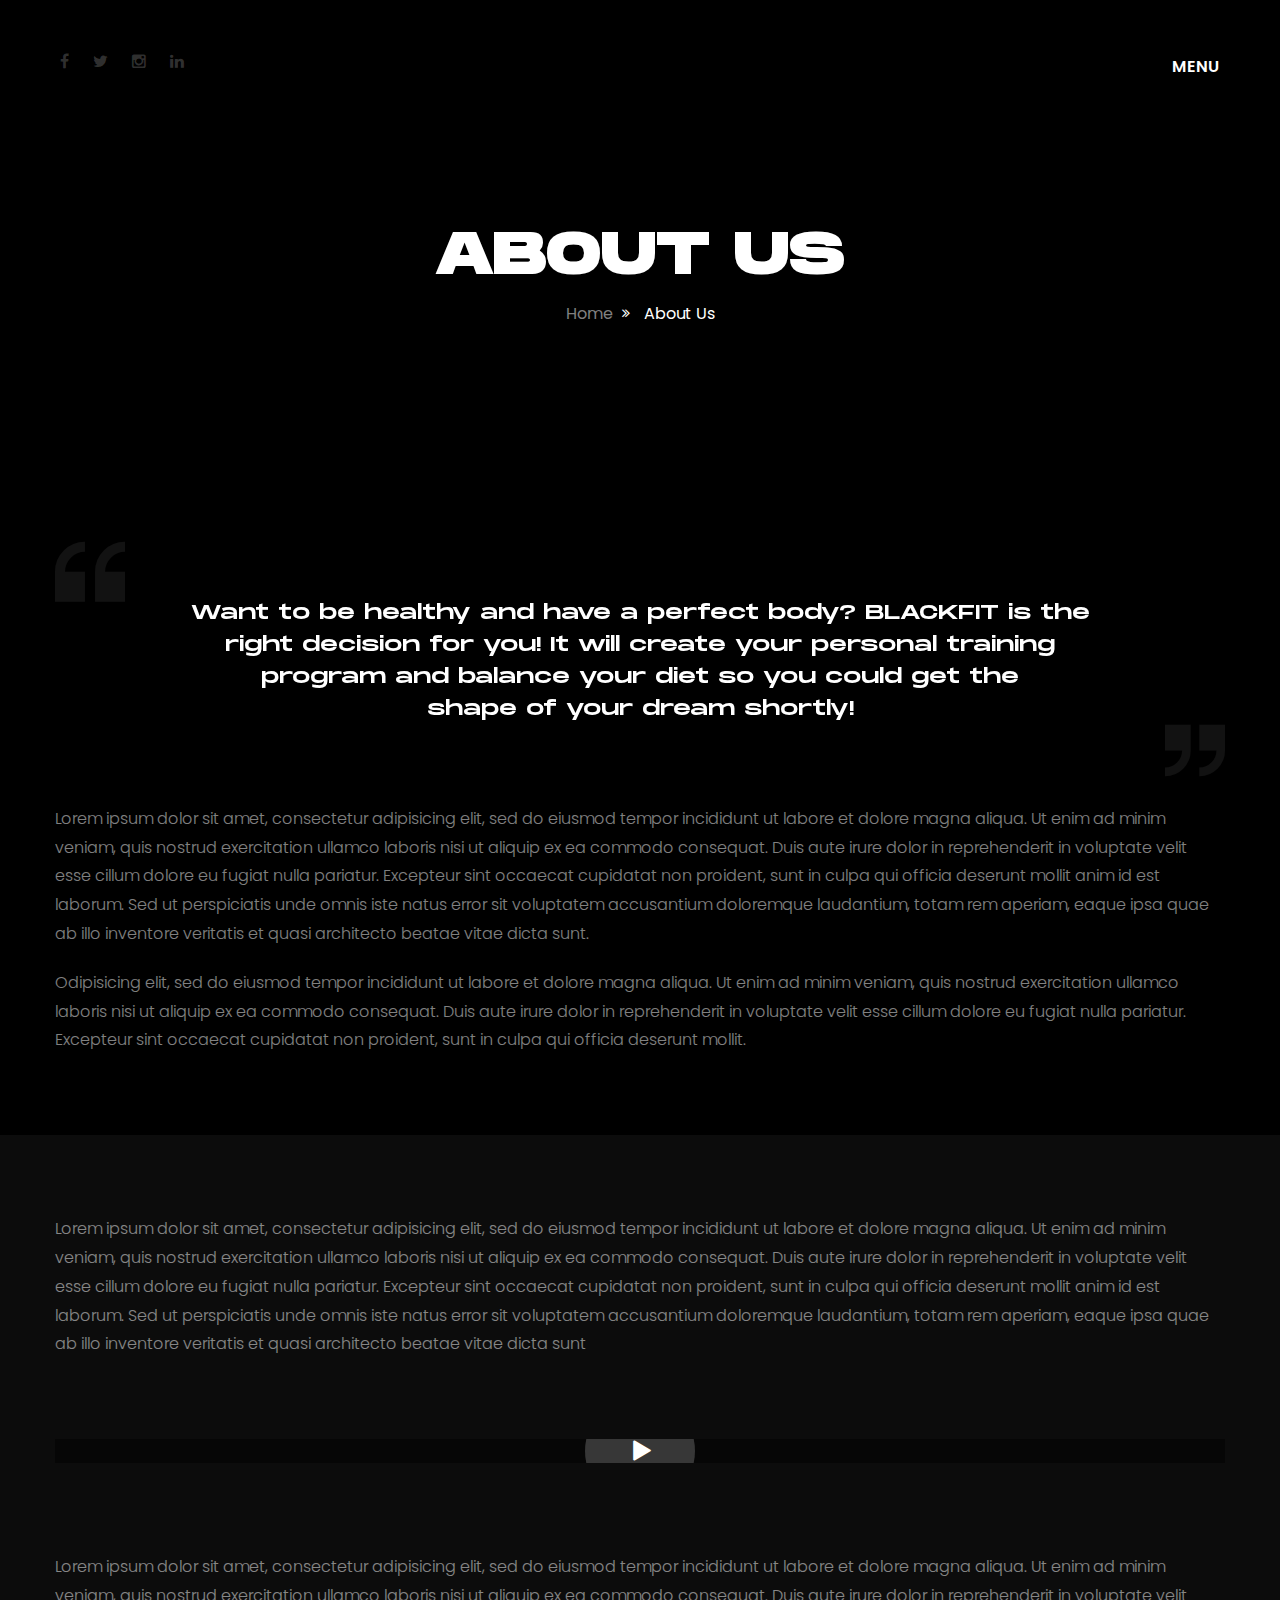
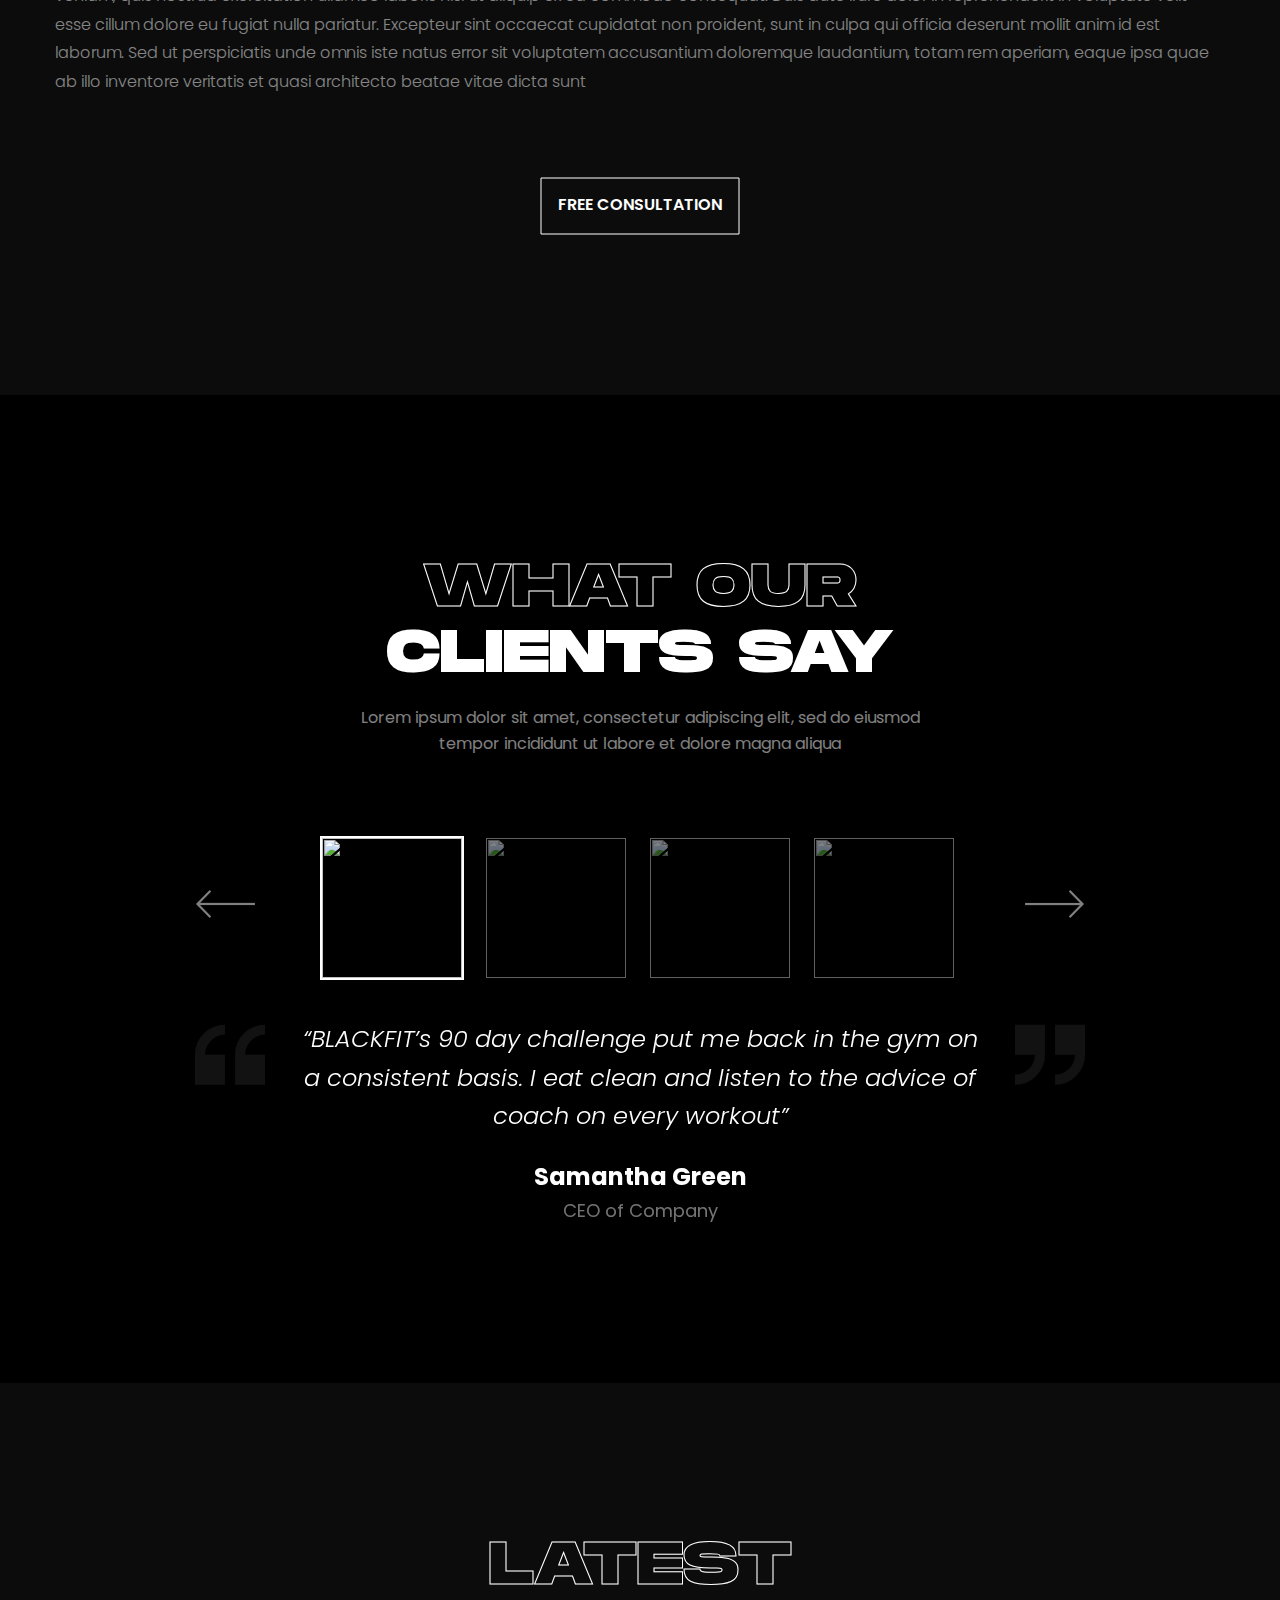
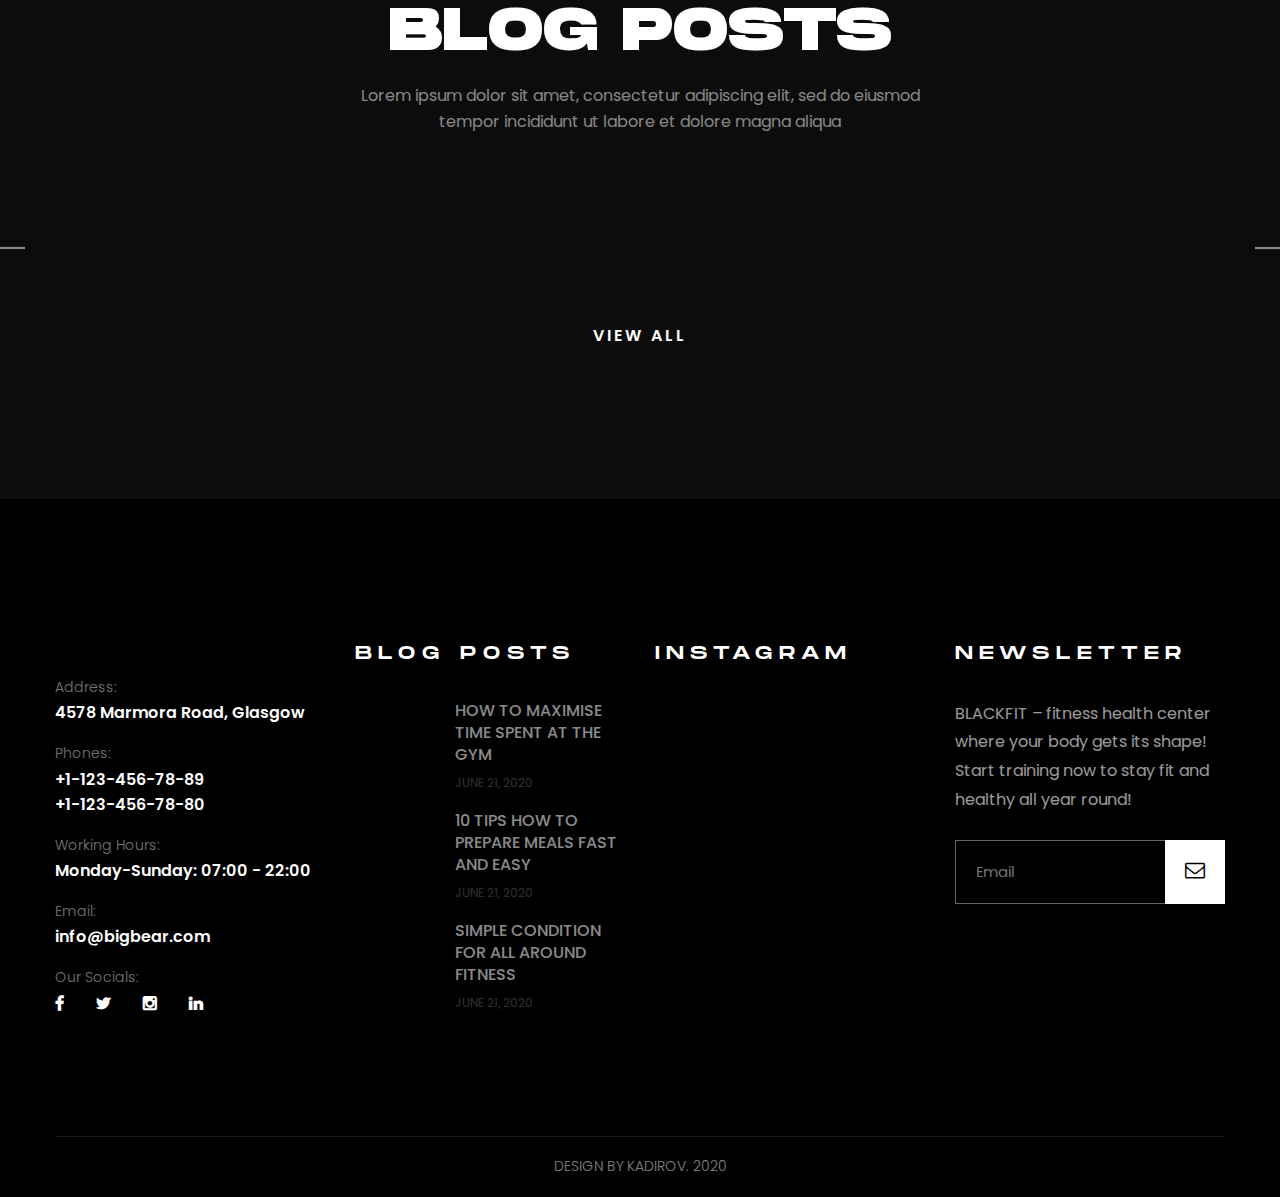
==== about.html @ 2934cf3e "Initial commit" ====
<!DOCTYPE html>
<html>
<head>
<meta charset="utf-8">
<title>BlackFit HTML-5 Template | About Us</title>
<!-- Stylesheets -->
<link href="css/bootstrap.css" rel="stylesheet">
<link href="css/style.css" rel="stylesheet">
<link href="css/responsive.css" rel="stylesheet">

<link rel="shortcut icon" href="images/favicon.png" type="image/x-icon">
<link rel="icon" href="images/favicon.png" type="image/x-icon">

<!-- Responsive -->
<meta http-equiv="X-UA-Compatible" content="IE=edge">
<meta name="viewport" content="width=device-width, initial-scale=1.0, maximum-scale=1.0, user-scalable=0">

<!--[if lt IE 9]><script src="https://cdnjs.cloudflare.com/ajax/libs/html5shiv/3.7.3/html5shiv.js"></script><![endif]-->
<!--[if lt IE 9]><script src="js/respond.js"></script><![endif]-->
</head>

<body class="hidden-bar-wrapper">

<div class="page-wrapper">
 	
    <!-- Preloder -->
	<div id="preloder" class="preloader">
		<div class="loader"></div>
	</div>
	<!-- Εnd Preloader -->
 	
 	<!-- Main Header-->
    <header class="main-header header-style-one">
    	
		<!--Header-Upper-->
        <div class="header-upper">
        	<div class="outer-container">
            	<div class="inner-container clearfix">
                	
					<!-- Logo Box -->
                	<div class="logo-box">
                    	<div class="logo"><a href="index.html"><img src="https://via.placeholder.com/180x78" alt="" title=""></a></div>
                    </div>
                    
					<!-- Logo -->
					<div class="mobile-logo pull-left">
						<a href="index.html" title=""><img src="https://via.placeholder.com/230x46" alt="" title=""></a>
					</div>
					
					<!-- Header Social Box -->
					<div class="header-social-box clearfix">
						<a href="#" class="fa fa-facebook"></a>
						<a href="#" class="fa fa-twitter"></a>
						<a href="#" class="fa fa-instagram"></a>
						<a href="#" class="fa fa-linkedin"></a>
					</div>
					
					<div class="outer-box clearfix">
						
						<!-- Hidden Nav Toggler -->
						<div class="nav-toggler">
						   <div class="nav-btn"><button class="hidden-bar-opener">Menu</button></div>
						</div>
						<!-- / Hidden Nav Toggler -->
						
					</div>
					
					<div class="nav-outer clearfix">
						<!-- Mobile Navigation Toggler -->
						<div class="mobile-nav-toggler"><span class="icon"><img src="images/icons/burger.svg" alt="" /></span></div>
						<!-- Main Menu -->
						<nav class="main-menu navbar-expand-md">
							<div class="navbar-header">
								<!-- Toggle Button -->    	
								<button class="navbar-toggler" type="button" data-toggle="collapse" data-target="#navbarSupportedContent" aria-controls="navbarSupportedContent" aria-expanded="false" aria-label="Toggle navigation">
									<span class="icon-bar"></span>
									<span class="icon-bar"></span>
									<span class="icon-bar"></span>
								</button>
							</div>
							
							<div class="navbar-collapse collapse clearfix" id="navbarSupportedContent">
								<ul class="navigation clearfix">
									<li><a href="index.html">Home</a></li>
									<li class="current dropdown"><a href="#">About Us</a>
										<ul>
											<li><a href="about.html">About Us</a></li>
											<li><a href="timetable.html">Time Table</a></li>
											<li><a href="commingsoon.html">Comming Soon</a></li>
											<li><a href="body-builder.html">Section Page 01</a></li>
											<li><a href="body-builder-2.html">Section Page 02</a></li>
										</ul>
									</li>
									<li class="dropdown"><a href="#">Trainers</a>
										<ul>
											<li><a href="trainer.html">Trainer 01</a></li>
											<li><a href="trainer-2.html">Trainer 02</a></li>
										</ul>
									</li>
									<li class="dropdown"><a href="#">Shop</a>
										<ul>
											<li><a href="shop-left.html">Shop Left Sidebar</a></li>
											<li><a href="shop-right.html">Shop Right Sidebar</a></li>
											<li><a href="shop-single.html">Product Single</a></li>
											<li><a href="shopping-cart.html">Shopping Cart</a></li>
											<li><a href="checkout.html">Checkout</a></li>
										</ul>
									</li>
									<li class="dropdown"><a href="#">Blog</a>
										<ul>
											<li><a href="blog.html">Our Blog</a></li>
											<li><a href="blog-classic.html">Blog Classic</a></li>
											<li><a href="blog-detail.html">Blog Detail One</a></li>
											<li><a href="blog-detail-two.html">Blog Detail Two</a></li>
											<li><a href="not-found.html">Not Found</a></li>
										</ul>
									</li>
									<li><a href="contact.html">Contact us</a></li>
								</ul>
							</div>
						</nav>
						
					</div>
                    
                </div>
				
            </div>
        </div>
        <!--End Header Upper-->
        
		<!-- Sticky Header  -->
        <div class="sticky-header">
            <div class="auto-container clearfix">
                <!--Logo-->
                <div class="logo pull-left">
                    <a href="index.html" title=""><img src="https://via.placeholder.com/230x46" alt="" title=""></a>
                </div>
                <!--Right Col-->
                <div class="pull-right">
                    <!-- Main Menu -->
                    <nav class="main-menu">
                        <!--Keep This Empty / Menu will come through Javascript-->
                    </nav><!-- Main Menu End-->
					
                </div>
            </div>
        </div><!-- End Sticky Menu -->
    
		<!-- Mobile Menu  -->
        <div class="mobile-menu">
            <div class="menu-backdrop"></div>
            <div class="close-btn"><span class="icon flaticon-multiply"></span></div>
            
            <nav class="menu-box">
                <div class="nav-logo"><a href="index.html"><img src="https://via.placeholder.com/230x46" alt="" title=""></a></div>
                <div class="menu-outer"><!--Here Menu Will Come Automatically Via Javascript / Same Menu as in Header--></div>
            </nav>
        </div><!-- End Mobile Menu -->
	
    </header>
    <!-- End Main Header -->
	
	<!-- FullScreen Menu -->
	<div class="fullscreen-menu">
		<!--Close Btn-->
		<div class="close-menu"><span>Close</span></div>
		
		<div class="menu-outer-container">
			<div class="menu-box">
				<nav class="full-menu">
					<ul class="navigation">
						<li><a href="index.html">Home</a></li>
						<li class="current dropdown"><a href="#">About Us</a>
							<ul>
								<li><a href="about.html">About Us</a></li>
								<li><a href="timetable.html">Time Table</a></li>
								<li><a href="commingsoon.html">Comming Soon</a></li>
								<li><a href="body-builder.html">Section Page 01</a></li>
								<li><a href="body-builder-2.html">Section Page 02</a></li>
							</ul>
						</li>
						<li class="dropdown"><a href="#">Trainers</a>
							<ul>
								<li><a href="trainer.html">Trainer 01</a></li>
								<li><a href="trainer-2.html">Trainer 02</a></li>
							</ul>
						</li>
						<li class="dropdown"><a href="#">Shop</a>
							<ul>
								<li><a href="shop-left.html">Shop Left Sidebar</a></li>
								<li><a href="shop-right.html">Shop Right Sidebar</a></li>
								<li><a href="shop-single.html">Product Single</a></li>
								<li><a href="shopping-cart.html">Shopping Cart</a></li>
								<li><a href="checkout.html">Checkout</a></li>
							</ul>
						</li>
						<li class="dropdown"><a href="#">Blog</a>
							<ul>
								<li><a href="blog.html">Our Blog</a></li>
								<li><a href="blog-classic.html">Blog Classic</a></li>
								<li><a href="blog-detail.html">Blog Detail One</a></li>
								<li><a href="blog-detail-two.html">Blog Detail Two</a></li>
								<li><a href="not-found.html">Not Found</a></li>
							</ul>
						</li>
						<li><a href="contact.html">Contact us</a></li>
					</ul>
				</nav>
			</div>
		</div>
	</div>
	<!-- End FullScreen Menu -->
	
	<!--Page Title-->
    <section class="page-title" style="background-image:url(https://via.placeholder.com/1920x408)">
    	<div class="auto-container">
			<h2>ABOUT US</h2>
			<ul class="page-breadcrumb">
				<li><a href="index.html">home</a></li>
				<li>About Us</li>
			</ul>
        </div>
    </section>
    <!--End Page Title-->
	
	<!-- Testimonial Section -->
	<section class="testimonial-section">
		<div class="auto-container">
			<div class="inner-container">
				<span class="quote-left flaticon-quote-3"></span>
				<span class="quote-right flaticon-quote-4"></span>
				<div class="single-item-carousel owl-carousel owl-theme">
					
					<!-- Testimonial Block -->
					<div class="testimonial-block">
						<div class="inner-box">
							<div class="text">Want to be healthy and have a perfect body? BLACKFIT is the right decision for you! It will create your personal training program and balance your diet so you could get the <br> shape of your dream shortly!</div>
						</div>
					</div>
					
					<!-- Testimonial Block -->
					<div class="testimonial-block">
						<div class="inner-box">
							<div class="text">Want to be healthy and have a perfect body? BLACKFIT is the right decision for you! It will create your personal training program and balance your diet so you could get the <br> shape of your dream shortly!</div>
						</div>
					</div>
					
					<!-- Testimonial Block -->
					<div class="testimonial-block">
						<div class="inner-box">
							<div class="text">Want to be healthy and have a perfect body? BLACKFIT is the right decision for you! It will create your personal training program and balance your diet so you could get the <br> shape of your dream shortly!</div>
						</div>
					</div>
					
				</div>
				
			</div>
			
			<div class="about-text">
				<p>Lorem ipsum dolor sit amet, consectetur adipisicing elit, sed do eiusmod tempor incididunt ut labore et dolore magna aliqua. Ut enim ad minim veniam, quis nostrud exercitation ullamco laboris nisi ut aliquip ex ea commodo consequat. Duis aute irure dolor in reprehenderit in voluptate velit esse cillum dolore eu fugiat nulla pariatur. Excepteur sint occaecat cupidatat non proident, sunt in culpa qui officia deserunt mollit anim id est laborum. Sed ut perspiciatis unde omnis iste natus error sit voluptatem accusantium doloremque laudantium, totam rem aperiam, eaque ipsa quae ab illo inventore veritatis et quasi architecto beatae vitae dicta sunt.</p>
				<p>Odipisicing elit, sed do eiusmod tempor incididunt ut labore et dolore magna aliqua. Ut enim ad minim veniam, quis nostrud exercitation ullamco laboris nisi ut aliquip ex ea commodo consequat. Duis aute irure dolor in reprehenderit in voluptate velit esse cillum dolore eu fugiat nulla pariatur. Excepteur sint occaecat cupidatat non proident, sunt in culpa qui officia deserunt mollit.</p>
			</div>
			
		</div>
	</section>
	<!-- End Testimonial Section -->
	
	<!-- Gallery Section -->
	<section class="gallery-section">
		<div class="outer-container">
			<div class="row clearfix">
				
				<!-- Gallery Block -->
				<div class="gallery-block">
					<div class="inner-box">
						<div class="image">
							<img src="https://via.placeholder.com/320x320" alt="" />
							<!-- Overlay Box -->
							<div class="overlay-box">
								<div class="overlay-inner">
									<div class="content">
										<a class="plus" href="https://via.placeholder.com/320x320" data-fancybox="images" data-caption=""></a>
									</div>
								</div>
							</div>
						</div>
					</div>
				</div>
				
				<!-- Gallery Block -->
				<div class="gallery-block">
					<div class="inner-box">
						<div class="image">
							<img src="https://via.placeholder.com/320x320" alt="" />
							<!-- Overlay Box -->
							<div class="overlay-box">
								<div class="overlay-inner">
									<div class="content">
										<a class="plus" href="https://via.placeholder.com/320x320" data-fancybox="images" data-caption=""></a>
									</div>
								</div>
							</div>
						</div>
					</div>
				</div>
				
				<!-- Gallery Block -->
				<div class="gallery-block">
					<div class="inner-box">
						<div class="image">
							<img src="https://via.placeholder.com/320x320" alt="" />
							<!-- Overlay Box -->
							<div class="overlay-box">
								<div class="overlay-inner">
									<div class="content">
										<a class="plus" href="https://via.placeholder.com/320x320" data-fancybox="images" data-caption=""></a>
									</div>
								</div>
							</div>
						</div>
					</div>
				</div>
				
				<!-- Gallery Block -->
				<div class="gallery-block">
					<div class="inner-box">
						<div class="image">
							<img src="https://via.placeholder.com/320x320" alt="" />
							<!-- Overlay Box -->
							<div class="overlay-box">
								<div class="overlay-inner">
									<div class="content">
										<a class="plus" href="https://via.placeholder.com/320x320" data-fancybox="images" data-caption=""></a>
									</div>
								</div>
							</div>
						</div>
					</div>
				</div>
				
				<!-- Gallery Block -->
				<div class="gallery-block">
					<div class="inner-box">
						<div class="image">
							<img src="https://via.placeholder.com/320x320" alt="" />
							<!-- Overlay Box -->
							<div class="overlay-box">
								<div class="overlay-inner">
									<div class="content">
										<a class="plus" href="https://via.placeholder.com/320x320" data-fancybox="images" data-caption=""></a>
									</div>
								</div>
							</div>
						</div>
					</div>
				</div>
				
				<!-- Gallery Block -->
				<div class="gallery-block">
					<div class="inner-box">
						<div class="image">
							<img src="https://via.placeholder.com/320x320" alt="" />
							<!-- Overlay Box -->
							<div class="overlay-box">
								<div class="overlay-inner">
									<div class="content">
										<a class="plus" href="https://via.placeholder.com/320x320" data-fancybox="images" data-caption=""></a>
									</div>
								</div>
							</div>
						</div>
					</div>
				</div>
				
				<!-- Gallery Block -->
				<div class="gallery-block">
					<div class="inner-box">
						<div class="image">
							<img src="https://via.placeholder.com/320x320" alt="" />
							<!-- Overlay Box -->
							<div class="overlay-box">
								<div class="overlay-inner">
									<div class="content">
										<a class="plus" href="https://via.placeholder.com/320x320" data-fancybox="images" data-caption=""></a>
									</div>
								</div>
							</div>
						</div>
					</div>
				</div>
				
				<!-- Gallery Block -->
				<div class="gallery-block">
					<div class="inner-box">
						<div class="image">
							<img src="https://via.placeholder.com/320x320" alt="" />
							<!-- Overlay Box -->
							<div class="overlay-box">
								<div class="overlay-inner">
									<div class="content">
										<a class="plus" href="https://via.placeholder.com/320x320" data-fancybox="images" data-caption=""></a>
									</div>
								</div>
							</div>
						</div>
					</div>
				</div>
				
				<!-- Gallery Block -->
				<div class="gallery-block">
					<div class="inner-box">
						<div class="image">
							<img src="https://via.placeholder.com/320x320" alt="" />
							<!-- Overlay Box -->
							<div class="overlay-box">
								<div class="overlay-inner">
									<div class="content">
										<a class="plus" href="https://via.placeholder.com/320x320" data-fancybox="images" data-caption=""></a>
									</div>
								</div>
							</div>
						</div>
					</div>
				</div>
				
				<!-- Gallery Block -->
				<div class="gallery-block">
					<div class="inner-box">
						<div class="image">
							<img src="https://via.placeholder.com/320x320" alt="" />
							<!-- Overlay Box -->
							<div class="overlay-box">
								<div class="overlay-inner">
									<div class="content">
										<a class="plus" href="https://via.placeholder.com/320x320" data-fancybox="images" data-caption=""></a>
									</div>
								</div>
							</div>
						</div>
					</div>
				</div>
				
				<!-- Gallery Block -->
				<div class="gallery-block">
					<div class="inner-box">
						<div class="image">
							<img src="https://via.placeholder.com/320x320" alt="" />
							<!-- Overlay Box -->
							<div class="overlay-box">
								<div class="overlay-inner">
									<div class="content">
										<a class="plus" href="https://via.placeholder.com/320x320" data-fancybox="images" data-caption=""></a>
									</div>
								</div>
							</div>
						</div>
					</div>
				</div>
				
				<!-- Gallery Block -->
				<div class="gallery-block">
					<div class="inner-box">
						<div class="image">
							<img src="https://via.placeholder.com/320x320" alt="" />
							<!-- Overlay Box -->
							<div class="overlay-box">
								<div class="overlay-inner">
									<div class="content">
										<a class="plus" href="https://via.placeholder.com/320x320" data-fancybox="images" data-caption=""></a>
									</div>
								</div>
							</div>
						</div>
					</div>
				</div>
				
			</div>
		</div>
	</section>
	<!-- End Gallery Section -->
	
	<!-- We Are Section -->
	<section class="we-are-section style-two margin">
		<div class="auto-container">
			
			<p>Lorem ipsum dolor sit amet, consectetur adipisicing elit, sed do eiusmod tempor incididunt ut labore et dolore magna aliqua. Ut enim ad minim veniam, quis nostrud exercitation ullamco laboris nisi ut aliquip ex ea commodo consequat. Duis aute irure dolor in reprehenderit in voluptate velit esse cillum dolore eu fugiat nulla pariatur. Excepteur sint occaecat cupidatat non proident, sunt in culpa qui officia deserunt mollit anim id est laborum. Sed ut perspiciatis unde omnis iste natus error sit voluptatem accusantium doloremque laudantium, totam rem aperiam, eaque ipsa quae ab illo inventore veritatis et quasi architecto beatae vitae dicta sunt</p>
			
			<!--Video Box-->
			<div class="video-box" style="background-image:url(https://via.placeholder.com/1170x594)">
				<figure class="video-image">
					<img src="https://via.placeholder.com/1170x594" alt="">
				</figure>
				<a href="https://www.youtube.com/watch?v=kxPCFljwJws" class="lightbox-image overlay-box"><span class="flaticon-play-arrow"><i class="ripple"></i></span></a>
			</div>
			
			<p>Lorem ipsum dolor sit amet, consectetur adipisicing elit, sed do eiusmod tempor incididunt ut labore et dolore magna aliqua. Ut enim ad minim veniam, quis nostrud exercitation ullamco laboris nisi ut aliquip ex ea commodo consequat. Duis aute irure dolor in reprehenderit in voluptate velit esse cillum dolore eu fugiat nulla pariatur. Excepteur sint occaecat cupidatat non proident, sunt in culpa qui officia deserunt mollit anim id est laborum. Sed ut perspiciatis unde omnis iste natus error sit voluptatem accusantium doloremque laudantium, totam rem aperiam, eaque ipsa quae ab illo inventore veritatis et quasi architecto beatae vitae dicta sunt</p>
			
			<!-- Button Box -->
			<div class="button-box text-center">
				<div class="custom-btn  purchase-box-btn">
					<svg>
					  <rect width="190" height="60" x="1" y="1" rx="0" fill="none" stroke="#ffffff"></rect>
					</svg>
					<span>FREE CONSULTATION</span>
				</div>
			</div>
			
		</div>
	</section>
	<!-- End We Are Section -->
	
	<!-- Testimonial Section Two -->
	<section class="testimonial-section-two">
		<div class="auto-container">
			<div class="sec-title centered">
				<h2><span>WHAT OUR</span><br>CLIENTS SAY</h2>
				<div class="text">Lorem ipsum dolor sit amet, consectetur adipiscing elit, sed do eiusmod <br> tempor incididunt ut labore et dolore magna aliqua</div>
			</div>
			
			<div class="testimonial-outer">
				
				<!--Product Thumbs Carousel-->
                <div class="client-thumb-outer">
                    <div class="client-thumbs-carousel owl-carousel owl-theme">
                        <div class="thumb-item">
                            <figure class="thumb-box"><img src="https://via.placeholder.com/144x144" alt=""></figure>
                        </div>
                        <div class="thumb-item">
                            <figure class="thumb-box"><img src="https://via.placeholder.com/144x144" alt=""></figure>
                        </div>
                        <div class="thumb-item">
                            <figure class="thumb-box"><img src="https://via.placeholder.com/144x144" alt=""></figure>
                        </div>
                        <div class="thumb-item">
                            <figure class="thumb-box"><img src="https://via.placeholder.com/144x144" alt=""></figure>
                        </div>
                        <div class="thumb-item">
                            <figure class="thumb-box"><img src="https://via.placeholder.com/144x144" alt=""></figure>
                        </div>
                        <div class="thumb-item">
                            <figure class="thumb-box"><img src="https://via.placeholder.com/144x144" alt=""></figure>
                        </div>
                    </div>
                </div>
				
            	<!-- Client Testimonial Carousel -->
                <div class="client-testimonial-carousel owl-carousel owl-theme">
                
                    <!--Testimonial Block -->
                    <div class="testimonial-block-two">
                        <div class="inner-box">
							<span class="quote-left flaticon-quote-3"></span>
							<span class="quote-right flaticon-quote-4"></span>
							<div class="text">“BLACKFIT’s 90 day challenge put me back in the gym on a consistent basis. I eat clean and listen to the advice of coach on every workout”</div>
							<div class="author-info">
								<div class="author-name">Samantha Green</div>
								<div class="designation">CEO of Company</div>
							</div>
                        </div>
                    </div>
                    
                    <!--Testimonial Block -->
                    <div class="testimonial-block-two">
                        <div class="inner-box">
							<span class="quote-left flaticon-quote-3"></span>
							<span class="quote-right flaticon-quote-4"></span>
							<div class="text">“BLACKFIT’s 90 day challenge put me back in the gym on a consistent basis. I eat clean and listen to the advice of coach on every workout”</div>
							<div class="author-info">
								<div class="author-name">Samantha Green</div>
								<div class="designation">CEO of Company</div>
							</div>
                        </div>
                    </div>
					
					<!--Testimonial Block -->
                    <div class="testimonial-block-two">
                        <div class="inner-box">
							<span class="quote-left flaticon-quote-3"></span>
							<span class="quote-right flaticon-quote-4"></span>
							<div class="text">“BLACKFIT’s 90 day challenge put me back in the gym on a consistent basis. I eat clean and listen to the advice of coach on every workout”</div>
							<div class="author-info">
								<div class="author-name">Samantha Green</div>
								<div class="designation">CEO of Company</div>
							</div>
                        </div>
                    </div>
                    
                    <!--Testimonial Block -->
                    <div class="testimonial-block-two">
                        <div class="inner-box">
							<span class="quote-left flaticon-quote-3"></span>
							<span class="quote-right flaticon-quote-4"></span>
							<div class="text">“BLACKFIT’s 90 day challenge put me back in the gym on a consistent basis. I eat clean and listen to the advice of coach on every workout”</div>
							<div class="author-info">
								<div class="author-name">Samantha Green</div>
								<div class="designation">CEO of Company</div>
							</div>
                        </div>
                    </div>
					
					<!--Testimonial Block -->
                    <div class="testimonial-block-two">
                        <div class="inner-box">
							<span class="quote-left flaticon-quote-3"></span>
							<span class="quote-right flaticon-quote-4"></span>
							<div class="text">“BLACKFIT’s 90 day challenge put me back in the gym on a consistent basis. I eat clean and listen to the advice of coach on every workout”</div>
							<div class="author-info">
								<div class="author-name">Samantha Green</div>
								<div class="designation">CEO of Company</div>
							</div>
                        </div>
                    </div>
					
					<!--Testimonial Block -->
                    <div class="testimonial-block-two">
                        <div class="inner-box">
							<span class="quote-left flaticon-quote-3"></span>
							<span class="quote-right flaticon-quote-4"></span>
							<div class="text">“BLACKFIT’s 90 day challenge put me back in the gym on a consistent basis. I eat clean and listen to the advice of coach on every workout”</div>
							<div class="author-info">
								<div class="author-name">Samantha Green</div>
								<div class="designation">CEO of Company</div>
							</div>
                        </div>
                    </div>
                    
                </div>
				
            </div>
			
		</div>
	</section>
	<!-- End Testimonial Section -->
	
	<!-- News Section -->
	<section class="news-section">
		<div class="auto-container">
			<div class="sec-title centered">
				<h2><span>LATEST</span><br>BLOG POSTS</h2>
				<div class="text">Lorem ipsum dolor sit amet, consectetur adipiscing elit, sed do eiusmod <br> tempor incididunt ut labore et dolore magna aliqua</div>
			</div>
			
			<div class="single-item-carousel owl-carousel owl-theme">
			
				<div class="row clearfix">
					
					<!-- Column -->
					<div class="column col-lg-6 col-md-12 col-sm-12">
					
						<!-- News Block -->
						<div class="news-block">
							<div class="inner-box">
								<a class="overlay-link" href="blog-detail.html"></a>
								<div class="image">
									<img src="https://via.placeholder.com/856x822" alt="" />
									<div class="post-date">
										<span>27</span>SEP
									</div>
									<div class="content">
										<h4><a href="blog-detail.html">HOW TO MAXIMISE TIME SPENT AT THE GYM</a></h4>
									</div>
								</div>
							</div>
						</div>
					
					</div>
					
					<!-- Column -->
					<div class="column col-lg-6 col-md-12 col-sm-12">
						
						<!-- News Block -->
						<div class="news-block">
							<div class="inner-box">
								<a class="overlay-link" href="blog-detail.html"></a>
								<div class="image">
									<img src="https://via.placeholder.com/569x255" alt="" />
									<div class="post-date">
										<span>7</span>SEP
									</div>
									<div class="content">
										<h4><a href="blog-detail.html">SIMPLE CONDITION FOR ALL AROUND FITNESS</a></h4>
									</div>
								</div>
							</div>
						</div>
						
						<!-- News Block -->
						<div class="news-block">
							<div class="inner-box">
								<a class="overlay-link" href="blog-detail.html"></a>
								<div class="image">
									<img src="https://via.placeholder.com/569x255" alt="" />
									<div class="post-date">
										<span>18</span>SEP
									</div>
									<div class="content">
										<h4><a href="blog-detail.html">10 TIPS HOW TO PREPARE MEALS FAST AND EASY</a></h4>
									</div>
								</div>
							</div>
						</div>
						
					</div>
					
				</div>
				
				<div class="row clearfix">
					
					<!-- Column -->
					<div class="column col-lg-6 col-md-12 col-sm-12">
					
						<!-- News Block -->
						<div class="news-block">
							<div class="inner-box">
								<a class="overlay-link" href="blog-detail.html"></a>
								<div class="image">
									<img src="https://via.placeholder.com/856x822" alt="" />
									<div class="post-date">
										<span>27</span>SEP
									</div>
									<div class="content">
										<h4><a href="blog-detail.html">HOW TO MAXIMISE TIME SPENT AT THE GYM</a></h4>
									</div>
								</div>
							</div>
						</div>
					
					</div>
					
					<!-- Column -->
					<div class="column col-lg-6 col-md-12 col-sm-12">
						
						<!-- News Block -->
						<div class="news-block">
							<div class="inner-box">
								<a class="overlay-link" href="blog-detail.html"></a>
								<div class="image">
									<img src="https://via.placeholder.com/569x255" alt="" />
									<div class="post-date">
										<span>7</span>SEP
									</div>
									<div class="content">
										<h4><a href="blog-detail.html">SIMPLE CONDITION FOR ALL AROUND FITNESS</a></h4>
									</div>
								</div>
							</div>
						</div>
						
						<!-- News Block -->
						<div class="news-block">
							<div class="inner-box">
								<a class="overlay-link" href="blog-detail.html"></a>
								<div class="image">
									<img src="https://via.placeholder.com/569x255" alt="" />
									<div class="post-date">
										<span>18</span>SEP
									</div>
									<div class="content">
										<h4><a href="blog-detail.html">10 TIPS HOW TO PREPARE MEALS FAST AND EASY</a></h4>
									</div>
								</div>
							</div>
						</div>
						
					</div>
					
				</div>
				
				<div class="row clearfix">
					
					<!-- Column -->
					<div class="column col-lg-6 col-md-12 col-sm-12">
					
						<!-- News Block -->
						<div class="news-block">
							<div class="inner-box">
								<a class="overlay-link" href="blog-detail.html"></a>
								<div class="image">
									<img src="https://via.placeholder.com/856x822" alt="" />
									<div class="post-date">
										<span>27</span>SEP
									</div>
									<div class="content">
										<h4><a href="blog-detail.html">HOW TO MAXIMISE TIME SPENT AT THE GYM</a></h4>
									</div>
								</div>
							</div>
						</div>
					
					</div>
					
					<!-- Column -->
					<div class="column col-lg-6 col-md-12 col-sm-12">
						
						<!-- News Block -->
						<div class="news-block">
							<div class="inner-box">
								<a class="overlay-link" href="blog-detail.html"></a>
								<div class="image">
									<img src="https://via.placeholder.com/569x255" alt="" />
									<div class="post-date">
										<span>7</span>SEP
									</div>
									<div class="content">
										<h4><a href="blog-detail.html">SIMPLE CONDITION FOR ALL AROUND FITNESS</a></h4>
									</div>
								</div>
							</div>
						</div>
						
						<!-- News Block -->
						<div class="news-block">
							<div class="inner-box">
								<a class="overlay-link" href="blog-detail.html"></a>
								<div class="image">
									<img src="https://via.placeholder.com/569x255" alt="" />
									<div class="post-date">
										<span>18</span>SEP
									</div>
									<div class="content">
										<h4><a href="blog-detail.html">10 TIPS HOW TO PREPARE MEALS FAST AND EASY</a></h4>
									</div>
								</div>
							</div>
						</div>
						
					</div>
					
				</div>
			
			</div>
			
			<div class="lower-text text-center">
				<a href="blog-detail-two.html" class="view-all">View all</a>
			</div>
			
		</div>
	</section>
	<!-- End News Section -->
	
	<!-- Main Footer -->
    <footer class="main-footer" style="background-image:url(https://via.placeholder.com/710x712)">
		<div class="auto-container">
        	<!-- Widgets Section -->
            <div class="widgets-section">
            	<div class="row clearfix">
                	
                    <!-- Big Column -->
                    <div class="big-column col-lg-6 col-md-12 col-sm-12">
                        <div class="row clearfix">
							
							<!--Footer Column-->
                            <div class="footer-column col-lg-6 col-md-6 col-sm-12">
                                <div class="footer-widget logo-widget">
									<div class="logo">
                                    	<a href="index.html"><img src="https://via.placeholder.com/230x46" alt="" /></a>
                                    </div>
									<!-- Footer Mobile Logo -->
									<div class="footer-mobile-logo">
										<a href="index.html"><img src="https://via.placeholder.com/180x78" alt="" title=""></a>
									</div>
									<ul class="info-list">
										<li><span>Address:</span>4578 Marmora Road, Glasgow</li>
										<li><span>Phones:</span>
										<a href="tel:1-123-456-78-89">+1-123-456-78-89</a><br>
										<a href="tel:1-123-456-78-80">+1-123-456-78-80</a>
										</li>
										<li><span>Working Hours:</span>Monday-Sunday: 07:00 - 22:00</li>
										<li><span>Email:</span><a href="mailto:info@bigbear.com">info@bigbear.com</a></li>
										<li class="social-links"><span>Our Socials:</span>
											<a href="#" class="fa fa-facebook"></a>
											<a href="#" class="fa fa-twitter"></a>
											<a href="#" class="fa fa-instagram"></a>
											<a href="#" class="fa fa-linkedin"></a>
										</li>
									</ul>
								</div>
							</div>
							
							<!--Footer Column-->
                            <div class="footer-column col-lg-6 col-md-6 col-sm-12">
                                <div class="footer-widget news-widget">
									<h6>BLOG POSTS</h6>
									<div class="widget-content">
										
										<div class="post">
											<div class="thumb"><a href="blog-single.html"><img src="https://via.placeholder.com/85x85" alt=""></a></div>
											<h5><a href="blog-single.html">HOW TO MAXIMISE TIME SPENT AT THE GYM</a></h5>
											<span class="date">JUNE 21, 2020</span>
										</div>

										<div class="post">
											<div class="thumb"><a href="blog-single.html"><img src="https://via.placeholder.com/85x85" alt=""></a></div>
											<h5><a href="blog-single.html">10 TIPS HOW TO PREPARE MEALS FAST AND EASY</a></h5>
											<span class="date">JUNE 21, 2020</span>
										</div>
										
										<div class="post">
											<div class="thumb"><a href="blog-single.html"><img src="https://via.placeholder.com/85x85" alt=""></a></div>
											<h5><a href="blog-single.html">SIMPLE CONDITION FOR ALL AROUND FITNESS</a></h5>
											<span class="date">JUNE 21, 2020</span>
										</div>
										
									</div>
								</div>
							</div>
							
						</div>
					</div>
					
					<!-- Big Column -->
                    <div class="big-column col-lg-6 col-md-12 col-sm-12">
                        <div class="row clearfix">
							
							<!-- Footer Column -->
                            <div class="footer-column col-lg-6 col-md-6 col-sm-12">
                                <div class="footer-widget gallery-widget">
									<h6>Instagram</h6>
									<div class="widget-content">
										
										<div class="images-outer clearfix">
											<!--Image Box-->
											<figure class="image-box"><a href="https://via.placeholder.com/320x320" class="lightbox-image" data-fancybox="footer-gallery" title="Image Title Here" data-fancybox-group="footer-gallery"><img src="https://via.placeholder.com/80x80" alt=""></a></figure>
											<!--Image Box-->
											<figure class="image-box"><a href="https://via.placeholder.com/320x320" class="lightbox-image" data-fancybox="footer-gallery" title="Image Title Here" data-fancybox-group="footer-gallery"><img src="https://via.placeholder.com/80x80" alt=""></a></figure>
											<!--Image Box-->
											<figure class="image-box"><a href="https://via.placeholder.com/320x320" class="lightbox-image" data-fancybox="footer-gallery" title="Image Title Here" data-fancybox-group="footer-gallery"><img src="https://via.placeholder.com/80x80" alt=""></a></figure>
											<!--Image Box-->
											<figure class="image-box"><a href="https://via.placeholder.com/320x320" class="lightbox-image" data-fancybox="footer-gallery" title="Image Title Here" data-fancybox-group="footer-gallery"><img src="https://via.placeholder.com/80x80" alt=""></a></figure>
											<!--Image Box-->
											<figure class="image-box"><a href="https://via.placeholder.com/320x320" class="lightbox-image" data-fancybox="footer-gallery" title="Image Title Here" data-fancybox-group="footer-gallery"><img src="https://via.placeholder.com/80x80" alt=""></a></figure>
											<!--Image Box-->
											<figure class="image-box"><a href="https://via.placeholder.com/320x320" class="lightbox-image" data-fancybox="footer-gallery" title="Image Title Here" data-fancybox-group="footer-gallery"><img src="https://via.placeholder.com/80x80" alt=""></a></figure>
											<!--Image Box-->
											<figure class="image-box"><a href="https://via.placeholder.com/320x320" class="lightbox-image" data-fancybox="footer-gallery" title="Image Title Here" data-fancybox-group="footer-gallery"><img src="https://via.placeholder.com/80x80" alt=""></a></figure>
											<!--Image Box-->
											<figure class="image-box"><a href="https://via.placeholder.com/320x320" class="lightbox-image" data-fancybox="footer-gallery" title="Image Title Here" data-fancybox-group="footer-gallery"><img src="https://via.placeholder.com/80x80" alt=""></a></figure>
											<!--Image Box-->
											<figure class="image-box"><a href="https://via.placeholder.com/320x320" class="lightbox-image" data-fancybox="footer-gallery" title="Image Title Here" data-fancybox-group="footer-gallery"><img src="https://via.placeholder.com/80x80" alt=""></a></figure>
										</div>
										
									</div>
								</div>
							</div>
							
							<!--Footer Column-->
                            <div class="footer-column col-lg-6 col-md-6 col-sm-12">
                                <div class="footer-widget newsletter-widget">
									<h6>Newsletter</h6>
									<div class="text">BLACKFIT – fitness health center where your body gets its shape! Start training now to stay fit and healthy all year round!</div>
									<!-- Newsletter Form -->
									<div class="newsletter-form">
										<form method="post" action="contact.html">
											<div class="form-group">
												<input type="email" name="email" value="" placeholder="Email" required="">
												<button type="submit" class="theme-btn submit-btn"><span class="txt fa fa-envelope-o"></span></button>
											</div>
										</form>
									</div>
									
								</div>
							</div>
							
						</div>
					</div>
					
				</div>
			</div>
		
			<!-- Footer Bottom -->
			<div class="footer-bottom">
				<div class="copyright">DESIGN BY KADIROV. 2020</div>
			</div>
		
		</div>
	</footer>
	
</div>
<!--End pagewrapper-->

<!--Scroll to top-->
<div class="scroll-to-top scroll-to-target" data-target="html"><span class="fa fa-angle-up"></span></div>

<!-- Purchase Popup -->
<div id="purchase-popup" class="purchase-popup">
	<div class="close-search theme-btn"><span>Close</span></div>
	<div class="popup-inner">
		<div class="overlay-layer"></div>
		
    	<div class="purchase-form">
			<div class="sec-title centered">
				<h2><span>GET FREE</span> CONSULTATION</h2>
				<div class="text">If you need of a Personal Trainer, Fitness Instructor advice, or a healthy <br> living product review, please feel free to contact us</div>
			</div>
        	
			<!-- Default Form -->
			<form method="post" action="contact.html">
				<div class="row clearfix">
				
					<div class="col-lg-6 col-md-6 col-sm-12 form-group">
						<input type="text" name="name" placeholder="Name" required>
					</div>
					
					<div class="col-lg-6 col-md-6 col-sm-12 form-group">
						<input type="email" name="email" placeholder="Email" required>
					</div>
					
					<div class="col-lg-12 col-md-12 col-sm-12 form-group">
						<input type="text" name="subject" placeholder="Subject" required>
					</div>
					
					<div class="col-lg-12 col-md-12 col-sm-12 form-group">
						<textarea class="darma" name="message" placeholder="Your Message"></textarea>
					</div>
					
					<div class="form-group text-center col-lg-12 col-md-12 col-sm-12">
						<span class="data">* Personal data will be encrypted</span>
						<button class="theme-btn btn-style-one" type="submit" name="submit-form"><span class="txt">SEND MESSAGE</span></button>
					</div>
					
				</div>
			</form>
			
            
        </div>
        
    </div>
</div>

<script src="js/jquery.js"></script>
<script src="js/popper.min.js"></script>
<script src="js/bootstrap.min.js"></script>
<script src="js/jquery.mCustomScrollbar.concat.min.js"></script>
<script src="js/jquery.fancybox.js"></script>
<script src="js/appear.js"></script>
<script src="js/owl.js"></script>
<script src="js/wow.js"></script>
<script src="js/jquery-ui.js"></script>
<script src="js/script.js"></script>

</body>
</html>
---- css/style.css ----
/* BlackFit HTML Template */

/************ TABLE OF CONTENTS ***************
1. Fonts
2. Reset
3. Global
4. Main Header / Style Two / Style Three
5. Main Slider
6. Testimonial Section / Two
7. Services Section
8. We Are Section / Two
9. Gallery Section / Two
10. Counter Section / Two
11. Pricing Section / Two
12. Coaching Section
13. Calculator Section
14. News Section
15. Main Footer
16. Yoga Section
17. Timing Section
18. Team Section
19. In Touch Section
20. Page Title
21. Video Section
22. Comming Soon Section
23. Trainer Section
24. Trainer Section 02
25. Body Builder 01
26. Body Builder 02
27. Shop Items
28. Shop Detail
29. Cart Section
30. Checkout Section
31. Blog Widgets
32. Blog Detail Section
33. Error Section
34. Map Section
35. Contact Form Section

**********************************************/

@import url('https://fonts.googleapis.com/css?family=Poppins:300,400,500,600,700,800,900&display=swap');

/* font-family: 'Poppins', sans-serif; */

@import url('font-awesome.css');
@import url('flaticon.css');
@import url('animate.css');
@import url('owl.css');
@import url('animation.css');
@import url('jquery-ui.css');
@import url('custom-animate.css');
@import url('jquery.fancybox.min.css');
@import url('jquery.bootstrap-touchspin.css');
@import url('jquery.mCustomScrollbar.min.css');

@font-face {
  font-family: 'MonumentExtended-Regular';
  src:  url('../fonts/monumentExtended-Regular.eot');
  src:  url('../fonts/monumentExtended-Regular.eot#iefix') format('embedded-opentype'),
    url('../fonts/monumentExtended-Regular.ttf') format('truetype'),
    url('../fonts/monumentExtended-Regular.woff') format('woff'),
    url('../fonts/monumentExtended-Regular.svg#monumentExtended-Regular') format('svg');
  font-weight: normal;
  font-style: normal;
  font-display: block;
}

@font-face {
  font-family: 'MonumentExtended-Ultrabold';
  src:  url('../fonts/monumentExtended-Ultrabold.eot');
  src:  url('../fonts/monumentExtended-Ultrabold.eot#iefix') format('embedded-opentype'),
    url('../fonts/monumentExtended-Ultrabold.ttf') format('truetype'),
    url('../fonts/monumentExtended-Ultrabold.woff') format('woff'),
    url('../fonts/monumentExtended-Ultrabold.svg#monumentExtended-Ultrabold') format('svg');
  font-weight: normal;
  font-style: normal;
  font-display: block;
}

/*** 

====================================================================
	Reset
====================================================================

 ***/
 
* {
	margin:0px;
	padding:0px;
	border:none;
	outline:none;
}

/*** 

====================================================================
	Global Settings
====================================================================

 ***/

body {
	font-family: 'MonumentExtended-Regular';
	font-size:14px;
	color:#777777;
	line-height:1.7em;
	font-weight:400;
	background:#000000;
	-webkit-font-smoothing: antialiased;
	-moz-font-smoothing: antialiased;
}

.bordered-layout .page-wrapper{
	padding:0px 50px 0px;
}

a{
	text-decoration:none;
	cursor:pointer;
	color:#fdbd15;
}

button,
a:hover,a:focus,a:visited{
	text-decoration:none;
	outline:none !important;
}

h1,h2,h3,h4,h5,h6 {
	position:relative;
	font-weight:normal;
	margin:0px;
	background:none;
	line-height:1.6em;
	font-family: 'MonumentExtended-Ultrabold';
}

input,button,select,textarea{
	
}

textarea{
	overflow:hidden;
}

p{
	position:relative;
	line-height:1.8em;	
}

/* Typography */

h1{
	font-size:80px;
}

h2{
	font-size:60px;
}

h3{
	font-size:40px;
}

h4{
	font-size:30px;
}

h5{
	font-size:22px;
}

h6{
	font-size:18px;
}

.auto-container{
	position:static;
	max-width:1200px;
	padding:0px 15px;
	margin:0 auto;
}

.medium-container{
	max-width:850px;
}

.page-wrapper{
	position:relative;
	margin:0 auto;
	width:100%;
	min-width:300px;
}

ul,li{
	list-style:none;
	padding:0px;
	margin:0px;	
}

img{
	display:inline-block;
	max-width:100%;
}

.theme-btn{
	cursor:pointer;
	display:inline-block;
	transition:all 0.3s ease;
	-moz-transition:all 0.3s ease;
	-webkit-transition:all 0.3s ease;
	-ms-transition:all 0.3s ease;
	-o-transition:all 0.3s ease;
}

.centered{
	text-align:center;	
}

/***

====================================================================
	Scroll To Top style
====================================================================

***/

.scroll-to-top{
	position:fixed;
	bottom:60px;
	right:60px;
	width:60px;
	height:60px;
	color:#ffffff;
	font-size:18px;
	text-transform:uppercase;
	line-height:58px;
	text-align:center;
	z-index:100;
	cursor:pointer;
	display:none;
	border-radius:0px;
	border:1px solid #ffffff;
	-webkit-transition:all 300ms ease;
	-ms-transition:all 300ms ease;
	-o-transition:all 300ms ease;
	-moz-transition:all 300ms ease;
	transition:all 300ms ease;
}

.scroll-to-top:hover{
	color:#000000;
	background:#ffffff;
}

/* List Style One */

.list-style-one{
	position:relative;
}

.list-style-one li{
	position:relative;
	color:#ffffff;
	font-size:16px;
	padding-left:30px;
	font-weight:400;
	line-height:1.6em;
	margin-bottom:20px;
}

.list-style-one li .icon{
	position:absolute;
	left:0px;
	top:5px;
	color:#fe4c1c;
	font-size:18px;
	line-height:1em;
	font-weight:300;
	-webkit-transition:all 300ms ease;
	-moz-transition:all 300ms ease;
	-ms-transition:all 300ms ease;
	-o-transition:all 300ms ease;
	transition:all 300ms ease;
}

/* CUSTOM BUTTON */

.custom-btn {
	position: relative;
	display: inline-block;
	width: 200px;
	height: 58px;
	line-height: 56px;
	text-align: center;
	background-color: transparent;
	cursor: pointer;
	text-decoration: none;
	font-family: 'Poppins', sans-serif;
}

.custom-btn:hover {
	text-decoration: none;
}

.custom-btn:hover svg rect {
	stroke-width: 1;
	stroke-dasharray: 130, 500;
	stroke-dashoffset: 340;
	color:#ffffff;
}

.custom-btn svg {
	width: 200px;
	height: 58px;
	position: absolute;
	top: 0;
	left: 0;
}

.custom-btn svg rect {
	width: 198px;
	height: 56px;
	stroke-width: 1;
	stroke-dasharray: 353, 0;
	stroke-dashoffset: 0;
	-webkit-transition: all 600ms ease;
	transition: all 600ms ease;
}

.custom-btn span {
	display: inline-block;
	color: #ffffff;
	font-size: 16px;
	font-weight: 600;
	font-family: 'Poppins', sans-serif;
}

/*Btn Style One*/

.btn-style-one{
	position: relative;
	display: inline-block;
	font-size: 16px;
	line-height: 30px;
	color: #ffffff;
	cursor:pointer;
	padding: 14px 46px;
	font-weight: 600;
	overflow: hidden;
	border-radius:0px;
	text-transform: uppercase;
	border:2px solid rgba(255,255,255,0.20);
	font-family: 'Poppins', sans-serif;
	transition: all 300ms ease;
    -moz-transition: all 300ms ease;
    -webkit-transition: all 300ms ease;
    -ms-transition: all 300ms ease;
    -o-transition: all 300ms ease;
}

.btn-style-one .txt{
	position:relative;
	z-index:1;
	
}

.btn-style-one:before{
    content: '';
    position: absolute;
    top: 0;
    left: 0;
    width: 100%;
    height: 100%;
    z-index: 1;
    opacity: 0;
    background-color: #ffffff;
    transition: all 300ms ease;
    -moz-transition: all 300ms ease;
    -webkit-transition: all 300ms ease;
    -ms-transition: all 300ms ease;
    -o-transition: all 300ms ease;
    -webkit-transform: scale(1, 0.5);
    transform: scale(1, 0.5);
}

.btn-style-one:hover::before{
    opacity: 1;
    transform: scale(1, 1);
	-webkit-transform: scale(1, 1);
}

.btn-style-one:hover{
	color: #000000;
	border-color:#ffffff;
}

/* Btn Style Two */

.btn-style-two{
	position: relative;
	display: inline-block;
	font-size: 16px;
	line-height: 30px;
	color: #000000;
	padding: 14px 46px;
	font-weight: 600;
	overflow: hidden;
	border-radius:0px;
	text-transform: uppercase;
	border:2px solid #000000;
	font-family: 'Poppins', sans-serif;
	transition: all 300ms ease;
    -moz-transition: all 300ms ease;
    -webkit-transition: all 300ms ease;
    -ms-transition: all 300ms ease;
    -o-transition: all 300ms ease;
}

.btn-style-two .txt{
	position:relative;
	z-index:1;
	
}

.btn-style-two:before{
    content: '';
    position: absolute;
    top: 0;
    left: 0;
    width: 100%;
    height: 100%;
    z-index: 1;
    opacity: 0;
    background-color: #000000;
    transition: all 300ms ease;
    -moz-transition: all 300ms ease;
    -webkit-transition: all 300ms ease;
    -ms-transition: all 300ms ease;
    -o-transition: all 300ms ease;
    -webkit-transform: scale(1, 0.5);
    transform: scale(1, 0.5);
}

.btn-style-two:hover::before{
    opacity: 1;
    transform: scale(1, 1);
	-webkit-transform: scale(1, 1);
}

.btn-style-two:hover{
	color: #ffffff;
}

/* Btn Style Three */

.btn-style-three{
	position: relative;
	display: inline-block;
	font-size: 16px;
	line-height: 30px;
	color: #e5e5e5;
	padding: 16px 46px 16px;
	font-weight: 600;
	overflow: hidden;
	border-radius:0px;
	letter-spacing:2px;
	background: #000000 !important;
	text-transform: capitalize;
	font-family: 'Poppins', sans-serif;
}

.btn-style-three .txt{
	position:relative;
	z-index:1;
}

.btn-style-three:before{
    content: '';
    position: absolute;
    top: 0;
    left: 0;
    width: 100%;
    height: 100%;
    z-index: 1;
    opacity: 0;
    -webkit-transition: all 0.4s;
    -moz-transition: all 0.4s;
    -o-transition: all 0.4s;
    transition: all 0.4s;
    -webkit-transform: scale(1, 0.5);
    transform: scale(1, 0.5);
	background-color:#313030;
}

.btn-style-three:hover::before{
    opacity: 1;
    -webkit-transform: scale(1, 1);
    transform: scale(1, 1);
}

.btn-style-three:hover{
	color: #ffffff;
	border-color:#fdbd15;
}

/* Btn Style Four */

.btn-style-four{
	position: relative;
	display: inline-block;
	font-size: 16px;
	line-height: 30px;
	color: #ffffff;
	padding: 10px 32px 10px;
	font-weight: 600;
	overflow: hidden;
	border-radius:0px;
	background: none;
	text-transform: capitalize;
	background-color:#fdbd15;
	font-family: 'Montserrat', sans-serif;
}

.btn-style-four .txt{
	position:relative;
	z-index:1;
}

.btn-style-four:before{
    content: '';
    position: absolute;
    top: 0;
    left: 0;
    width: 100%;
    height: 100%;
    z-index: 1;
    opacity: 0;
    -webkit-transition: all 0.4s;
    -moz-transition: all 0.4s;
    -o-transition: all 0.4s;
    transition: all 0.4s;
    -webkit-transform: scale(1, 0.5);
    transform: scale(1, 0.5);
	background-color:#025158;
}

.btn-style-four:hover::before{
    opacity: 1;
    -webkit-transform: scale(1, 1);
    transform: scale(1, 1);
}

.btn-style-four:hover{
	color: #ffffff;
}

/* Btn Style Five */

.btn-style-five{
	position: relative;
	display: inline-block;
	font-size: 16px;
	line-height: 30px;
	color: #ffffff;
	padding: 15px 40px 15px;
	font-weight: 400;
	overflow: hidden;
	border-radius:0px;
	background-color: #485452;
	text-transform: capitalize;
	font-family: 'Montserrat', sans-serif;
}

.btn-style-five .txt{
	position:relative;
	z-index:1;
	transition: all 300ms ease;
    -moz-transition: all 300ms ease;
    -webkit-transition: all 300ms ease;
    -ms-transition: all 300ms ease;
    -o-transition: all 300ms ease;
}

.btn-style-five:before{
    content: '';
    position: absolute;
    top: 0;
    left: 0;
    width: 100%;
    height: 100%;
    z-index: 1;
    opacity: 0;
    background-color: #fdbd15;
    -webkit-transition: all 0.4s;
    -moz-transition: all 0.4s;
    -o-transition: all 0.4s;
    transition: all 0.4s;
    -webkit-transform: scale(1, 0.5);
    transform: scale(1, 0.5);
}

.btn-style-five:hover::before{
    opacity: 1;
    transform: scale(1, 1);
	-webkit-transform: scale(1, 1);
}

.btn-style-five:hover{
	color: #ffffff;
}

/* Social Icon One */

.social-icon-one{
	position: relative;
	display: block;
}

.social-icon-one .title{
	position: relative;
	font-size: 20px;
	line-height: 26px;
	color: #ffffff;
	font-weight: 700;
	margin-right: 15px;
}

.social-icon-one li{
	position: relative;
	display: inline-block;
	font-size: 16px;
	line-height: 24px;
	color: #ffffff;
	margin-right: 22px;
}

.social-icon-one li:last-child{
	margin-right: 0;
}

.social-icon-one li a{
	position: relative;
	display: block;
	font-size: 16px;
	line-height: 24px;
	color: #ffffff;
	-webkit-transition: all 300ms ease;
	-moz-transition: all 300ms ease;
	-ms-transition: all 300ms ease;
	-o-transition: all 300ms ease;
	transition: all 300ms ease;
}

.social-icon-one li a:hover{
	color: #fdbd15;
}

.theme_color{
	color:#fdbd15;
}

/* width */
::-webkit-scrollbar {
  width: 7px;
}

/* Track */
::-webkit-scrollbar-track {
  background: #000000; 
}
 
/* Handle */
::-webkit-scrollbar-thumb {
  background: #ffffff; 
}

/* Handle on hover */
::-webkit-scrollbar-thumb:hover {
  background: #555; 
}

/*=== Preloder ===*/
#preloder {
  position: fixed;
  width: 100%;
  height: 100%;
  top: 0;
  left: 0;
  z-index: 999999;
  background: #000000;
}

.loader {
  width: 30px;
  height: 30px;
  border: 3px solid #ffffff;
  position: absolute;
  top: 50%;
  left: 50%;
  margin-top: -13px;
  margin-left: -13px;
  border-radius: 60px;
  border-left-color: transparent;
  animation: loader 0.8s linear infinite;
  -webkit-animation: loader 0.8s linear infinite;
}

@keyframes loader {
  0% {
    -webkit-transform: rotate(0deg);
            transform: rotate(0deg);
  }
  50% {
    -webkit-transform: rotate(180deg);
            transform: rotate(180deg);
  }
  100% {
    -webkit-transform: rotate(360deg);
            transform: rotate(360deg);
  }
}

@-webkit-keyframes loader {
  0% {
    -webkit-transform: rotate(0deg);
  }
  50% {
    -webkit-transform: rotate(180deg);
  }
  100% {
    -webkit-transform: rotate(360deg);
  }
}

img{
	display:inline-block;
	max-width:100%;
	height:auto;	
}

/*** 

====================================================================
	Section Title
====================================================================

***/

.sec-title{
	position:relative;
	margin-bottom:80px;
}

.sec-title h2{
	position: relative;
    color: #ffffff;
    font-weight: 700;
    line-height: 1.1em;
	text-transform:uppercase;
}

.sec-title h2 span{
	color: transparent;
	-webkit-text-stroke-width: 1px;
	-webkit-text-stroke-color: #fff;
}

.sec-title .text{
	position: relative;
    color: #ffffff;
	opacity:0.5;
	font-size:16px;
    font-weight: 400;
    line-height: 1.6em;
    margin-top: 18px;
	font-family: 'Poppins', sans-serif;
}

.sec-title.light h2{
	color:#ffffff;
}

.sec-title.centered{
	text-align: center;
}

/*** 

====================================================================
	Section Title Two
====================================================================

***/

.sec-title-two{
	position:relative;
	margin-bottom:50px;
}

.sec-title-two h2{
	position: relative;
    color: #ffffff;
    font-weight: 700;
    line-height: 1em;
	padding-left:35px;
    text-transform: uppercase;
	border-left:7px solid #ffffff;
}

.sec-title-two h2 span{
	display:block;
	color: transparent;
    -webkit-text-stroke-width: 1px;
    -webkit-text-stroke-color: #ffffff;
}

.sec-title-two .text{
	position: relative;
    color: #ffffff;
    font-weight: 400;
    line-height: 1.8em;
	font-size:17px;
	opacity:0.5;
	margin-top:30px;
	font-family: 'Poppins', sans-serif;
}

.sec-title-two.black h2{
	color:#000000;
	border-color:#000000;
}

.sec-title-two.black h2 span{
	-webkit-text-stroke-color: #000000;
}

.sec-title-two.black .text{
	color:#000000;
	opacity:0.70;
}

/*** 

====================================================================
	Main Header style
====================================================================

***/

.main-header{
	position:absolute;
	z-index:99;
	width:100%;
}

.main-header .main-box{
	position:relative;
	padding:0px 0px;
	left:0px;
	top:0px;
	width:100%;
	background:none;
	-webkit-transition:all 300ms ease;
	-ms-transition:all 300ms ease;
	-o-transition:all 300ms ease;
	-moz-transition:all 300ms ease;
	transition:all 300ms ease;
}

.main-header .main-box .outer-container{
	position:relative;
	padding:0px 40px;
}

.main-header .main-box .logo-box{
	position:relative;
	float:left;
	left:0px;
	z-index:10;
	padding:30px 0px;
}

.main-header .main-box .logo-box .logo img{
	display:inline-block;
	max-width:100%;
	-webkit-transition:all 300ms ease;
	-ms-transition:all 300ms ease;
	-o-transition:all 300ms ease;
	-moz-transition:all 300ms ease;
	transition:all 300ms ease;	
}

.main-header .header-upper .mobile-logo{
	display:none;
}

.main-header .header-upper .nav-outer .main-menu{
	display:none;
}

.header-style-two .header-upper .nav-outer .main-menu{
	display:block;
}

.main-header .header-upper .inner-container{
	position:relative;
}

.main-header .nav-outer{
	position:relative;
	float:right;
}

.main-header .header-upper .logo-box{
	position: absolute;
	left:50%;
	padding:20px 0px;
	margin-left:-90px;
	display:inline-block;
}

.main-header .header-upper .logo-box .logo{
	position:relative;
	width:180px;
}

.main-header .header-upper .outer-container{
	position:relative;
	padding:0px 60px;
}

.main-header .header-social-box{
	position:relative;
	float:left;
	padding-top:50px;
}

.main-header .header-social-box a{
	position:relative;
	float:left;
	font-size:16px;
	margin-right:24px;
	font-weight:400;
	color:rgba(255,255,255,0.20);
	-webkit-transition:all 0.5s ease;
	-moz-transition:all 0.5s ease;
	-ms-transition:all 0.5s ease;
	-o-transition:all 0.5s ease;
	transition:all 0.5s ease;
}

.main-header .header-social-box a:hover{
	color:rgba(255,255,255,0.90);
}

.main-header .outer-box{
	position: relative;
	float:right;
	margin-left:0px;
	padding: 55px 0px 20px;
}

.main-header .outer-box .nav-toggler{
	position:relative;
	float:left;
}

.main-header .outer-box .nav-btn button{
	background:none;
	color:#ffffff;
	cursor:pointer;
	font-weight:600;
	font-size:16px;
	letter-spacing:1px;
	text-transform:uppercase;
	font-family: 'Poppins', sans-serif;
}
 
.main-header .sticky-header .navbar-header{
	display:none;
}

.main-header .btn-box{
	position:relative;
}

.main-header .btn-box .menu-toggler{
	position:relative;
	color:#ffffff;
	cursor:pointer;
	font-size:34px;
	margin-left:40px;
}

.header-style-two .header-upper .logo-box{
	position:relative;
	left:0%;
	float:left;
	margin:0px;
	padding:45px 0px;
}

.header-style-two .header-upper .logo-box .logo{
	width:235px;
}

.main-header.header-style-two .header-upper{
	background:none;
}

.main-header.header-style-two .nav-outer{
	padding-top:20px;
}

.main-header.header-style-two .outer-box{
	padding:40px 0px 0px;
}

/* Main Menu */

.main-menu{
	position:relative;
	float:left;
	-webkit-transition:all 300ms ease;
	-ms-transition:all 300ms ease;
	-o-transition:all 300ms ease;
	-moz-transition:all 300ms ease;
	transition:all 300ms ease;
}

.main-menu .navbar-collapse{
	padding:0px;
	float: left;
	display:block !important;
}

.main-menu .navigation{
	position:relative;
	margin:0px;
}

.main-menu .navigation > li{
	position:relative;
	float:left;
	margin-right:30px;
	transition:all 500ms ease;
	-moz-transition:all 500ms ease;
	-webkit-transition:all 500ms ease;
	-ms-transition:all 500ms ease;
	-o-transition:all 500ms ease;
}

.main-menu .navigation > li:last-child{
	margin-right:0px;
}

.sticky-header .main-menu .navigation > li > a{
	color:#ffffff !important;
}

.sticky-header .main-menu .navigation > li:hover > a,
.sticky-header .main-menu .navigation > li.current > a{
	background-color:inherit !important;
}

.sticky-header .nav-outer .options-box{
	margin-top:45px;
}




.main-header .outer-box .cart-box{
	position:relative;
	float:left;
	color:#ffffff;
	font-size:16px;
	background:none;
	display:inline-block;
	margin-right: 28px;
}

.main-header .outer-box .cart-box .cart-box-btn{
	background:none;
	color:#ffffff;
	cursor: pointer;
	font-size: 24px;
	transition: all 300ms ease;
	-webkit-transition: all 300ms ease;
	-ms-transition: all 300ms ease;
	-o-transition: all 300ms ease;
	-moz-transition: all 300ms ease;
}

.main-header .outer-box .cart-box .cart-box-btn .cart-icon{
	position:relative;
	top:-3px;
}

.main-header .outer-box .cart-box .cart-box-btn:after{
	display:none;
}

.main-header .outer-box .cart-box .cart-box-btn .total-cart{
	position:absolute;
	right: -10px;
	top: -10px;
	width:18px;
	height:18px;
	color:#000000;
	font-weight:300;
	font-size:12px;
	border-radius:50%;
	text-align:center;
	line-height:18px;
	background-color:#ffffff;
	font-family: 'Poppins', sans-serif;
}

.main-header.header-style-three .outer-box .cart-box .cart-box-btn:hover{
	color:#ffffff;
}

.main-header .outer-box .cart-box .cart-box-btn:hover{
	color:#cccccc;
}

.main-header .outer-box .cart-product{
	position:relative;
	margin-bottom:30px;
	min-height:90px;
}

.main-header .outer-box .cart-product .inner{
	position:relative;
	padding-left:125px;
	min-height:120px;
	padding-top:25px;
}

.main-header .outer-box .cart-product .inner .cross-icon{
	position:absolute;
	right:0px;
	top:-2px;
	z-index:1;
	color:#ffffff;
	font-size:16px;
	cursor:pointer;
	transition:all 500ms ease;
	-moz-transition:all 500ms ease;
	-webkit-transition:all 500ms ease;
	-ms-transition:all 500ms ease;
	-o-transition:all 500ms ease;
}

.main-header .outer-box .cart-product .inner .cross-icon:hover{
	color:#ffffff;
}

.main-header .outer-box .cart-product .inner .image{
	position:absolute;
	width:110px;
	left:0px;
	top:0px;
}

.main-header .outer-box .cart-product .inner h3{
	position: relative;
    font-weight: 500;
    font-size: 16px;
    margin: 0px;
	line-height:1.4em;
    letter-spacing: 1px;
    text-transform: capitalize;
	font-family: 'Poppins', sans-serif;
}

.main-header .outer-box .cart-product .inner h3 a{
	color: #ffffff;
    opacity: 0.80;
    transition: all 300ms ease;
    -webkit-transition: all 300ms ease;
    -ms-transition: all 300ms ease;
    -o-transition: all 300ms ease;
    -moz-transition: all 300ms ease;
}

.main-header .outer-box .cart-product .inner h3 a:hover{
	color:#ffffff;
}

.main-header .outer-box .cart-product .inner .price{
	font-size: 14px;
    letter-spacing: 1px;
    font-weight: 300;
    color: #ffffff;
	margin-top:5px;
    font-family: 'Poppins', sans-serif;
}

.main-header .outer-box .cart-box .cart-panel{
	left: auto !important;
	right: 0px !important;
	border-radius:0px;
	padding:20px 20px;
	min-width:300px;
	margin-top:50px;
	z-index: -1;
	background-color:#0b0612;
	box-shadow: 0px 0px 25px rgba(0,0,0,0.15);
	-webkit-transform: translate3d(0px, 0px, 0px) !important;
	transform: translate3d(0px, 0px, 0px) !important;
}

.main-header.header-style-two .outer-box .cart-box .cart-panel{
	margin-top:71px;
}

.main-header .outer-box .cart-box .cart-panel .cart-total{
	position:relative;
	color:#ffffff;
	font-size:14px;
	font-weight:400;
	margin-bottom:15px;
	text-transform:capitalize;
	font-family: 'Poppins', sans-serif;
}

.main-header .outer-box .cart-box .cart-panel .cart-total span{
	position:absolute;
	right:0px;
}

.main-header .outer-box .cart-box .cart-panel .theme-btn{
	width:100%;
	text-align:center;
}

.main-header .outer-box .cart-box .icon a{
	color:#999999;
}




/*Sticky Header*/

.sticky-header{
	position:fixed;
	opacity:0;
	visibility:hidden;
	left:0px;
	top:0px;
	width:100%;
	padding:0px 0px;
	background:#000000;
	z-index:0;
	border-bottom:1px solid rgba(255,255,255,0.05);
	transition:all 500ms ease;
	-moz-transition:all 500ms ease;
	-webkit-transition:all 500ms ease;
	-ms-transition:all 500ms ease;
	-o-transition:all 500ms ease;
}

.sticky-header .logo{
	padding:7px 0px 4px;
	width:235px;
}

.fixed-header .sticky-header{
	z-index:999;
	opacity:1;
	visibility:visible;
	-ms-animation-name: fadeInDown;
	-moz-animation-name: fadeInDown;
	-op-animation-name: fadeInDown;
	-webkit-animation-name: fadeInDown;
	animation-name: fadeInDown;
	-ms-animation-duration: 500ms;
	-moz-animation-duration: 500ms;
	-op-animation-duration: 500ms;
	-webkit-animation-duration: 500ms;
	animation-duration: 500ms;
	-ms-animation-timing-function: linear;
	-moz-animation-timing-function: linear;
	-op-animation-timing-function: linear;
	-webkit-animation-timing-function: linear;
	animation-timing-function: linear;
	-ms-animation-iteration-count: 1;
	-moz-animation-iteration-count: 1;
	-op-animation-iteration-count: 1;
	-webkit-animation-iteration-count: 1;
	animation-iteration-count: 1;	
}

.main-menu .navigation > li > a{
	position:relative;
	display:block;
	color:rgba(255,255,255,0.50);
	text-align:center;
	line-height:30px;
	text-transform: capitalize;
	letter-spacing:0px;
	opacity:1;
	font-weight:400;
	padding:35px 0px;
	font-size:15px;
	transition:all 500ms ease;
	-moz-transition:all 500ms ease;
	-webkit-transition:all 500ms ease;
	-ms-transition:all 500ms ease;
	-o-transition:all 500ms ease;
	font-family: 'Poppins', sans-serif;
}

.sticky-header .main-menu .navigation > li{
	position:relative;
	margin-left:30px;
	margin-right:0px;
}

.sticky-header .main-menu .navigation > li:before,
.sticky-header .main-menu .navigation > li:after{
	display:none;
}

.main-menu .navigation > li:hover > a,
.main-menu .navigation > li.current > a{
	opacity:1;
	color:rgba(255,255,255,1);
}

.main-menu .navigation > li > ul{
	position:absolute;
	left:-30px;
	top:100%;
	width:230px;
	z-index:100;
	display:none;
	opacity: 0;
    visibility: hidden;
    transition: all 900ms ease;
    -moz-transition: all 900ms ease;
    -webkit-transition: all 900ms ease;
    -ms-transition: all 900ms ease;
    -o-transition: all 900ms ease;
	padding: 0px 0px;
	background-color: #000000;
	box-shadow: 0px 0px 10px rgba(0,0,0,0.10);
}

.main-menu .navigation > li > ul.from-right{
	left:auto;
	right:0px;	
}

.main-menu .navigation > li > ul > li{
	position:relative;
	width:100%;
	border-bottom:1px solid rgba(255,255,255,0.10);
}

.main-menu .navigation > li > ul > li:last-child{
	border-bottom:none;
}

.main-menu .navigation > li > ul > li > a{
	position:relative;
	display:block;
	padding:10px 18px;
	line-height:24px;
	font-weight:500;
	font-size:15px;
	text-transform:capitalize;
	color:#ffffff;
	font-family: 'Poppins', sans-serif;
	transition:all 500ms ease;
	-moz-transition:all 500ms ease;
	-webkit-transition:all 500ms ease;
	-ms-transition:all 500ms ease;
	-o-transition:all 500ms ease;
}

.sticky-header .main-menu .navigation > li > a{
	padding:15px 0px !important;
	font-weight:500;
}

.sticky-header .main-menu .navigation > li > a:before{
	display: none;
}

.main-menu .navigation > li > ul > li:hover > a{
	color:#000000;
	background:#ffffff;
}

.main-menu .navigation > li > ul > li.dropdown > a:after{
	font-family: 'FontAwesome';
	content: "\f105";
	position:absolute;
	right:15px;
	top:13px;
	width:10px;
	height:20px;
	display:block;
	color:#253d4a;
	line-height:20px;
	font-size:16px;
	font-weight:normal;
	text-align:center;
	z-index:5;	
}

.main-menu .navigation > li > ul > li.dropdown:hover > a:after{
	color:#ffffff;
}

.main-menu .navigation > li > ul > li > ul{
	position:absolute;
	left:120%;
	top:0%;
	width:230px;
	z-index:100;
	display:none;
	transition: all 900ms ease;
    -moz-transition: all 900ms ease;
    -webkit-transition: all 900ms ease;
    -ms-transition: all 900ms ease;
    -o-transition: all 900ms ease;
	padding: 0px 0px;
	background-color: #000000;
	box-shadow: 0px 0px 10px rgba(0,0,0,0.10);
}

.main-menu .navigation > li > ul > li > ul.from-right{
	left:auto;
	right:0px;	
}

.main-menu .navigation > li > ul > li > ul > li{
	position:relative;
	width:100%;
	border-bottom:1px solid rgba(255,255,255,0.10);
}

.main-menu .navigation > li > ul > li > ul > li:last-child{
	border-bottom:none;	
}

.main-menu .navigation > li > ul > li > ul > li > a{
	position:relative;
	display:block;
	padding:10px 18px;
	line-height:24px;
	font-weight:500;
	font-size:15px;
	text-transform:capitalize;
	color:#ffffff;
	font-family: 'Poppins', sans-serif;
	transition:all 500ms ease;
	-moz-transition:all 500ms ease;
	-webkit-transition:all 500ms ease;
	-ms-transition:all 500ms ease;
	-o-transition:all 500ms ease;
}

.main-menu .navigation > li > ul > li > ul > li:hover > a{
	color:#000000;
	background:#ffffff;
}

.main-menu .navigation > li > ul > li > ul > li.dropdown > a:after{
	font-family: 'FontAwesome';
	content: "\f105";
	position:absolute;
	right:10px;
	top:11px;
	width:10px;
	height:20px;
	display:block;
	color:#272727;
	line-height:20px;
	font-size:16px;
	font-weight:normal;
	text-align:center;
	z-index:5;	
}

.main-menu .navigation > li > ul > li > ul > li.dropdown:hover > a:after{
	color:#ffffff;	
}

.main-menu .navigation > li.dropdown:hover > ul{
	visibility:visible;
	opacity:1;
	left:0px;
	-moz-transform: rotateX(0deg);
	-webkit-transform: rotateX(0deg);
	-ms-transform: rotateX(0deg);
	-o-transform: rotateX(0deg);
    transform: rotateX(0deg);
}

.main-menu .navigation li > ul > li.dropdown:hover > ul{
	visibility:visible;
	opacity:1;
	top:0;
	left:100%;
	-moz-transform: rotateX(0deg);
	-webkit-transform: rotateX(0deg);
	-ms-transform: rotateX(0deg);
	-o-transform: rotateX(0deg);
	transform: rotateX(0deg);
	transition:all 300ms ease;
	-moz-transition:all 300ms ease;
	-webkit-transition:all 500ms ease;
	-ms-transition:all 300ms ease;
	-o-transition:all 300ms ease;	
}

.main-menu .navbar-collapse > ul li.dropdown .dropdown-btn{
	position:absolute;
	right:10px;
	top:6px;
	width:30px;
	height:30px;
	text-align:center;
	color:#ffffff;
	line-height:28px;
	border:1px solid #ffffff;
	background-size:20px;
	cursor:pointer;
	z-index:5;
	display:none;
}

/* Full Screen Menu */

.fullscreen-menu{
	position: fixed;
	left:0px;
	top: 0;
	width: 100%;
	height: 100%;
	background: rgba(0,0,0,0.92);
	z-index: 99999;
	transition: all 700ms ease;
	-webkit-transition: all 700ms ease;
	-ms-transition: all 700ms ease;
	-o-transition: all 700ms ease;
	-moz-transition: all 700ms ease;
	overflow-y:auto;
	opacity:0;
	visibility:hidden;
}

body.visible-menu-bar .fullscreen-menu{
	opacity:1;
	visibility:visible;
}

.fullscreen-menu .close-menu{
	position:absolute;
	right:48px;
	top:55px;
	font-size:16px;
	color:#ffffff;
	z-index:5;
	font-weight:600;
	cursor:pointer;
	letter-spacing:2px;
	text-transform:uppercase;
	transition: all 700ms ease;
	-webkit-transition: all 700ms ease;
	-ms-transition: all 700ms ease;
	-o-transition: all 700ms ease;
	-moz-transition: all 700ms ease;
	font-family: 'Poppins', sans-serif;
}

.fullscreen-menu .close-menu:hover{
	opacity:0.8;
}

.fullscreen-menu .menu-outer-container{
	position:absolute;
	left:0px;
	top:0px;
	width:100%;
	height:100%;
	display:table;
	vertical-align:middle;	
	transition:all 300ms ease;
	-webkit-transition:all 300ms ease;
	-ms-transition:all 300ms ease;
	-o-transition:all 300ms ease;
}

.fullscreen-menu .menu-outer-container .menu-box{
	position:relative;
	width:100%;
	display:table-cell;
	vertical-align:middle;	
}

.fullscreen-menu .full-menu{
	position:relative;
	display:block;
	max-width:600px;
	margin:0 auto;
	padding:50px 15px;
	text-align:center;
}

.fullscreen-menu .full-menu .navigation{
	position:relative;
	display:block;
}

.fullscreen-menu .full-menu .navigation > li{
	position:relative;
	display:block;
	padding-bottom:20px;
}

.fullscreen-menu .full-menu .navigation > li > a{
	position:relative;
	display:inline-block;
	font-size:30px;
	font-weight:700;
	color:#ffffff;
	text-transform:uppercase;
	transition:all 300ms ease;
	-webkit-transition:all 300ms ease;
	-ms-transition:all 300ms ease;
	-o-transition:all 300ms ease;
	font-family: 'MonumentExtended-Ultrabold';
}

.fullscreen-menu .full-menu .navigation > li .dropdown-btn{
	position:relative;
	display:none;
}

.fullscreen-menu .full-menu .navigation > li > ul{
	position:relative;
	display:none;
	margin-top:15px;
	margin-bottom:8px;
}

.fullscreen-menu .full-menu .navigation > li > ul > li{
	position:relative;
	display:block;
	margin-bottom:6px;	
}

.fullscreen-menu .full-menu .navigation > li > ul > li:last-child{
	margin-bottom:0px;	
}

.fullscreen-menu .full-menu .navigation > li > ul > li > a{
	position:relative;
	display:inline-block;
	font-size:16px;
	font-weight:400;
	color:#666666;
	text-transform:capitalize;
	transition:all 300ms ease;
	-webkit-transition:all 300ms ease;
	-ms-transition:all 300ms ease;
	-o-transition:all 300ms ease;
	font-family: 'Poppins', sans-serif;
}

.fullscreen-menu .full-menu .navigation > li > ul > li > a:hover{
	color:#ffffff;
}

.fullscreen-menu .full-menu .navigation > li > ul > li.dropdown ul{
	margin-top:20px;
}

.fullscreen-menu .full-menu .navigation > li > ul > li.dropdown ul li{
	margin-bottom:10px;
}

.fullscreen-menu .full-menu .navigation > li > ul > li.dropdown ul li a{
	position:relative;
	display:inline-block;
	font-size:18px;
	font-weight:400;
	color:#ffffff;
	text-transform:capitalize;
	border-bottom:1px solid #ffffff;
}

/*** 

====================================================================
	Scroll To Top style
====================================================================

***/

.scroll-to-toped{
	position:fixed;
	bottom:15px;
	right:15px;
	width:40px;
	height:40px;
	color:#ffffff;
	font-size:13px;
	text-transform:uppercase;
	line-height:38px;
	text-align:center;
	z-index:100;
	cursor:pointer;
	background:#222222;
	display:none;
	-webkit-transition:all 300ms ease;
	-ms-transition:all 300ms ease;
	-o-transition:all 300ms ease;
	-moz-transition:all 300ms ease;
	transition:all 300ms ease;		
}

.scroll-to-toped:hover{
	color:#ffffff;
	background:#000000;
}

/*** 

====================================================================
	Mobile Menu
====================================================================

***/

.nav-outer .mobile-nav-toggler{
	position: relative;
	float: right;
	font-size: 36px;
	line-height: 50px;
	cursor: pointer;
	color:#ffffff;
	display: none;
}

.mobile-menu{
	position: fixed;
	right: 0;
	top: 0;
	width: 300px;
	padding-right:30px;
	max-width:100%;
	height: 100%;
	opacity: 0;
	visibility: hidden;
	z-index: 999999;
}

.mobile-menu .nav-logo{
	position:relative;
	padding:50px 20px 10px;
	text-align:left;	
}

.mobile-menu .nav-logo img{
	max-width:200px;
}

.mobile-menu-visible{
	overflow: hidden;
}

.mobile-menu-visible .mobile-menu{
	opacity: 1;
	visibility: visible;
}

.mobile-menu .menu-backdrop{
	position: fixed;
	right: 0;
	top: 0;
	width: 100%;
	height: 100%;
	z-index: 1;
	background: rgba(0,0,0,0.90);
	-webkit-transform: translateX(101%);
	-ms-transform: translateX(101%);
	transform: translateX(101%);
}

.mobile-menu-visible .mobile-menu .menu-backdrop{
	opacity: 1;
	visibility: visible;
	-webkit-transition:all 0.7s ease;
	-moz-transition:all 0.7s ease;
	-ms-transition:all 0.7s ease;
	-o-transition:all 0.7s ease;
	transition:all 0.7s ease;
	-webkit-transform: translateX(0%);
	-ms-transform: translateX(0%);
	transform: translateX(0%);
}

.mobile-menu .menu-box{
	position: absolute;
	left: 0px;
	top: 0px;
	width: 100%;
	height: 100%;
	max-height: 100%;
	overflow-y: auto;
	background: #000000;
	padding: 0px 0px;
	z-index: 5;
	opacity: 0;
	visibility: hidden;
	border-radius: 0px;
	-webkit-transform: translateX(101%);
	-ms-transform: translateX(101%);
	transform: translateX(101%);
}

.mobile-menu-visible .mobile-menu .menu-box{
	opacity: 1;
	visibility: visible;
	-webkit-transition:all 0.7s ease 500ms;
	-moz-transition:all 0.7s ease 500ms;
	-ms-transition:all 0.7s ease 500ms;
	-o-transition:all 0.7s ease 500ms;
	transition:all 0.7s ease 500ms;
	-webkit-transform: translateX(0%);
	-ms-transform: translateX(0%);
	transform: translateX(0%);
}

.mobile-menu .close-btn{
	position: absolute;
	right: 3px;
	top: 3px;
	line-height: 30px;
	width: 30px;
	text-align: center;
	font-size: 14px;
	color: #ffffff;
	cursor: pointer;
	z-index: 10;
	-webkit-transition:all 0.5s ease;
	-moz-transition:all 0.5s ease;
	-ms-transition:all 0.5s ease;
	-o-transition:all 0.5s ease;
	transition:all 0.5s ease;
	-webkit-transform: translateY(-50px);
	-ms-transform: translateY(-50px);
	transform: translateY(-50px);
}

.mobile-menu-visible .mobile-menu .close-btn{
	-webkit-transform: translateY(0px);
	-ms-transform: translateY(0px);
	transform: translateY(0px);
}

.mobile-menu .close-btn:hover{
	opacity: 0.50;
}

.mobile-menu .navigation{
	position: relative;
	display: block;
	width:100%;
	border-top: 1px solid rgba(255,255,255,0.10);
}

.mobile-menu .navigation li{
	position: relative;
	display: block;
	border-bottom: 1px solid rgba(255,255,255,0.10);
}

.mobile-menu .navigation li > ul > li:last-child{
	border-bottom: none;
}

.mobile-menu .navigation li > ul > li:first-child{
	border-top: 1px solid rgba(255,255,255,0.10);
}

.mobile-menu .navigation li > a{
	position: relative;
	display: block;
	line-height: 24px;
	padding: 10px 20px;
	font-size: 15px;
	color: #ffffff;
	text-transform: capitalize;
	font-family: 'Poppins', sans-serif;
}

.mobile-menu .navigation li:hover > a,
.mobile-menu .navigation li.current > a{
	color:#ffffff;	
}

.mobile-menu .navigation li.dropdown .dropdown-btn{
	position:absolute;
	right:0px;
	top:0px;
	width:44px;
	height:44px;
	text-align:center;
	font-size:16px;
	line-height:44px;
	color:#ffffff;
	cursor:pointer;
	z-index:5;
}

.mobile-menu .navigation li > ul > li{
	padding-left:15px;
}

.mobile-menu .navigation li > ul > li > a{
	opacity:0.50;
}

.mobile-menu .navigation li.dropdown .dropdown-btn:after{
	content:'';
	position:absolute;
	left:0px;
	top:10px;
	width:1px;
	height:24px;
	border-left:1px solid rgba(255,255,255,0.10);
}

.mobile-menu .navigation li > ul,
.mobile-menu .navigation li > ul > li > ul{
	display: none;
}

/*** 

====================================================================
	Banner Section
====================================================================

***/

.banner-section{
	position:relative;
}

.banner-section .slide{
	position:relative;
	padding-top:300px;
	padding-bottom:300px;
	background-size:cover;
	background-position:center center;
}

.banner-section .slide .image-layer{
	position:absolute;
	left:0;
	top:0;
	width:100%;
	height:100%;
	background-repeat: no-repeat;
	background-position: center;
	background-size: cover;
	-webkit-transform:scale(1);
	-ms-transform:scale(1);
	transform:scale(1);
	-webkit-transition: all 6000ms linear;
	-moz-transition: all 6000ms linear;
	-ms-transition: all 6000ms linear;
	-o-transition: all 6000ms linear;
	transition: all 6000ms linear;
}

.banner-section .active .slide .image-layer{
	-webkit-transform:scale(1.15);
	-ms-transform:scale(1.15);
	transform:scale(1.15);
}

.banner-section .content-boxed{
	position:relative;
}

.banner-section .content-boxed .inner-boxed{
	position:relative;
	text-align:center;
}

.banner-section .content-boxed h1{
	position:relative;
	font-weight:700;
	line-height:1em;
	opacity: 0;
	transform: scaleY(0);
	transform-origin: top;
	-webkit-transition: all 1000ms ease;
	-moz-transition: all 100ms ease;
	-ms-transition: all 1000ms ease;
	-o-transition: all 1000ms ease;
	transition: all 1000ms ease;
	color: transparent;
	-webkit-text-stroke-width: 1px;
	-webkit-text-stroke-color: #fff;
	text-transform: uppercase;
}

.banner-section .content-boxed h1 span{
	color:#ffffff;
	display:block;
}

.banner-section .active .content-boxed h1{
	opacity: 1;
	transform: scaleY(1);
	-webkit-transition-delay: 600ms;
	-moz-transition-delay: 600ms;
	-ms-transition-delay: 600ms;
	-o-transition-delay: 600ms;
	transition-delay: 600ms;
}

.banner-section .content-boxed .text{
	position:relative;
	color:#ffffff;
	opacity: 0;
	font-size:16px;
	line-height:1.8em;
	margin-bottom:40px;
	font-weight:400;
	margin-top:30px;
	transform: scaleY(0);
	transform-origin: top;
	-webkit-transition: all 1000ms ease;
	-moz-transition: all 100ms ease;
	-ms-transition: all 1000ms ease;
	-o-transition: all 1000ms ease;
	transition: all 1000ms ease;
	font-family: 'Poppins', sans-serif;
}

.banner-section .active .content-boxed .text{
	opacity: 0.5;
	transform: scaleY(1);
	-webkit-transition-delay: 1000ms;
	-moz-transition-delay: 1000ms;
	-ms-transition-delay: 1000ms;
	-o-transition-delay: 1000ms;
	transition-delay: 1000ms;
}

.banner-section .content-boxed .btns-box{
	margin-top:0px;
	opacity: 0;
	transform: scaleY(0);
	transform-origin: top;
	-webkit-transition: all 1000ms ease;
	-moz-transition: all 100ms ease;
	-ms-transition: all 1000ms ease;
	-o-transition: all 1000ms ease;
	transition: all 1000ms ease;
}

.banner-section .content-boxed .btns-box .theme-btn{
	cursor:pointer;
}

.banner-section .active .content-boxed .btns-box{
	opacity: 1;
	transform: scaleY(1);
	-webkit-transition-delay: 1200ms;
	-moz-transition-delay: 1200ms;
	-ms-transition-delay: 1200ms;
	-o-transition-delay: 1200ms;
	transition-delay: 1200ms;
}

.banner-section .boxed-column .theme-btn{
	
}

.banner-section .owl-dots{
	position:absolute;
	right:110px;
	top:50%;
	display:none;
}

.banner-section .owl-dots .owl-dot{
	position:relative;
	width:16px;
	height:16px;
	margin-bottom:10px;
	border-radius:50px;
	background-color:#ffffff;
	margin-bottom:10px;
}

.banner-section .owl-dots .owl-dot:before{
	position:absolute;
	content:'';
	left:0px;
	top:0px;
	right:0px;
	bottom:0px;
	opacity:0;
	border-radius:50px;
	border:3px solid #cc2b5e;
	transition:all 0.3s ease;
	-moz-transition:all 0.3s ease;
	-webkit-transition:all 0.3s ease;
	-ms-transition:all 0.3s ease;
	-o-transition:all 0.3s ease;
}

.banner-section .owl-dots .owl-dot.active:before,
.banner-section .owl-dots .owl-dot:hover::before{
	opacity:1;
}

.banner-section .owl-nav{
	position:absolute;
	left:0px;
	top:50%;
	z-index:1;
	width:100%;
	margin-top:-10px;
	transition:all 0.3s ease;
	-moz-transition:all 0.3s ease;
	-webkit-transition:all 0.3s ease;
	-ms-transition:all 0.3s ease;
	-o-transition:all 0.3s ease;
}

.banner-section .owl-nav .owl-prev{
	position:absolute;
	left:40px;
	width:60px;
	height:28px;
	opacity:0.5;
	color:#ffffff;
	font-size:40px;
	transition:all 500ms ease;
	-moz-transition:all 500ms ease;
	-webkit-transition:all 500ms ease;
	-ms-transition:all 500ms ease;
	-o-transition:all 500ms ease;
	background:url(../images/icons/slider-left-arrow.png) no-repeat;
}

.banner-section .owl-nav .owl-next{
	position:absolute;
	right:40px;
	width:60px;
	height:28px;
	opacity:0.5;
	transition:all 500ms ease;
	-moz-transition:all 500ms ease;
	-webkit-transition:all 500ms ease;
	-ms-transition:all 500ms ease;
	-o-transition:all 500ms ease;
	background:url(../images/icons/slider-right-arrow.png) no-repeat;
}

.banner-section .owl-nav .owl-prev:hover,
.banner-section .owl-nav .owl-next:hover{
	opacity:1;
}

.banner-section .mouse-btn-down{
	position:absolute;
	left:50%;
	bottom:40px;
	width:98px;
	height:98px;
	z-index:10;
	cursor:pointer;
	margin-left:-49px;
}

.banner-section .mouse-btn-down:before{
	position:absolute;
	content:'';
	left:0px;
	bottom:0px;
	right:0px;
	width:98px;
	height:98px;
	background:url(../images/icons/scroll-down-arrow.png);
	background-repeat:no-repeat;
}

.banner-section-two .mouse-btn-down:before{
	position:absolute;
	content:'';
	left:0px;
	bottom:0px;
	right:0px;
	width:98px;
	height:98px;
	background:url(../images/icons/scroll-down-arrow.png);
	background-repeat:no-repeat;
}

.banner-section .mouse-btn-down .icon,
.banner-section-two .mouse-btn-down .icon{
	position:relative;
	display:inline-block;
}

.banner-section:before{
	position:absolute;
	content:'';
	left:0px;
	bottom:0px;
	right:0px;
	height:120px;
	width: 100%;
	background: -moz-linear-gradient(top, rgba(34,34,34,0) 0%, rgba(0,0,0,0.99) 99%, rgba(0,0,0,1) 100%);
	background: -webkit-linear-gradient(top, rgba(34,34,34,0) 0%,rgba(0,0,0,0.99) 99%,rgba(0,0,0,1) 100%);
	background: linear-gradient(to bottom, rgba(34,34,34,0) 0%,rgba(0,0,0,0.99) 99%,rgba(0,0,0,1) 100%);
	filter: progid:DXImageTransform.Microsoft.gradient( startColorstr='#00222222', endColorstr='#222222',GradientType=0 );
	z-index: 9;
}

/* Custom Select */

.form-group .ui-selectmenu-button.ui-button{
	width:100%;
	font-size:16px;
	font-style:normal;
	height:60px;
	padding:10px 20px;
	line-height:38px;
	color:rgba(255,255,255,0.50);
	font-weight:300;
	border-radius:0px;
	background:none;
	border:1px solid rgba(255,255,255,0.10);
	font-family: 'Poppins', sans-serif;
}

.form-group .ui-button .ui-icon{
	background:none;
	position:relative;
	top:6px;
	text-indent:0px;
	color:#333333;	
}

.form-group .ui-button .ui-icon:before{
	font-family: 'FontAwesome';
	content: "\f107";
	position:absolute;
	right:0px;
	top:2px !important;
	top:13px;
	width:10px;
	height:20px;
	display:block;
	color:#333333;
	line-height:20px;
	font-size:16px;
	font-weight:normal;
	text-align:center;
	z-index:5;
}

.ui-widget.ui-widget-content{
	border:1px solid #e0e0e0;
}

.ui-menu .ui-menu-item{
	font-size:14px;
	border-bottom:1px solid #e0e0e0;
}

.ui-menu .ui-menu-item:last-child{
	border:none;	
}

.ui-state-active, .ui-widget-content .ui-state-active{
	background:#000000;
	border-color:#000000;
}

.ui-menu .ui-menu-item-wrapper{
	position:relative;
	display:block;
	padding:8px 20px ;
	font-size:14px;
	line-height:24px;
}

.ui-menu-item:hover{
	background-color:#000000;
}

/*** 

====================================================================
	Testimonial Section
====================================================================

***/

.testimonial-section{
	position:relative;
	padding:160px 0px 80px;
}

.testimonial-section .inner-container{
	position:relative;
	padding:0px 105px;
}

.testimonial-section .inner-container .quote-left{
	position:absolute;
	left:0px;
	top:-60px;
	font-size:70px;
	line-height:1em;
	color:rgba(255,255,255,0.07);
}

.testimonial-section .inner-container .quote-right{
	position:absolute;
	right:0px;
	bottom:-60px;
	font-size:60px;
	line-height:1em;
	color:rgba(255,255,255,0.07);
}

.testimonial-section .about-text{
	position:relative;
	margin-top:80px;
}

.testimonial-section .about-text p{
	position:relative;
	color:#ffffff;
	opacity:0.5;
	font-size:16px;
	font-weight:300;
	line-height:1.8em;
	margin-bottom:20px;
	font-family: 'Poppins', sans-serif;
}

.testimonial-section .about-text p:last-child{
	margin-bottom:0px;
}

.testimonial-block{
	position:relative;
}

.testimonial-block .inner-box{
	position:relative;
	text-align:center;
}

.testimonial-block .inner-box .text{
	position:relative;
	font-size:20px;
	color:#ffffff;
	line-height:1.6em;
}

.services-section{
	position:relative;
}

.services-section .service-block{
	padding:0px;
	float:left;
}

.services-section .owl-dots,
.services-section .owl-nav{
	display:none;
}

.service-block{
	position:relative;
}

.service-block .inner-box{
	position:relative;
}

.service-block .inner-box .image{
	position:relative;
	overflow:hidden;
}

.service-block .inner-box .image .overlay-link{
	position:absolute;
	left:0px;
	top:0px;
	right:0px;
	bottom:0px;
	z-index:2;
}

.service-block .inner-box .image img{
	position:relative;
	width:100%;
	display:block;
	transition: all 900ms ease;
    -moz-transition: all 900ms ease;
    -webkit-transition: all 900ms ease;
    -ms-transition: all 900ms ease;
    -o-transition: all 900ms ease;
}

.service-block .inner-box:hover .image img{
	transform:scale(1.07,1.07);
}

.service-block .inner-box .overlay-box{
	position:absolute;
	left:0px;
	top:0px;
	width:100%;
	height:100%;
	text-align:center;
	transition: -webkit-transform 0.4s ease;
	transition: transform 0.4s ease;
	transition: transform 0.4s ease, -webkit-transform 0.4s ease;
	transition: all 900ms ease;
    -moz-transition: all 900ms ease;
    -webkit-transition: all 900ms ease;
    -ms-transition: all 900ms ease;
    -o-transition: all 900ms ease;
}

.service-block .inner-box:hover .overlay-box{
	
}

.service-block .inner-box .overlay-box:before{
	position:absolute;
	content:'';
	left:0px;
	top:0px;
	width:100%;
	height:100%;
	background-color:rgba(0,0,0,0.50);
	transition: all 900ms ease;
    -moz-transition: all 900ms ease;
    -webkit-transition: all 900ms ease;
    -ms-transition: all 900ms ease;
    -o-transition: all 900ms ease;
}

.service-block .inner-box:hover .overlay-box:before{
	height:0%;
}

.service-block .inner-box .overlay-inner{
	position:absolute;
	left:0px;
	top:0px;
	width:100%;
	height:100%;
	display:table;
	vertical-align:middle;
	padding:10px 0px;
}

.service-block .inner-box .overlay-inner .content{
	position:relative;
	display:table-cell;
	vertical-align:middle;
}

.service-block .inner-box .overlay-box h4{
	position:relative;
	line-height:1.4em;
	margin-bottom:0px;
	letter-spacing:2px;
	text-transform:capitalize;
}

.service-block .inner-box .overlay-box h4 a{
	position:relative;
	color: transparent;
	-webkit-text-stroke-width: 1px;
	-webkit-text-stroke-color: #ffffff;
	text-transform: uppercase;
	transition: all 900ms ease;
    -moz-transition: all 900ms ease;
    -webkit-transition: all 900ms ease;
    -ms-transition: all 900ms ease;
    -o-transition: all 900ms ease;
}

.service-block .inner-box:hover .overlay-box h4 a{
	color:#ffffff;
}




.service-block .inner-box .overlay-box-two{
	position:absolute;
	left:0px;
	top:0px;
	right:0px;
	bottom:0px;
	background-color:rgba(0,0,0,0.50);
	transition: -webkit-transform 0.4s ease;
	transition: transform 0.4s ease;
	transition: transform 0.4s ease, -webkit-transform 0.4s ease;
	-webkit-transform: scale(0, 1);
	-ms-transform: scale(0, 1);
	transform: scale(0, 1);
}

.service-block .inner-box:hover .overlay-box-two{
	-webkit-transform: scale(1, 1);
	-ms-transform: scale(1, 1);
	transform: scale(1, 1);
	-webkit-transition-delay: 400ms;
	-moz-transition-delay: 400ms;
	-ms-transition-delay: 400ms;
	-o-transition-delay: 400ms;
	transition-delay: 400ms;
}

.service-block .inner-box .overlay-box-two .content{
	position:absolute;
	left:0px;
	bottom:0px;
	right:0px;
	text-align:center;
	padding:0px 15px 30px;
}

.service-block .inner-box .overlay-box-two .content h5{
	position:relative;
	line-height:1.2em;
}

.service-block .inner-box .overlay-box-two .content h5 a{
	position:relative;
	color:#ffffff;
}

.service-block .inner-box .overlay-box-two .content .text{
	position:relative;
	line-height:1.8em;
	color:#ffffff;
	font-size:13px;
	opacity:0.80;
	font-weight:400;
	margin-top:18px;
	font-family: 'Poppins', sans-serif;
}

.service-block .inner-box .overlay-box-two .content .social-box{
	position:relative;
	margin-top:15px;
}

.service-block .inner-box .overlay-box-two .content .social-box a{
	position:relative;
	color:#ffffff;
	margin:0px 8px;
	font-size:14px;
}

/*** 

====================================================================
	We Are Section
====================================================================

***/

.we-are-section{
	position:relative;
	padding:150px 0px 160px;
}

.we-are-section.style-two{
	background-color:#0c0c0c;
}

.we-are-section.style-two p{
	position: relative;
    color: #ffffff;
    opacity: 0.5;
    font-size: 16px;
    font-weight: 300;
    line-height: 1.8em;
    margin-bottom: 80px;
    font-family: 'Poppins', sans-serif;
}

.we-are-section.style-two .video-box{
	margin-bottom:90px;
}

.video-box{
	position:relative;
}

.video-box .video-image{
	position:relative;
	margin:0px;
}

.video-box .video-image img{
	position:relative;
	width:100%;
	z-index:3;
}

.video-box .overlay-box{
	position:absolute;
	left:0px;
	top:0px;
	width:100%;
	height:100%;
	text-align:center;
	overflow:hidden;
	line-height: 45px;
	transition:all 0.3s ease;
	-moz-transition:all 0.3s ease;
	-webkit-transition:all 0.3s ease;
	-ms-transition:all 0.3s ease;
	-o-transition:all 0.3s ease;
}

.video-box .overlay-box:before{
	position:absolute;
	content:'';
	left:0px;
	top:0px;
	right:0px;
	bottom:0px;
	z-index:10;
	background-color:rgba(0,0,0,0.50);
}

.video-box .overlay-box span{
	position: absolute;
	width:110px;
	height: 110px;
	left:50%;
    top: 50%;
	z-index:10;
	color: #ffffff;
	font-weight:400;
	font-size:20px;
	text-align: center;
	border-radius:50%;
	padding-left:4px;
	display: inline-block;
	margin-top: -55px;
	margin-left:-55px;
	line-height:110px;
	transition: all 900ms ease;
    -moz-transition: all 900ms ease;
    -webkit-transition: all 900ms ease;
    -ms-transition: all 900ms ease;
    -o-transition: all 900ms ease;
	background-color:rgba(255,255,255,0.20);
}

.video-box .ripple,
.video-box .ripple:before,
.video-box .ripple:after {
    position: absolute;
    top: 50%;
    left: 50%;
    width:110px;
	height: 110px;
    -webkit-transform: translate(-50%, -50%);
    -moz-transform: translate(-50%, -50%);
    -ms-transform: translate(-50%, -50%);
    -o-transform: translate(-50%, -50%);
    transform: translate(-50%, -50%);
    -webkit-border-radius: 50%;
    -moz-border-radius: 50%;
    -ms-border-radius: 50%;
    -o-border-radius: 50%;
    border-radius: 50%;
    -webkit-box-shadow: 0 0 0 0 rgba(255, 255, 255, .6);
    -moz-box-shadow: 0 0 0 0 rgba(255, 255, 255, .6);
    -ms-box-shadow: 0 0 0 0 rgba(255, 255, 255, .6);
    -o-box-shadow: 0 0 0 0 rgba(255, 255, 255, .6);
    box-shadow: 0 0 0 0 rgba(255, 255, 255, .6);
    -webkit-animation: ripple 3s infinite;
    -moz-animation: ripple 3s infinite;
    -ms-animation: ripple 3s infinite;
    -o-animation: ripple 3s infinite;
    animation: ripple 3s infinite;
}

.video-box .ripple:before {
    -webkit-animation-delay: .9s;
    -moz-animation-delay: .9s;
    -ms-animation-delay: .9s;
    -o-animation-delay: .9s;
    animation-delay: .9s;
    content: "";
    position: absolute;
}

.video-box .ripple:after {
    -webkit-animation-delay: .6s;
    -moz-animation-delay: .6s;
    -ms-animation-delay: .6s;
    -o-animation-delay: .6s;
    animation-delay: .6s;
    content: "";
    position: absolute;
}

@-webkit-keyframes ripple {
    70% {box-shadow: 0 0 0 70px rgba(253, 167, 0, 0);}
    100% {box-shadow: 0 0 0 0 rgba(253, 167, 0, 0);}
}

@keyframes ripple {
    70% {box-shadow: 0 0 0 70px rgba(253, 167, 0, 0);}
    100% {box-shadow: 0 0 0 0 rgba(253, 167, 0, 0);}
}

.we-are-section .button-box{
	position:relative;
	margin-top:80px;
}

/*** 

====================================================================
	Gallery Section
====================================================================

***/

.gallery-section{
	position:relative;
}

.gallery-section .gallery-block{
	float:left;
	width:16.666%;
}

.gallery-block{
	position:relative;
	margin-bottom:0px;
}

.gallery-block .inner-box{
	position:relative;
}

.gallery-block .inner-box .image{
	position:relative;
	overflow:hidden;
}

.gallery-block .inner-box .image .overlay-link{
	position:absolute;
	left:0px;
	top:0px;
	right:0px;
	bottom:0px;
	z-index:10;
}

.gallery-block .inner-box .image a{
	position:relative;
	display:block;
}

.gallery-block .inner-box .image:before{
	position:absolute;
	content:'';
	left:0px;
	top:0px;
	right:0px;
	bottom:0px;
	z-index:1;
	background-color:rgba(0,0,0,0.50);
	transition: -webkit-transform 0.4s ease;
	transition: transform 0.4s ease;
	transition: transform 0.4s ease, -webkit-transform 0.4s ease;
}

.gallery-block .inner-box:hover .image:before{
	/* -webkit-transform: scale(0, 1);
	-ms-transform: scale(0, 1);
	transform: scale(0, 1);
	-webkit-transform-origin: left center;
	-ms-transform-origin: left center;
	transform-origin: left center; */
	transform:scale(0,0);
}

.gallery-block .inner-box .image img{
	position:relative;
	width:100%;
	display:block;
}

.gallery-block .inner-box .image .overlay-box{
	position:absolute;
	left:0px;
	top:0px;
	width:100%;
	height:100%;
	color:#ffffff;
	text-align:center;
	transition: -webkit-transform 0.4s ease;
	transition: transform 0.4s ease;
	transition: transform 0.4s ease, -webkit-transform 0.4s ease;
	/* -webkit-transform: scale(0, 1);
	-ms-transform: scale(0, 1);
	transform: scale(0, 1);
	-webkit-transform-origin: left center;
	-ms-transform-origin: left center;
	transform-origin: left center; */
}

.gallery-block .inner-box:hover .overlay-box{
	/* -webkit-transform: scale(1, 1);
	-ms-transform: scale(1, 1);
	transform: scale(1, 1);
	-webkit-transform-origin: right center;
	-ms-transform-origin: right center;
	transform-origin: right center; */
}

.gallery-block .inner-box .overlay-inner{
	position:absolute;
	left:0px;
	top:0px;
	width:100%;
	height:100%;
	display:table;
	vertical-align:middle;
	padding:10px 0px;
}

.gallery-block .inner-box .overlay-inner .content{
	position:relative;
	display:table-cell;
	vertical-align:middle;
}

.gallery-block .inner-box .overlay-box .plus{
	position:relative;
	width:64px;
	height:64px;
	margin:0 auto;
	opacity:0;
	display:inline-block;
}

.gallery-block .inner-box:hover .overlay-box .plus{
	opacity:1;
}

.gallery-block .inner-box .overlay-box .plus:before{
	position:absolute;
	content:'';
	left:50%;
	top:0px;
	width:1px;
	height:100%;
	background-color:#ffffff;
}

.gallery-block .inner-box .overlay-box .plus:after{
	position:absolute;
	content:'';
	left:0%;
	top:50%;
	width:100%;
	height:1px;
	background-color:#ffffff;
}

/*** 

====================================================================
	Counter Section
====================================================================

***/

.counter-section{
	position:relative;
	padding:150px 0px 140px;
}

/* Fact Counter */

.fact-counter{
	position:relative;
}

.fact-counter .column{
	position:relative;
	margin-bottom:25px;
}

.fact-counter .column .inner{
	position:relative;
}

.fact-counter .column .inner .content{
	position:relative;
	text-align:center;
}

.fact-counter .column .inner .icon{
	position:relative;
	display:block;
	color:#0385e1;
	font-size:36px;
	text-align:center;
	line-height:1em;
	font-weight: 400;
	margin-bottom:15px;
	transition:all 0.3s ease;
	-moz-transition:all 0.3s ease;
	-webkit-transition:all 0.3s ease;
	-ms-transition:all 0.3s ease;
	-o-transition:all 0.3s ease;
}

.fact-counter .count-outer .percentage{
	display:inline-block;
	font-weight:600;
	color:#ffffff;
	font-size:30px;
	line-height:1em;
}

.fact-counter .column .inner .count-outer{
	position:relative;
	font-weight:700;
	color:#ffffff;
	font-size:80px;
	line-height:1em;
}

.fact-counter .column .inner .counter-title{
	position:relative;
	font-size:17px;
	font-weight:400;
	margin-top:0px;
	color:#ffffff;
	opacity:0.3;
	font-family: 'Poppins', sans-serif;
}

.fact-counter.style-two .column .inner .count-outer{
	color:#000000;
}

.fact-counter.style-two .column .inner .counter-title{
	opacity:1;
	color:#000000;
	margin-top:0px;
}

/*** 

====================================================================
	Pricing Section
====================================================================

***/

.pricing-section{
	position:relative;
	padding:150px 0px 140px;
	background-attachment:fixed;
	background-size:cover;
}

.pricing-section .sec-title{
	margin-bottom:80px;
}

.pricing-section.style-two{
	background-color:#000000;
}

.pricing-section.style-two:before{
	display:none;
}

.pricing-section:before{
	position:absolute;
	content:'';
	left:0px;
	top:0px;
	right:0px;
	bottom:0px;
	background-color:rgba(13,13,13,0.90);
}

.price-block{
	position:relative;
	margin-bottom:30px;
}

.price-block .side-text{
	position:absolute;
	left:5px;
	bottom:0px;
	opacity:0.20;
	font-size:40px;
	color: transparent;
	transform:rotate(-90deg);
    -webkit-text-stroke-width: 1px;
    -webkit-text-stroke-color: #ffffff;
	font-family: 'MonumentExtended-Ultrabold';
	text-transform:uppercase;
	transform-origin: 7% 20%;
}

.pricing-section .price-block:nth-child(2) .side-text{
	left:0px;
	bottom:-3px;
	transform-origin: 5% 0%;
}

.price-block .inner-box{
	position:relative;
	text-align:center;
	margin-left:30px;
	padding:50px 35px 55px;
	border:2px solid rgba(255,255,255,0.20);
}

.price-block .inner-box:before{
	position:absolute;
	content:'';
	left:0px;
	top:0px;
	height:100%;
	width:0%;
	background-color:#000000;
	transition: all 900ms ease;
    -moz-transition: all 900ms ease;
    -webkit-transition: all 900ms ease;
    -ms-transition: all 900ms ease;
    -o-transition: all 900ms ease;
}

.price-block .inner-box:hover::before{
	width:100%;
}

.price-block .inner-box .icon-box{
	position:relative;
	font-size:70px;
	line-height:1em;
	color:#ffffff;
	font-weight:300;
}

.price-block .inner-box .price-list{
	position:relative;
	margin-top:40px;
}

.price-block .inner-box .price-list li{
	position:relative;
	font-size:20px;
	margin-bottom:18px;
	font-weight:400;
	color:rgba(255,255,255,0.50);
	font-family: 'Poppins', sans-serif;
}

.price-block .inner-box .price-list li.hide{
	text-decoration:line-through;
	opacity:0.20;
}

.price-block .inner-box .price{
	position:relative;
	font-size:40px;
	line-height:1em;
	color:#ffffff;
	margin-top:40px;
	margin-bottom:20px;
	font-family: 'MonumentExtended-Ultrabold';
}

.price-block .inner-box .price span{
	font-weight:400;
	display:block;
	font-size:16px;
	font-family: 'Poppins', sans-serif;
}

.price-block .inner-box .theme-btn{
	cursor:pointer;
}

/*** 

====================================================================
	Coaches Section
====================================================================

***/

.coaches-section{
	position:relative;
	padding-top:160px;
}

.coaches-section .sec-title{
	margin-bottom:80px;
}

.coaches-section .owl-dots{
	display:none;
}

.coaches-section .owl-nav{
	position:absolute;
	left:0px;
	top:-55px;
	z-index:1;
	width:100%;
	transition:all 0.3s ease;
	-moz-transition:all 0.3s ease;
	-webkit-transition:all 0.3s ease;
	-ms-transition:all 0.3s ease;
	-o-transition:all 0.3s ease;
}

.coaches-section .owl-nav .owl-prev{
	position:absolute;
	left:40px;
	width:60px;
	height:28px;
	opacity:0.50;
	color:#ffffff;
	font-size:40px;
	transition:all 500ms ease;
	-moz-transition:all 500ms ease;
	-webkit-transition:all 500ms ease;
	-ms-transition:all 500ms ease;
	-o-transition:all 500ms ease;
	background:url(../images/icons/slider-left-arrow.png) no-repeat;
}

.coaches-section .owl-nav .owl-next{
	position:absolute;
	right:40px;
	width:60px;
	height:28px;
	opacity:0.50;
	transition:all 500ms ease;
	-moz-transition:all 500ms ease;
	-webkit-transition:all 500ms ease;
	-ms-transition:all 500ms ease;
	-o-transition:all 500ms ease;
	background:url(../images/icons/slider-right-arrow.png) no-repeat;
}

.coaches-section .owl-nav .owl-prev:hover,
.coaches-section .owl-nav .owl-next:hover{
	opacity:0.9;
}

/* Coach Block */

.coach-block{
	position:relative;
}

.coach-block .inner-box{
	position:relative;
}

.coach-block .inner-box .image{
	position:relative;
	overflow:hidden;
}

.coach-block .inner-box .image img{
	position:relative;
	width:100%;
	display:block;
}

.coach-block .inner-box .overlay-box{
	position:absolute;
	left:0px;
	top:0px;
	width:100%;
	height:100%;
	text-align:center;
	/* background-color:rgba(0,0,0,0.50); */
	transition: -webkit-transform 0.4s ease;
	transition: transform 0.4s ease;
	transition: transform 0.4s ease, -webkit-transform 0.4s ease;
}

.coach-block .inner-box:hover .overlay-box{
	-webkit-transform: scale(0, 1);
	-ms-transform: scale(0, 1);
	transform: scale(0, 1);
}

.coach-block .inner-box .overlay-inner{
	position:absolute;
	left:0px;
	top:0px;
	width:100%;
	height:100%;
	display:table;
	vertical-align:middle;
	padding:10px 0px;
}

.coach-block .inner-box .overlay-inner .content{
	position:relative;
	display:table-cell;
	vertical-align:middle;
}

.coach-block .inner-box .overlay-box h4{
	position:relative;
	line-height:1.4em;
	margin-bottom:12px;
	letter-spacing:2px;
	text-transform:capitalize;
}

.coach-block .inner-box .overlay-box h4 a{
	position:relative;
	color: #ffffff;
	text-transform: uppercase;
}

.coach-block .inner-box .overlay-box-two{
	position:absolute;
	left:0px;
	top:0px;
	right:0px;
	bottom:0px;
	z-index:1;
	background-color:rgba(0,0,0,0.50);
	transition: -webkit-transform 0.4s ease;
	transition: transform 0.4s ease;
	transition: transform 0.4s ease, -webkit-transform 0.4s ease;
	-webkit-transform: scale(0, 1);
	-ms-transform: scale(0, 1);
	transform: scale(0, 1);
}

.coach-block .inner-box .image .overlay-box-two .overlay-link-two{
	position:absolute;
	left:0px;
	top:0px;
	right:0px;
	bottom:0px;
	display:block;
	z-index:-1;
}

.coach-block .inner-box:hover .overlay-box-two{
	-webkit-transform: scale(1, 1);
	-ms-transform: scale(1, 1);
	transform: scale(1, 1);
	-webkit-transition-delay: 400ms;
	-moz-transition-delay: 400ms;
	-ms-transition-delay: 400ms;
	-o-transition-delay: 400ms;
	transition-delay: 400ms;
}

.coach-block .inner-box .overlay-box-two .content{
	position:absolute;
	left:0px;
	bottom:0px;
	right:0px;
	text-align:center;
	padding:0px 15px 30px;
}

.coach-block .inner-box .overlay-box-two .content h5{
	position:relative;
	line-height:1.2em;
}

.coach-block .inner-box .overlay-box-two .content h5 a{
	position:relative;
	color:#ffffff;
}

.coach-block .inner-box .overlay-box-two .content .text{
	position:relative;
	line-height:1.7em;
	color:#ffffff;
	font-size:16px;
	opacity:0.80;
	font-weight:300;
	margin-top:12px;
	font-family: 'Poppins', sans-serif;
}

.coach-block .inner-box .overlay-box-two .content .social-box{
	position:relative;
	margin-top:15px;
}

.coach-block .inner-box .overlay-box-two .content .social-box a{
	position:relative;
	color:#ffffff;
	margin:0px 8px;
	font-size:16px;
	z-index:999;
}

/*** 

====================================================================
	Calculator Section
====================================================================

***/

.calculator-section{
	position:relative;
	padding:150px 0px 140px;
	background-color:#0c0c0c;
}

.calculator-section .sec-title{
	margin-bottom:80px;
}

.calculator-section .inner-container{
	position:relative;
	max-width:900px;
	margin:0 auto;
}

.default-form{
	position:relative;
	max-width:970px;
	margin:0 auto;
}

.default-form .form-group{
	position:relative;
	margin-bottom:20px;
}

.default-form .form-group .data{
	float:left;
	font-size:16px;
	color:#000000;
	font-weight:400;
	margin-left:20px;
	margin-top:18px;
	font-family: 'Poppins', sans-serif;
}

.default-form .form-group input[type="text"],
.default-form .form-group input[type="tel"],
.default-form .form-group input[type="email"],
.default-form .form-group select{
	position:relative;
	display:block;
	width:100%;
	line-height:28px;
	padding:10px 20px;
	color:#ffffff;
	height:60px;
	font-size:16px;
	background:none;
	font-weight:400;
	border-radius:0px;
	border:1px solid rgba(255,255,255,0.10);
	-webkit-transition:all 300ms ease;
	-ms-transition:all 300ms ease;
	-o-transition:all 300ms ease;
	-moz-transition:all 300ms ease;
	transition:all 300ms ease;
	font-family: 'Poppins', sans-serif;
}

.default-form .form-group input[type="text"]:focus,
.default-form .form-group input[type="tel"]:focus,
.default-form .form-group input[type="email"]:focus,
.default-form .form-group textarea:focus{
	border-color:#666666;
	background-color:#1a1a1a;
}

.default-form .form-group textarea{
	position:relative;
	display:block;
	width:100%;
	line-height:22px;
	padding:15px 20px;
	color:#686c6e;
	height:150px;
	resize:none;
	font-size:16px;
	background:none;
	font-weight:500;
	border-radius:0px;
	border:1px solid rgba(255,255,255,0.10);
	-webkit-transition:all 300ms ease;
	-ms-transition:all 300ms ease;
	-o-transition:all 300ms ease;
	-moz-transition:all 300ms ease;
	transition:all 300ms ease;
	font-family: 'Poppins', sans-serif;
}

.default-form button{
	width:100%;
	cursor:pointer;
	background:none;
}

.default-form.style-two .form-group .ui-selectmenu-button.ui-button,
.default-form.style-two .form-group input,
.default-form.style-two .form-group textarea{
	color:#000000;
	background-color:rgba(242,242,242,0.80);
}

.default-form.style-two .form-group textarea:focus,
.default-form.style-two .form-group input:focus{
	border-color:#000000;
	background-color:#ffffff;
}

.default-form.style-two button{
	width:auto;
	float:left;
}

/*** 

====================================================================
	Testimonial Section
====================================================================

***/

.testimonial-section-two{
	position:relative;
	padding:160px 0px 160px;
}

.testimonial-section-two .testimonial-outer{
	position:relative;
}

.testimonial-section-two .client-thumb-outer .owl-dots,
.testimonial-section-two .client-thumb-outer .owl-nav{
	display:none;
}

.testimonial-section-two .client-testimonial-carousel .owl-nav{
	position:absolute;
	left:0px;
	top:0%;
	z-index:1;
	width:100%;
	margin-top:-130px;
	transition:all 0.3s ease;
	-moz-transition:all 0.3s ease;
	-webkit-transition:all 0.3s ease;
	-ms-transition:all 0.3s ease;
	-o-transition:all 0.3s ease;
}

.testimonial-section-two .client-testimonial-carousel .owl-nav .owl-prev{
	position:absolute;
	left:140px;
	width:60px;
	height:28px;
	opacity:0.50;
	color:#ffffff;
	font-size:40px;
	transition:all 500ms ease;
	-moz-transition:all 500ms ease;
	-webkit-transition:all 500ms ease;
	-ms-transition:all 500ms ease;
	-o-transition:all 500ms ease;
	background:url(../images/icons/slider-left-arrow.png) no-repeat;
}

.testimonial-section-two .client-testimonial-carousel .owl-nav .owl-next{
	position:absolute;
	right:140px;
	width:60px;
	height:28px;
	opacity:0.50;
	transition:all 500ms ease;
	-moz-transition:all 500ms ease;
	-webkit-transition:all 500ms ease;
	-ms-transition:all 500ms ease;
	-o-transition:all 500ms ease;
	background:url(../images/icons/slider-right-arrow.png) no-repeat;
}

.testimonial-section-two .client-testimonial-carousel .owl-nav .owl-prev:hover,
.testimonial-section-two .client-testimonial-carousel .owl-nav .owl-next:hover{
	opacity:0.9;
}

/* Testimonial Block */

.testimonial-block-two{
	position:relative;
}

.testimonial-block-two .inner-box{
	position:relative;
}

.testimonial-block-two .inner-box .quote-left{
	position: absolute;
    left: 140px;
    top: 0px;
    font-size: 70px;
    line-height: 1em;
    color: rgba(255,255,255,0.07);
}

.testimonial-block-two .inner-box .quote-right{
	position: absolute;
    right: 140px;
    top: 0px;
    font-size: 70px;
    line-height: 1em;
    color: rgba(255,255,255,0.07);
}

.testimonial-block-two .inner-box .text{
	position:relative;
	color:#ffffff;
	font-size:24px;
	line-height:1.6em;
	max-width:680px;
	margin:0 auto;
	font-weight:300;
	font-style:italic;
	text-align:center;
	font-family: 'Poppins', sans-serif;
}

.testimonial-block-two .inner-box .author-name{
	position:relative;
	color:#ffffff;
	font-size:24px;
	margin-top:30px;
	font-weight:700;
	text-align:center;
	text-transform:capitalize;
	font-family: 'Poppins', sans-serif;
}

.testimonial-block-two .inner-box .designation{
	position:relative;
	color:#e6e6e6;
	opacity:0.5;
	font-size:18px;
	margin-top:10px;
	text-align:center;
	font-weight:400;
	font-family: 'Poppins', sans-serif;
}

.testimonial-section-two .client-thumb-outer{
	position:relative;
	max-width:640px;
	overflow:hidden;
	margin:0 auto;
	padding-bottom:40px;
}

.testimonial-section-two .client-thumb-outer .owl-item.active .thumb-item .thumb-box{
	z-index:999;
	border-color:#ffffff;
}

.testimonial-section-two .client-thumb-outer .owl-item.active .thumb-item .thumb-box img{
	opacity:1;
}

.testimonial-section-two .client-thumb-outer .client-thumbs-carousel{
	position: relative;
    max-width: 144px;
}

.testimonial-section-two .client-thumb-outer .client-thumbs-carousel .owl-stage-outer{
	overflow:visible;
}

.testimonial-section-two .client-thumb-outer .thumb-item .thumb-box{
	width:144px;
	height:144px;
	cursor:pointer;
	margin: 0 auto;
	overflow:hidden;
	background-color:#000000;
	border:2px solid transparent;
	-webkit-transition:all 300ms ease;
	-ms-transition:all 300ms ease;
	-o-transition:all 300ms ease;
	-moz-transition:all 300ms ease;
	transition:all 300ms ease;	
}

.testimonial-section-two .client-thumb-outer .owl-item{
	z-index:0;	
}

.testimonial-section-two .client-thumb-outer .owl-item.active{
	z-index:10;	
}

.testimonial-section-two .client-thumb-outer .client-thumbs-carousel .thumb-item img{
	overflow:hidden;
	width:100%;
	height:100%;
	display:block;
	opacity:0.5;
}

.testimonial-section-two .owl-nav,
.testimonial-section-two .owl-dots{
    
}

/*** 

====================================================================
	News Section
====================================================================

***/

.news-section{
	position:relative;
	padding:150px 0px 150px;
	background-color:#0c0c0c;
}

.news-section .sec-title{
	margin-bottom:80px;
}

.news-section .owl-dots{
	display:none;
}

.news-section .owl-nav{
	position:absolute;
	left:0px;
	top:50%;
	z-index:1;
	width:100%;
	margin-top:-10px;
	transition:all 0.3s ease;
	-moz-transition:all 0.3s ease;
	-webkit-transition:all 0.3s ease;
	-ms-transition:all 0.3s ease;
	-o-transition:all 0.3s ease;
}

.news-section .owl-nav .owl-prev{
	position:absolute;
	width:60px;
	height:28px;
	left:-90px;
	opacity:0.50;
	color:#ffffff;
	font-size:40px;
	transition:all 500ms ease;
	-moz-transition:all 500ms ease;
	-webkit-transition:all 500ms ease;
	-ms-transition:all 500ms ease;
	-o-transition:all 500ms ease;
	background:url(../images/icons/slider-left-arrow.png) no-repeat;
}

.news-section .owl-nav .owl-next{
	position:absolute;
	width:60px;
	height:28px;
	right:-90px;
	color:#ffffff;
	font-size:40px;
	color:#ffffff;
	opacity:0.50;
	transition:all 500ms ease;
	-moz-transition:all 500ms ease;
	-webkit-transition:all 500ms ease;
	-ms-transition:all 500ms ease;
	-o-transition:all 500ms ease;
	background:url(../images/icons/slider-right-arrow.png) no-repeat;
}

.news-section .owl-nav .owl-prev:hover,
.news-section .owl-nav .owl-next:hover{
	opacity:1;
}

.news-section.style-two .owl-nav{
	top:-70px;
	right:0px;
	left:50%;
	max-width:1170px;
	margin-left:-585px;
}

.news-section.style-two .owl-nav .owl-prev{
	right:90px;
	left:auto;
}

.news-section.style-two .owl-nav .owl-next{
	right:0px;
	left:auto;
	top:-30px;
}

.news-section .lower-text{
	position:relative;
	margin-top:50px;
}

.news-section .view-all{
	position:relative;
	color:#ffffff;
	font-size:16px;
	font-weight:600;
	z-index:1;
	letter-spacing:3px;
	display:inline-block;
	text-transform:uppercase;
	border-bottom:1px solid transparent;
	font-family: 'Poppins', sans-serif;
	-webkit-transition: -webkit-transform 0.4s ease;
	transition: -webkit-transform 0.4s ease;
	transition: transform 0.4s ease;
	transition: transform 0.4s ease, -webkit-transform 0.4s ease;
}

.news-section .view-all:hover{
	border-color:#ffffff;
}

/* News Block */

.news-block{
	position:relative;
	margin-bottom:30px;
}

.news-block .inner-box{
	position:relative;
}

.news-block .inner-box .overlay-link{
	position:absolute;
	left:0px;
	top:0px;
	right:0px;
	bottom:0px;
	z-index:1;
	display:block;
}

.news-block .inner-box .overlay-link{
	position:absolute;
	left:0px;
	top:0px;
	right:0px;
	bottom:0px;
	display:block;
	z-index:2;
}

.news-block .inner-box .image{
	position:relative;
	overflow:hidden;
}

.news-block .inner-box .image img{
	position:relative;
	width:100%;
	display:block;
	transition: all 900ms ease;
    -moz-transition: all 900ms ease;
    -webkit-transition: all 900ms ease;
    -ms-transition: all 900ms ease;
    -o-transition: all 900ms ease;
}

.news-block .inner-box:hover .image img{
	transform:scale(1.04,1.04);
}

.news-block .inner-box .image:before{
	position:absolute;
	content:'';
	left:0px;
	top:0px;
	right:0px;
	bottom:0px;
	z-index:1;
	background-color:rgba(0,0,0,0.30);
}

.news-block .inner-box .image .post-date{
	position:absolute;
	left:10px;
	top:10px;
	z-index:2;
	width:70px;
	height:75px;
	color:#e6e6e6;
	font-weight:300;
	line-height:2em;
	padding:14px 0px;
	text-align:center;
	letter-spacing:1px;
	display:inline-block;
	text-transform:uppercase;
	background-color:rgba(0,0,0,0.90);
	font-family: 'Poppins', sans-serif;
	-webkit-transition:all 300ms ease;
	-ms-transition:all 300ms ease;
	-o-transition:all 300ms ease;
	-moz-transition:all 300ms ease;
	transition:all 300ms ease;
}

.news-block .inner-box .image .post-date span{
	position:relative;
	display:block;
	font-weight:700;
	font-size:32px;
}

.news-block .inner-box .image .content{
	position:absolute;
	left:0px;
	bottom:0px;
	right:0px;
	z-index:2;
	padding:0px 40px 40px;
}

.news-block .inner-box .image .content h4{
	position:relative;
	font-weight:700;
	line-height:1.2em;
}

.news-block .inner-box .image .content h4 a{
	position:relative;
	color:#ffffff;
	font-family: 'Poppins', sans-serif;
}

.news-block .inner-box:hover .image .content h4 a{
	text-decoration:underline;
}

.news-block.style-two .inner-box .image .content h4{
	font-size:20px;
}

/***

==================================================================
	Main Footer
==================================================================

***/

.main-footer{
	position:relative;
	background-color: #000000;
	background-position:right top;
	background-repeat:no-repeat;
}

.main-footer:before{
	position:absolute;
	content:'';
	left:0px;
	top:0px;
	right:0px;
	bottom:0px;
	background-color:rgba(0,0,0,0.50);
}

.main-footer .widgets-section{
	position:relative;
	padding: 130px 0px 90px;
}

.main-footer .footer-column{
	position:relative;
}

.main-footer .footer-widget{
	position:relative;
	margin-bottom:30px;
}

.main-footer .footer-widget h6{
	position:relative;
	color:#ffffff;
	line-height:1.2em;
	margin-bottom:35px;
	margin-top:14px;
	letter-spacing:6px;
	text-transform:uppercase;
	font-family: 'MonumentExtended-Regular';
}

.main-footer .logo-widget{
	position:relative;
}

.main-footer .logo-widget .logo{
	position:relative;
	margin-bottom:22px;
}

.main-footer .logo-widget .footer-mobile-logo{
	display:none;
	margin-bottom:40px;
}

.main-footer .logo-widget .info-list{
	position:relative;
}

.main-footer .logo-widget .info-list li{
	position:relative;
	color:#ffffff;
	font-size:16px;
	font-weight:600;
	line-height:1.6em;
	margin-bottom:15px;
	font-family: 'Poppins', sans-serif;
}

.main-footer .logo-widget .info-list li span{
	position:relative;
	display:block;
	color:#e6e6e6;
	opacity:0.5;
	font-size:14px;
	font-weight:300;
}

.main-footer .logo-widget .info-list li a{
	position:relative;
	color:#ffffff;
	font-size:16px;
	font-weight:600;
	-webkit-transition:all 300ms ease;
	-ms-transition:all 300ms ease;
	-o-transition:all 300ms ease;
	-moz-transition:all 300ms ease;
	transition:all 300ms ease;
}

.main-footer .logo-widget .info-list li.social-links a{
	margin-right:28px;
}

.main-footer .logo-widget .info-list li a:hover{
	opacity:0.5;
}

/* News Widget */

.main-footer .news-widget .post{
	position: relative;
	min-height: 90px;
	padding-left: 100px;
	margin-bottom: 20px;
}

.main-footer .news-widget .post:last-child{
	margin-bottom: 0;
}

.main-footer .news-widget .post .thumb{
	position: absolute;
	left: 0;
	top: 0;
	height: 85px;
	width: 85px;
	overflow: hidden;
	background-color: #000000;
}

.main-footer .news-widget .post .thumb a{
	display: block;
}

.main-footer .news-widget .post .thumb img{
	display: block;
	width: 100%;
	height: auto;
	opacity:0.5;
	-webkit-transition:all 300ms ease;
	-ms-transition:all 300ms ease;
	-o-transition:all 300ms ease;
	-moz-transition:all 300ms ease;
	transition:all 300ms ease;
}

.main-footer .news-widget .post:hover .thumb img{
	opacity:1;
}

.main-footer .news-widget .post h5{
	position: relative;
	color: #e6e6e6;
	line-height: 30px;
	font-weight: 500;
	font-size:16px;
	line-height:1.4em;
	text-transform:uppercase;
	font-family: 'Poppins', sans-serif;
}

.main-footer .news-widget .post h5 a{
	color:#e6e6e6;
	opacity:0.60;
	-webkit-transition: all 300ms ease;
	-moz-transition: all 300ms ease;
	-ms-transition: all 300ms ease;
	-o-transition: all 300ms ease;
	transition: all 300ms ease;
}

.main-footer .news-widget .post h5 a:hover{
	opacity:0.90;
	text-decoration:underline;
}

.main-footer .news-widget .post .date{
	position: relative;
	display: block;
	font-size: 12px;
	color: #e6e6e6;
	line-height:1em;
	margin-top:10px;
	opacity:0.20;
	font-family: 'Poppins', sans-serif;
}

/* Gallery Widget */

.main-footer .gallery-widget{
	position:relative;
}

.main-footer .gallery-widget .images-outer{
	position:relative;
	margin:0px -2px;
}

.main-footer .gallery-widget .image-box{
	position:relative;
	float:left;
	width:33.333%;
	padding:0px 1px;
	margin-bottom:3px;
}

.main-footer .gallery-widget .image-box img{
	position:relative;
	display:block;
	width:100%;
	opacity:0.7;
	border:2px solid transparent;
	-webkit-transition:all 300ms ease;
	-ms-transition:all 300ms ease;
	-o-transition:all 300ms ease;
	-moz-transition:all 300ms ease;
	transition:all 300ms ease;
}

.main-footer .gallery-widget .image-box:hover img:hover{
	opacity:1;
	border-color:#ffffff;
}

/* Newsletter Widget */

.main-footer .newsletter-widget .text{
	position:relative;
	color:#ffffff;
	opacity:0.6;
	font-size:16px;
	line-height:1.8em;
	margin-bottom:25px;
	font-family: 'Poppins', sans-serif;
}

/* Newslettter Form */

.main-footer .newsletter-form{
	margin-bottom:35px;
}

.main-footer .newsletter-form .form-group{
	position:relative;
	display:block;
	margin-bottom:10px;
}

.main-footer .newsletter-form .form-group input[type="text"],
.main-footer .newsletter-form .form-group input[type="email"]{
	position:relative;
	display:block;
	width:100%;
	line-height:26px;
	padding:10px 85px 10px 20px;
	height:64px;
	font-size:15px;
	color:#999999;
	border-radius:0px;
	background:rgba(0,0,0,0.80);
	-webkit-transition:all 300ms ease;
	-ms-transition:all 300ms ease;
	-o-transition:all 300ms ease;
	-moz-transition:all 300ms ease;
	transition:all 300ms ease;
	font-family: 'Poppins', sans-serif;
	border:1px solid rgba(255,255,255,0.40);
}

.main-footer .newsletter-form .form-group input:focus{
	border-color:rgba(255,255,255,0.80);
	background-color:#000000;
}

.main-footer .newsletter-form .form-group button{
	position:absolute;
	right:0px;
	top:0px;
	width:60px;
	height:64px;
	text-align:center;
	padding:8px 20px;
	font-size:20px;
	color:#000000;
	display:inline-block;
	cursor:pointer;
	background:#ffffff;
}

.main-footer .footer-bottom{
	padding:18px 0px;
	text-align:center;
	border-top:1px solid rgba(255,255,255,0.20);
}

.main-footer .footer-bottom .copyright{
	position:relative;
	color:#ffffff;
	opacity:0.5;
	font-size:14px;
	font-weight:300;
	text-transform:uppercase;
	font-family: 'Poppins', sans-serif;
}

/*** 

====================================================================
	Banner Section Two
====================================================================

***/

.banner-section-two{
	position:relative;
	overflow:hidden;
}

.banner-section-two .gradient-layer{
	position:absolute;
	left:0px;
	top:0px;
	width:100%;
	height:251px;
	z-index:2;
	background:url(../images/main-slider/gradient-layer.png) repeat-x;
}

.banner-section-two .social-box{
	position:absolute;
	left:55px;
	bottom:0px;
	z-index:10;
}

.banner-section-two .social-box li{
	position:relative;
	margin-bottom:20px;
}

.banner-section-two .social-box li a{
	position:relative;
	color:#4d4d4d;
	font-size:16px;
	-webkit-transition:all 300ms ease;
	-ms-transition:all 300ms ease;
	-o-transition:all 300ms ease;
	-moz-transition:all 300ms ease;
	transition:all 300ms ease;
}

.banner-section-two .social-box li a:hover{
	color:#ffffff;
}

.banner-section-two .slide{
	position:relative;
	padding-top:280px;
	padding-bottom:280px;
	background-size:cover;
	background-position:center center;
}

.banner-section-two .slide .image-layer{
	position:absolute;
	left:0;
	top:0;
	width:100%;
	height:100%;
	background-repeat: no-repeat;
	background-position: center;
	background-size: cover;
	-webkit-transform:scale(1);
	-ms-transform:scale(1);
	transform:scale(1);
	-webkit-transition: all 6000ms linear;
	-moz-transition: all 6000ms linear;
	-ms-transition: all 6000ms linear;
	-o-transition: all 6000ms linear;
	transition: all 6000ms linear;
}

.banner-section-two .slide .image-layer:before{
	position:absolute;
	content:'';
	left:0px;
	top:0px;
	right:0px;
	bottom:0px;
	background-color:rgba(0,0,0,0.50);
}

.banner-section-two .active .slide .image-layer{
	-webkit-transform:scale(1.15);
	-ms-transform:scale(1.15);
	transform:scale(1.15);
}

.banner-section-two .content-boxed{
	position:relative;
}

.banner-section-two .content-boxed .inner-boxed{
	position:relative;
	text-align:center;
}

.banner-section-two .content-boxed h1{
	position:relative;
	font-weight:700;
	line-height:1em;
	opacity: 0;
	color:#ffffff;
	padding-left:45px;
	transform: scaleY(0);
	transform-origin: top;
	-webkit-transition: all 1000ms ease;
	-moz-transition: all 100ms ease;
	-ms-transition: all 1000ms ease;
	-o-transition: all 1000ms ease;
	transition: all 1000ms ease;
	text-transform: uppercase;
	border-left:5px solid #ffffff;
}

.banner-section-two .content-boxed h1 span{
	display:block;
	color: transparent;
	-webkit-text-stroke-width: 1px;
	-webkit-text-stroke-color: #fff;
}

.banner-section-two .active .content-boxed h1{
	opacity: 1;
	transform: scaleY(1);
	-webkit-transition-delay: 600ms;
	-moz-transition-delay: 600ms;
	-ms-transition-delay: 600ms;
	-o-transition-delay: 600ms;
	transition-delay: 600ms;
}

.banner-section-two .content-boxed .text{
	position:relative;
	opacity: 0;
	font-size:18px;
	line-height:1.8em;
	margin-bottom:40px;
	font-weight:400;
	margin-top:30px;
	transform: scaleY(0);
	transform-origin: top;
	color:rgba(255,255,255,0.50);
	-webkit-transition: all 1000ms ease;
	-moz-transition: all 100ms ease;
	-ms-transition: all 1000ms ease;
	-o-transition: all 1000ms ease;
	transition: all 1000ms ease;
	font-family: 'Poppins', sans-serif;
}

.banner-section-two .active .content-boxed .text{
	opacity: 1;
	transform: scaleY(1);
	-webkit-transition-delay: 1000ms;
	-moz-transition-delay: 1000ms;
	-ms-transition-delay: 1000ms;
	-o-transition-delay: 1000ms;
	transition-delay: 1000ms;
}

.banner-section-two .content-boxed .btns-box{
	margin-top:0px;
	opacity: 0;
	transform: scaleY(0);
	transform-origin: top;
	-webkit-transition: all 1000ms ease;
	-moz-transition: all 100ms ease;
	-ms-transition: all 1000ms ease;
	-o-transition: all 1000ms ease;
	transition: all 1000ms ease;
}

.banner-section-two .active .content-boxed .btns-box{
	opacity: 1;
	transform: scaleY(1);
	-webkit-transition-delay: 1200ms;
	-moz-transition-delay: 1200ms;
	-ms-transition-delay: 1200ms;
	-o-transition-delay: 1200ms;
	transition-delay: 1200ms;
}

.banner-section-two .content-boxed .btns-box .theme-btn{
	position:relative;
	float:left;
}

.banner-section-two .content-boxed .btns-box .play-box{
	position:relative;
	font-size:16px;
	float:left;
	padding-top:18px;
	margin-left:40px;
	color:rgba(255,255,255,0.50);
	font-family: 'Poppins', sans-serif;
}

.banner-section-two .content-boxed .btns-box .play-box .play-btn{
	position:relative;
	top:-5px;
	width:30px;
	height:30px;
	color:#232323;
	font-size:10px;
	text-align:center;
	border-radius:50px;
	line-height: 30px;
	display:inline-block;
	float:left;
	margin-right:10px;
	transition:all 0.3s ease;
	-moz-transition:all 0.3s ease;
	-webkit-transition:all 0.3s ease;
	-ms-transition:all 0.3s ease;
	-o-transition:all 0.3s ease;
	background-color:rgba(255,255,255,1);
}

.banner-section-two .content-boxed .btns-box .play-box .play-btn .overlay-box span{
	position: absolute;
	width:30px;
	height: 30px;
	left:50%;
    top: 50%;
	z-index:99;
	color: #ffffff;
	font-weight:400;
	font-size:16px;
	text-align: center;
	border-radius:50%;
	padding-left:7px;
	background-color: #ffffff;
	display: inline-block;
	margin-top: -15px;
	margin-left:-15px;
	transition: all 900ms ease;
    -moz-transition: all 900ms ease;
    -webkit-transition: all 900ms ease;
    -ms-transition: all 900ms ease;
    -o-transition: all 900ms ease;
	box-shadow:0px 0px 15px rgba(0,0,0,0.10);
}

.banner-section-two .content-boxed .btns-box .play-box .play-btn .ripple,
.banner-section-two .content-boxed .btns-box .play-box .play-btn .ripple:before,
.banner-section-two .content-boxed .btns-box .play-box .play-btn .ripple:after {
    position: absolute;
    top: 50%;
    left: 50%;
    height: 30px;
    width: 30px;
	margin-left:.5px;
    -webkit-transform: translate(-50%, -50%);
    -moz-transform: translate(-50%, -50%);
    -ms-transform: translate(-50%, -50%);
    -o-transform: translate(-50%, -50%);
    transform: translate(-50%, -50%);
    -webkit-border-radius: 50%;
    -moz-border-radius: 50%;
    -ms-border-radius: 50%;
    -o-border-radius: 50%;
    border-radius: 50%;
    -webkit-box-shadow: 0 0 0 0 rgba(255, 255, 255, .4);
    -moz-box-shadow: 0 0 0 0 rgba(255, 255, 255, .4);
    -ms-box-shadow: 0 0 0 0 rgba(255, 255, 255, .4);
    -o-box-shadow: 0 0 0 0 rgba(255, 255, 255, .4);
    box-shadow: 0 0 0 0 rgba(255, 255, 255, .4);
    -webkit-animation: ripple 3s infinite;
    -moz-animation: ripple 3s infinite;
    -ms-animation: ripple 3s infinite;
    -o-animation: ripple 3s infinite;
    animation: ripple 3s infinite;
}

.banner-section-two .content-boxed .btns-box .play-box .play-btn .ripple:before {
    -webkit-animation-delay: .9s;
    -moz-animation-delay: .9s;
    -ms-animation-delay: .9s;
    -o-animation-delay: .9s;
    animation-delay: .9s;
    content: "";
    position: absolute;
}

.banner-section-two .content-boxed .btns-box .play-box .play-btn .ripple:after {
    -webkit-animation-delay: .6s;
    -moz-animation-delay: .6s;
    -ms-animation-delay: .6s;
    -o-animation-delay: .6s;
    animation-delay: .6s;
    content: "";
    position: absolute;
}

@-webkit-keyframes ripple {
    70% {box-shadow: 0 0 0 70px rgba(255, 255, 255, 0);}
    100% {box-shadow: 0 0 0 0 rgba(255, 255, 255, 0);}
}

@keyframes ripple {
    70% {box-shadow: 0 0 0 70px rgba(255, 255, 255, 0);}
    100% {box-shadow: 0 0 0 0 rgba(255, 255, 255, 0);}
}



















.banner-section-two .owl-dots{
	position:absolute;
	right:110px;
	top:50%;
	display:none;
}

.banner-section-two .owl-dots .owl-dot{
	position:relative;
	width:16px;
	height:16px;
	margin-bottom:10px;
	border-radius:50px;
	background-color:#ffffff;
	margin-bottom:10px;
}

.banner-section-two .owl-dots .owl-dot:before{
	position:absolute;
	content:'';
	left:0px;
	top:0px;
	right:0px;
	bottom:0px;
	opacity:0;
	border-radius:50px;
	border:3px solid #cc2b5e;
	transition:all 0.3s ease;
	-moz-transition:all 0.3s ease;
	-webkit-transition:all 0.3s ease;
	-ms-transition:all 0.3s ease;
	-o-transition:all 0.3s ease;
}

.banner-section-two .owl-dots .owl-dot.active:before,
.banner-section-two .owl-dots .owl-dot:hover::before{
	opacity:1;
}

.banner-section-two .owl-nav{
	position:absolute;
	left:0px;
	top:50%;
	z-index:1;
	width:100%;
	margin-top:-10px;
	transition:all 0.3s ease;
	-moz-transition:all 0.3s ease;
	-webkit-transition:all 0.3s ease;
	-ms-transition:all 0.3s ease;
	-o-transition:all 0.3s ease;
}

.banner-section-two .owl-nav .owl-prev{
	position:absolute;
	left:20px;
	color:#ffffff;
	font-size:40px;
	transition:all 500ms ease;
	-moz-transition:all 500ms ease;
	-webkit-transition:all 500ms ease;
	-ms-transition:all 500ms ease;
	-o-transition:all 500ms ease;
}

.banner-section-two .owl-nav .owl-next{
	position:absolute;
	right:20px;
	color:#ffffff;
	font-size:40px;
	color:#ffffff;
	transition:all 500ms ease;
	-moz-transition:all 500ms ease;
	-webkit-transition:all 500ms ease;
	-ms-transition:all 500ms ease;
	-o-transition:all 500ms ease;
}

.banner-section-two .owl-nav .owl-prev:hover,
.banner-section-two .owl-nav .owl-next:hover{
	opacity:0.7;
}

.banner-section-two .mouse-btn-down{
	position:absolute;
	right:50px;
	bottom:20px;
	width:98px;
	height:98px;
	z-index:10;
	cursor:pointer;
}

.banner-section-two:before{
	position:absolute;
	content:'';
	left:0px;
	bottom:0px;
	right:0px;
	height:120px;
	width: 100%;
	background: -moz-linear-gradient(top, rgba(34,34,34,0) 0%, rgba(0,0,0,0.99) 99%, rgba(0,0,0,1) 100%);
	background: -webkit-linear-gradient(top, rgba(34,34,34,0) 0%,rgba(0,0,0,0.99) 99%,rgba(0,0,0,1) 100%);
	background: linear-gradient(to bottom, rgba(34,34,34,0) 0%,rgba(0,0,0,0.99) 99%,rgba(0,0,0,1) 100%);
	filter: progid:DXImageTransform.Microsoft.gradient( startColorstr='#00222222', endColorstr='#222222',GradientType=0 );
	z-index: 9;
}

/*** 

====================================================================
	Fluid Section One
====================================================================

***/

.fluid-section-one{
	position:relative;
	padding:50px 0px 0px;
}

.fluid-section-one .outer-container{
	position:relative;
	min-height:250px;
}

.fluid-section-one .image-column{
	position:absolute;
	left:0px;
	top:0px;
	width:50%;
	height:100%;
	background-repeat:no-repeat;
	background-position:center center;
	background-size:contain;
}

.fluid-section-one .image-column .image-box{
	position:relative;
	display:none;	
}

.fluid-section-one .image-column .image-box img{
	position:relative;
	display:block;
	width:100%;
}

.fluid-section-one .content-column{
	position:relative;
	float:right;
	width:50%;
}

.fluid-section-one .content-column .inner-column{
	position:relative;
	max-width:600px;
	width:100%;
	padding:90px 15px 90px 80px;
}

.fluid-section-one .content-column .title{
	position:relative;
	font-size:40px;
	opacity:0.50;
	color: transparent;
	line-height:1em;
    -webkit-text-stroke-width: 1px;
    -webkit-text-stroke-color: #e5e5e5;
	font-family: 'MonumentExtended-Ultrabold';
}

.fluid-section-one .content-column h2{
	position:relative;
	color:#ffffff;
	line-height:1.1em;
	margin-top:24px;
	padding-left:35px;
	border-left:4px solid #ffffff;
}

.fluid-section-one .content-column .text{
	position:relative;
	line-height:1.8em;
	color:#ffffff;
	font-size:16px;
	opacity:0.40;
	margin-top:25px;
	margin-bottom:25px;
	font-family: 'Poppins', sans-serif;
}

.fluid-section-one .content-column .btn-box .theme-btn{
	float:left;
}

.fluid-section-one .content-column .btn-box .read-more{
	opacity:0.4;
	color:#e5e5e5;
	font-size:16px;
	margin-top:18px;
	font-weight:600;
	margin-left:50px;
	letter-spacing:1px;
	display:inline-block;
	transition:all 500ms ease;
	-moz-transition:all 500ms ease;
	-webkit-transition:all 500ms ease;
	-ms-transition:all 500ms ease;
	-o-transition:all 500ms ease;
	font-family: 'Poppins', sans-serif;
}

.fluid-section-one .content-column .btn-box .read-more:hover{
	opacity:0.8;
}

.fluid-section-one .content-column .gym-list{
	position:relative;
	margin-top:40px;
}

.fluid-section-one .content-column .gym-list li{
	position:relative;
	margin-bottom:20px;
}

.fluid-section-one .content-column .gym-list li a{
	position:relative;
	opacity:0.50;
	font-size:40px;
	color: transparent;
	line-height:1em;
	letter-spacing:3px;
	transition:all 500ms ease;
	-moz-transition:all 500ms ease;
	-webkit-transition:all 500ms ease;
	-ms-transition:all 500ms ease;
	-o-transition:all 500ms ease;
    -webkit-text-stroke-width: 1px;
    -webkit-text-stroke-color: #e5e5e5;
	font-family: 'MonumentExtended-Ultrabold';
}

.fluid-section-one .content-column .gym-list li a:hover{
	color:#ffffff;
	opacity:1;
}

/*** 

====================================================================
	Fluid Section Two
====================================================================

***/

.fluid-section-two{
	position:relative;
	padding:0px 0px 0px;
}

.fluid-section-two .large-text{
	position:absolute;
	left:0px;
	top:50px;
	opacity:0.10;
	font-size:170px;
	font-weight:700;
	line-height:130px;
	
	color: transparent;
	-webkit-text-stroke-width: 1px;
    -webkit-text-stroke-color: #e5e5e5;
	font-family: 'MonumentExtended-Ultrabold';
}

.fluid-section-two .outer-container{
	position:relative;
	min-height:250px;
}

.fluid-section-two .image-column{
	position:absolute;
	right:0px;
	top:0px;
	width:50%;
	height:100%;
	background-repeat:no-repeat;
	background-position:center center;
	background-size:cover;	
}

.fluid-section-two .image-column:before{
	position:absolute;
	content:'';
	left:0px;
	bottom:0px;
	right:0px;
	height:120px;
	width: 100%;
	background: -moz-linear-gradient(top, rgba(34,34,34,0) 0%, rgba(0,0,0,0.99) 99%, rgba(0,0,0,1) 100%);
	background: -webkit-linear-gradient(top, rgba(34,34,34,0) 0%,rgba(0,0,0,0.99) 99%,rgba(0,0,0,1) 100%);
	background: linear-gradient(to bottom, rgba(34,34,34,0) 0%,rgba(0,0,0,0.99) 99%,rgba(0,0,0,1) 100%);
	filter: progid:DXImageTransform.Microsoft.gradient( startColorstr='#00222222', endColorstr='#222222',GradientType=0 );
	z-index: 9;
}

.fluid-section-two .image-column .image-box{
	position:relative;
	display:none;	
}

.fluid-section-two .image-column .image-box img{
	position:relative;
	display:block;
	width:100%;
}

.fluid-section-two .content-column{
	position:relative;
	float:left;
	width:50%;
}

.fluid-section-two .content-column .inner-column{
	position:relative;
	max-width:670px;
	width:100%;
	padding:260px 0px 75px 80px;
}

.fluid-section-two .content-column .content{
	position:relative;
	left:70px;
	z-index:9;
	padding:90px 90px;
	background-color:#ffffff;
}

.fluid-section-two .content-column .content .text{
	position:relative;
	color:#666666;
	font-size:16px;
	line-height:1.8em;
	margin-bottom:30px;
	font-family: 'Poppins', sans-serif;
}

/*** 

====================================================================
	Gallery Section Two
====================================================================

***/

.gallery-section-two{
	position:relative;
	padding:90px 0px 0px;
}

.gallery-section-two .outer-container .gallery-block{
	padding:0px;
	float:left;
	margin-bottom:0px;
}

.gallery-section-two .owl-dots{
	display:none;
}

.gallery-section-two .owl-nav{
	position:absolute;
	left:50%;
	top:-100px;
	max-width:1170px;
	width:100%;
	text-align:right;
	margin-left:-585px;
}

.gallery-section-two .owl-nav .owl-prev{
	position:relative;
	color:#ffffff;
	font-size:52px;
	line-height:1em;
	margin:0px 15px;
	opacity:0.4;
	width: 60px;
    height: 28px;
	display:inline-block;
	transition:all 500ms ease;
	-moz-transition:all 500ms ease;
	-webkit-transition:all 500ms ease;
	-ms-transition:all 500ms ease;
	-o-transition:all 500ms ease;
	background:url(../images/icons/slider-left-arrow.png) no-repeat;
}

.gallery-section-two .owl-nav .owl-next{
	position:relative;
	color:#ffffff;
	font-size:52px;
	line-height:1em;
	margin:0px 15px;
	opacity:0.4;
	width: 60px;
    height: 28px;
	display:inline-block;
	transition:all 500ms ease;
	-moz-transition:all 500ms ease;
	-webkit-transition:all 500ms ease;
	-ms-transition:all 500ms ease;
	-o-transition:all 500ms ease;
	background:url(../images/icons/slider-right-arrow.png) no-repeat;
}

.gallery-section-two .owl-nav .owl-next{
	top:-40px;
}

.gallery-section-two .owl-nav .owl-prev:hover,
.gallery-section-two .owl-nav .owl-next:hover{
	opacity:1;
}

/*** 

====================================================================
	Fluid Section Three
====================================================================

***/

.fluid-section-three{
	position:relative;
	overflow:hidden;
	padding:0px 0px 0px;
}

.fluid-section-three .outer-container{
	position:relative;
	min-height:250px;
}

.fluid-section-three .image-column{
	position:absolute;
	left:0px;
	top:0px;
	width:50%;
	height:100%;
	background-repeat:no-repeat;
	background-position:center center;
	background-size:cover;	
}

.fluid-section-three .image-column:before{
	position:absolute;
	content:'';
	left:0px;
	bottom:0px;
	right:0px;
	height:120px;
	width: 100%;
	background: -moz-linear-gradient(top, rgba(34,34,34,0) 0%, rgba(0,0,0,0.99) 99%, rgba(0,0,0,1) 100%);
	background: -webkit-linear-gradient(top, rgba(34,34,34,0) 0%,rgba(0,0,0,0.99) 99%,rgba(0,0,0,1) 100%);
	background: linear-gradient(to bottom, rgba(34,34,34,0) 0%,rgba(0,0,0,0.99) 99%,rgba(0,0,0,1) 100%);
	filter: progid:DXImageTransform.Microsoft.gradient( startColorstr='#00222222', endColorstr='#222222',GradientType=0 );
	z-index: 9;
}

.fluid-section-three .image-column .image-box{
	position:relative;
	display:none;	
}

.fluid-section-three .image-column .image-box img{
	position:relative;
	display:block;
	width:100%;
}

.fluid-section-three .content-column{
	position:relative;
	float:right;
	width:50%;
}

.fluid-section-three .content-column .inner-column{
	position:relative;
	max-width:670px;
	width:100%;
	padding:100px 0px 75px 80px;
}

.fluid-section-three .content-column .fact-counter{
	margin-left:-60px;
	padding:60px 0px 60px 20px;
}

.fluid-section-three .content-column .fact-counter:before{
	position:absolute;
	content:'';
	left:0px;
	top:0px;
	width:250%;
	height:100%;
	background-color:#ffffff;
}

.fluid-section-three .content-column .fact-counter .big-text{
	position:absolute;
	left:160px;
	bottom:0px;
	line-height:120px;
	color:#000000;
	opacity:0.10;
	font-size:200px;
	font-family: 'MonumentExtended-Ultrabold';
}

.fluid-section-three .content-column .theme-btn{
	margin-top:50px;
}

/*** 

====================================================================
	Timing Section
====================================================================

***/

.timing-section{
	position:relative;
	padding:110px 0px 80px;
	background-color:#ffffff;
}

.timing-section .side-image{
	position:absolute;
	right:30px;
	top:-30px;
}

/* Timing Info Tabs */

.timing-section .timing-info-tabs{
	position:relative;
	padding:20px 0px;
}

.timing-section .timing-info-tabs .timing-tabs{
	position:relative;
}

.timing-section .timing-info-tabs .timing-tabs .tab-btns{
	position:relative;
	text-align:center;
	margin-bottom:32px;
}

.timing-section .timing-info-tabs .timing-tabs .tab-btns .tab-btn{
	position:relative;
	display:block;
	font-size:20px;
	color:#000000;
	font-weight:600;
	line-height:24px;
	cursor:pointer;
	opacity:0.5;
	margin:0px 15px;
	padding-bottom:6px;
	display:inline-block;
	text-transform:uppercase;
	transition:all 500ms ease;
	border-bottom:2px solid transparent;
	font-family: 'Poppins', sans-serif;
}

.timing-section .timing-info-tabs .timing-tabs .tab-btns .tab-btn.active-btn{
	border-color:#000000;
	opacity:1;
}

.timing-section .timing-info-tabs .timing-tabs .tabs-content{
	position:relative;	
}

.timing-section .timing-info-tabs .timing-tabs .tabs-content .tab{
	position:relative;
	display:none;
}

.timing-section .timing-info-tabs .timing-tabs .tabs-content .tab.active-tab{
	display:block;	
}

/*** 

====================================================================
	Fluid Section Four
====================================================================

***/

.fluid-section-four{
	position:relative;
	overflow:hidden;
	padding:0px 0px 0px;
}

.fluid-section-four .outer-container{
	position:relative;
	min-height:250px;
}

.fluid-section-four .image-column{
	position:absolute;
	right:0px;
	top:0px;
	width:50%;
	height:100%;
	background-repeat:no-repeat;
	background-position:center center;
	background-size:cover;	
}

.fluid-section-four .image-column:before{
	position:absolute;
	content:'';
	left:0px;
	bottom:0px;
	right:0px;
	height:120px;
	width: 100%;
	background: -moz-linear-gradient(top, rgba(34,34,34,0) 0%, rgba(0,0,0,0.99) 99%, rgba(0,0,0,1) 100%); /* FF3.6-15 */
	background: -webkit-linear-gradient(top, rgba(34,34,34,0) 0%,rgba(0,0,0,0.99) 99%,rgba(0,0,0,1) 100%); /* Chrome10-25,Safari5.1-6 */
	background: linear-gradient(to bottom, rgba(34,34,34,0) 0%,rgba(0,0,0,0.99) 99%,rgba(0,0,0,1) 100%); /* W3C, IE10+, FF16+, Chrome26+, Opera12+, Safari7+ */
	filter: progid:DXImageTransform.Microsoft.gradient( startColorstr='#00222222', endColorstr='#222222',GradientType=0 ); /* IE6-9 */
	z-index: 9;
}

.fluid-section-four .image-column .image-box{
	position:relative;
	display:none;	
}

.fluid-section-four .image-column .image-box img{
	position:relative;
	display:block;
	width:100%;
}

.fluid-section-four .content-column{
	position:relative;
	float:left;
	width:50%;
}

.fluid-section-four .content-column .inner-column{
	position:relative;
	max-width:670px;
	width:100%;
	padding:100px 0px 75px 80px;
}

/*** 

====================================================================
	Accordion Style
====================================================================

***/

.accordion-box{
	position:relative;
}

.accordion-box .block{
	position: relative;
    margin-bottom:28px;
}

.accordion-box .block.active-block{
	
}

.accordion-box .block .acc-btn{
	position: relative;
    font-size: 30px;
    opacity: 0.50;
	cursor:pointer;
    color: transparent;
    line-height: 1em;
    -webkit-text-stroke-width: 1px;
    -webkit-text-stroke-color: #e5e5e5;
    font-family: 'MonumentExtended-Ultrabold';
}

.accordion-box .block .acc-btn.active{
	
}

.accordion-box .block .acc-content{
	position:relative;
	display:none;
}

.accordion-box .block .acc-content.current{
	display:block;	
}

.accordion-box .block .content{
	position:relative;
	padding:25px 60px 0px 35px;
}

.accordion-box .block .content .accordian-text{
	line-height:1.9em;
	font-size:16px;	
	color:#84858a;
	font-weight:600;
}

.accordion-box .block .content h4{
	position:relative;
	color:#ffffff;
	font-size:30px;
	font-weight:700;
	line-height:1.1em;
	text-transform:uppercase;
}

.accordion-box .block .content h4 span{
	font-weight:400;
	font-size:18px;
	display:block;
	letter-spacing:2px;
	text-transform:uppercase;
	font-family: 'Poppins', sans-serif;
}

.accordion-box .block .content .text{
	position:relative;
	margin-top:20px;
	color:#ffffff;
	opacity:0.5;
	line-height:1.9em;
	font-size:16px;
	margin-bottom:25px;
	font-family: 'Poppins', sans-serif;
}

.accordion-box .block .content .social-box{
	position:relative;
}

.accordion-box .block .content .social-box li{
	position:relative;
	margin-right:20px;
	display:inline-block;
}

.accordion-box .block .content .social-box li a{
	position:relative;
	color:#4c4c4c;
	font-size:18px;
	transition:all 500ms ease;
	-moz-transition:all 500ms ease;
	-webkit-transition:all 500ms ease;
	-ms-transition:all 500ms ease;
	-o-transition:all 500ms ease;
}

.accordion-box .block .content .social-box li a:hover{
	color:#ffffff;
}

.accordion-box .block .content .appointment{
	position:relative;
	font-size:18px;
	font-weight:400;
	color:#ffffff;
	margin-top:25px;
	letter-spacing:2px;
	display:inline-block;
	padding-bottom:6px;
	text-transform:uppercase;
	border-bottom:2px solid #ffffff;
	font-family: 'Poppins', sans-serif;
}

/*** 

====================================================================
	Fluid Section Five
====================================================================

***/

.fluid-section-five{
	position:relative;
	overflow:hidden;
	padding:140px 0px 0px;
}

.fluid-section-five .outer-container{
	position:relative;
	min-height:250px;
}

.fluid-section-five .image-column{
	position:relative;
	width:50%;
	height:100%;
	float:left;
	padding-bottom:40px;
	background-color:#ffffff;
}

.fluid-section-five .image-column .image-box{
	position:relative;
	float:left;
	margin-left:-40px;
}

.fluid-section-five .image-column .image-box img{
	position:relative;
	display:block;
}

.fluid-section-five .image-column .table-outer{
	position:relative;
	float:left;
	max-width:340px;
	width:100%;
	margin-top:90px;
	margin-left:-130px;
}

.fluid-section-five .image-column .table-outer h4{
	position:relative;
	color:#000000;
	font-weight:900;
	margin-bottom:20px;
	text-transform:uppercase;
	font-family: 'Poppins', sans-serif;
}

.fluid-section-five .image-column .table-outer .table-boxed{
	position:relative;
	border:1px solid #b3b3b3;
}

.fluid-section-five .image-column .table-outer .table-boxed{
	position:relative;
}

.fluid-section-five .image-column .table-outer .table-boxed .table-content{
	position:relative;
}

.fluid-section-five .image-column .table-outer .table-boxed .table-content .title{
	background-color:#e8e8e8;
}

.fluid-section-five .image-column .table-outer .table-boxed .table-content .title .col{
	position:relative;
	font-weight:800;
	color:#000000;
	font-size:18px;
	width:40%;
	float:left;
	padding:15px 15px;
	text-transform:uppercase;
	font-family: 'Poppins', sans-serif;
}

.fluid-section-five .image-column .table-outer .table-boxed .table-content .title .col:last-child{
	width:60%;
}

.fluid-section-five .image-column .table-outer .table-boxed .table-content .title .col:first-child{
	border-right:1px solid #b3b3b3;
}

.fluid-section-five .image-column .table-outer .table-boxed ul{
	position:relative;
}

.fluid-section-five .image-column .table-outer .table-boxed ul li{
	position:relative;
	color:#000000;
	font-size:17px;
	opacity:0.60;
	font-weight:500;
	padding:15px 15px;
	border-bottom:1px solid #b3b3b3;
	font-family: 'Poppins', sans-serif;
}

.fluid-section-five .image-column .table-outer .table-boxed ul li:last-child{
	border-bottom:0px;
}

.fluid-section-five .image-column .table-outer .table-boxed ul li span{
	position:relative;
	width:40%;
	float:left;
	display:block;
	margin-right:20px;
}

.fluid-section-five .image-column .table-outer .table-boxed ul li span:before{
	position:absolute;
	content:'';
	right:3px;
	top:-15px;
	bottom:-15px;
	width:1px;
	background-color:#b3b3b3;
}

.fluid-section-five .image-column .table-outer .info-list{
	position:relative;
	margin-top:30px;
}

.fluid-section-five .image-column .table-outer .info-list .table-name{
	position:relative;
	color:#666666;
	font-size:18px;
	margin-bottom:8px;
}

.fluid-section-five .image-column .table-outer .info-list span{
	position:relative;
	font-weight:800;
	color:#000000;
	text-transform:uppercase;
}

.fluid-section-five .content-column{
	position:relative;
	float:right;
	width:50%;
}

.fluid-section-five .content-column .inner-column{
	position:relative;
	max-width:670px;
	width:100%;
	padding:0px 60px 50px 80px;
}

/*** 

====================================================================
	Testimonial Section Three
====================================================================

***/

.testimonial-section-two.style-two{
	padding-bottom:95px;
}

.testimonial-section-two.style-two .client-testimonial-carousel{
	width:50%;
	float:left;
}

.testimonial-section-two.style-two .testimonial-block-two .inner-box .designation,
.testimonial-section-two.style-two .testimonial-block-two .inner-box .author-name,
.testimonial-section-two.style-two .testimonial-block-two .inner-box .text,
.testimonial-section-two.style-two .testimonial-block-two .inner-box{
	text-align:left;
}

.testimonial-section-two.style-two .client-testimonial-carousel .owl-nav{
	text-align:right;
	margin-top:0px;
	top:auto;
	width:auto;
	right:30px;
}

.testimonial-section-two.style-two .client-testimonial-carousel .owl-nav .owl-prev,
.testimonial-section-two.style-two .client-testimonial-carousel .owl-nav .owl-next{
	position:relative;
	left:auto;
	right:auto;
	margin-left:25px;
	display:inline-block;
}

.testimonial-section-two.style-two .client-testimonial-carousel .owl-nav .owl-next{
	top:-30px;
}

.testimonial-section-two.style-two .client-thumb-outer{
	width:50%;
	float:left;
	margin-top:40px;
}

.testimonial-section-two.style-two .testimonial-block-two .inner-box .quote-left{
	left:0px;
}

.testimonial-section-two.style-two .testimonial-block-two .inner-box .quote-right{
	bottom:0px;
	top:auto;
}

/*** 

====================================================================
	Fluid Section Six
====================================================================

***/

.fluid-section-six{
	position:relative;
	overflow:hidden;
	padding:0px 0px 0px;
}

.fluid-section-six .outer-container{
	position:relative;
	min-height:250px;
}

.fluid-section-six .image-column{
	position:absolute;
	left:0px;
	top:0px;
	width:50%;
	height:100%;
}

.fluid-section-six .image-column .image-box{
	position:relative;
	display:none;	
}

.fluid-section-six .image-column .image-box img{
	position:relative;
	display:block;
	width:100%;
}

.fluid-section-six .content-column{
	position:relative;
	float:right;
	width:50%;
}

.fluid-section-six .content-column .inner-column{
	position:relative;
	max-width:600px;
	width:100%;
	padding:100px 0px 75px 60px;
}

/*** 

====================================================================
	Page Title
====================================================================

***/

.page-title{
	position:relative;
	padding:220px 0px 110px;
	background-size:cover;
	text-align:center;
	background-repeat:no-repeat;
	background-position:center center;
}

.page-title:before{
	position:absolute;
	content:'';
	left:0px;
	top:0px;
	right:0px;
	bottom:0px;
	background-color:rgba(0,0,0,0.60);
}

.page-title .auto-container{
	position:relative;
}

.page-title h2{
	position:relative;
	color:#ffffff;
	font-weight:700;
	line-height:1.2em;
	text-transform:capitalize;
}

.page-breadcrumb{
	position:relative;
	margin-top:10px;
}

.page-breadcrumb li{
	position:relative;
	display:inline-block;
	margin-right:10px;
	padding-right:15px;
	color:#ffffff;
	font-size:16px;
	font-weight:400;
	text-transform:capitalize;
	font-family: 'Poppins', sans-serif;
}

.page-breadcrumb li:after{
	position:absolute;
	content: "\f101";
	right:-2px;
	top:0px;
	color:#ffffff;
	font-size:14px;
	font-family: 'FontAwesome';
}

.page-breadcrumb li:last-child::after{
	display: none;
}

.page-breadcrumb li:last-child{
	padding-right:0px;
	margin-right:0px;
}

.page-breadcrumb li a{
	color:#808080;
	font-weight:400;
	text-transform: capitalize;
	transition:all 0.3s ease;
	-moz-transition:all 0.3s ease;
	-webkit-transition:all 0.3s ease;
	-ms-transition:all 0.3s ease;
	-o-transition:all 0.3s ease;
	font-family: 'Poppins', sans-serif;
}

.page-breadcrumb li a:hover{
	color:#ffffff;
}

/* Comming Soon */

.comming-soon{
	position:fixed;
	width:100%;
	height:100%;
	display:block;
	overflow-y:auto;
	z-index:-1;
	background-size:cover;
}

.comming-soon:before{
	position:fixed;
	content:'';
	left:0px;
	top:0px;
	width:100%;
	height:100%;
	display:block;
	background-color:rgba(0,0,0,0.70);
}

.comming-soon .content{
	position: absolute;
    left: 0px;
    top: 0px;
    width: 100%;
    height: 100%;
    display: table;
    text-align:center;
    vertical-align: middle;
}

.comming-soon .content .content-inner{
	position: relative;
	padding: 50px 15px;
    display: table-cell;
    vertical-align: middle;
}

.comming-soon .content .content-inner .logo{
	position: relative;
	margin-bottom:140px;
}

.comming-soon .content .content-inner h4{
	position: relative;
	color:#ffffff;
	line-height:1.2em;
	margin-bottom:50px;
	letter-spacing:4px;
	text-transform:uppercase;
	font-family: 'MonumentExtended-Ultrabold';
}

.comming-soon .content .content-inner h4 span{
	color: transparent;
	display:block;
    -webkit-text-stroke-width: 1px;
    -webkit-text-stroke-color: #fff;
}

/*** 

====================================================================
	Countdown style
====================================================================

***/

.time-counter{
	position:relative;
}

.time-counter .time-countdown{
	position:relative;
	margin-left:-20px;
}

.time-counter .time-countdown .counter-column{
	position:relative;
	margin-left:20px;
	width:220px;
	height:170px;
	text-align:center;
	display:inline-block;
	padding:30px 0px 10px;
	color:#ffffff;
	font-size:16px;
	line-height:30px;
	text-transform:uppercase;
	font-weight:300;
	margin-bottom:30px;
	letter-spacing:2px;
	font-family: 'Poppins', sans-serif;
}

.time-counter .time-countdown .counter-column .count{
	position:relative;
	display:block;
	font-size:80px;
	line-height:40px;
	padding:10px 10px;
	color:#ffffff;
	letter-spacing:1px;
	font-family: 'MonumentExtended-Ultrabold';
}

/*** 

====================================================================
	Sidebar Page Container
====================================================================

***/

.sidebar-page-container{
	position:relative;
	padding:160px 0px 115px;
	background-color:#0c0c0c;
}

.sidebar-page-container.overflow-hidden{
	overflow:hidden;
}

.sidebar-page-container.overflow-hidden .sticky-top{
	top:0px;
}

.sidebar-page-container .content-side,
.sidebar-page-container .sidebar-side{
	margin-bottom:40px;
}

.sidebar-page-container .sidebar-side .sidebar-inner.padding-right{
	padding-right:30px;
}

.sidebar-page-container .sidebar-side .sidebar-inner.padding-left{
	padding-left:30px;
}

.sticky-top{
	top:90px;
	z-index:1;
}

.sidebar-title{
	position:relative;
	margin-bottom:42px;
}

.sidebar-title h5{
	position: relative;
    color: #ffffff;
    line-height: 1.3em;
	padding-bottom:12px;
    text-transform: uppercase;
	font-family: 'MonumentExtended-Regular';
	border-bottom:1px solid rgba(255,255,255,0.10);
}

/* Trainer Block */

.trainer-block{
	position:relative;
	margin-bottom:30px;
}

.trainer-block .inner-box{
	position:relative;
}

.trainer-block .inner-box .image{
	position:relative;
}

.trainer-block .inner-box .image img{
	position:relative;
	width:100%;
	display:block;
}

.trainer-block .inner-box .overlay-box{
	position:absolute;
	left:0px;
	top:0px;
	width:100%;
	height:100%;
	text-align:center;
	transition: -webkit-transform 0.4s ease;
	transition: transform 0.4s ease;
	transition: transform 0.4s ease, -webkit-transform 0.4s ease;
}

.trainer-block .inner-box .overlay-box .overlay-link{
	position:absolute;
	left:0px;
	top:0px;
	right:0px;
	bottom:0px;
	display:block;
	z-index:1;
}

.trainer-block .inner-box .overlay-box:before{
	position:absolute;
	content:'';
	left:0px;
	top:0px;
	width:100%;
	height:100%;
	background-color:rgba(0,0,0,0.50);
	transition: all 900ms ease;
    -moz-transition: all 900ms ease;
    -webkit-transition: all 900ms ease;
    -ms-transition: all 900ms ease;
    -o-transition: all 900ms ease;
}

.trainer-block .inner-box .overlay-inner{
	position:absolute;
	left:0px;
	top:0px;
	width:100%;
	height:100%;
	display:table;
	vertical-align:middle;
	padding:10px 0px;
}

.trainer-block .inner-box .overlay-inner .content{
	position:relative;
	display:table-cell;
	vertical-align:middle;
}

.trainer-block .inner-box .overlay-box h4{
	position:relative;
	line-height:1.4em;
	margin-bottom:12px;
	letter-spacing:1px;
	z-index:2;
	text-transform:capitalize;
}

.trainer-block .inner-box .overlay-box h4 a{
	position:relative;
	color: #ffffff;
	color: transparent;
    -webkit-text-stroke-width: 1px;
    -webkit-text-stroke-color: #ffffff;
	transition: all 900ms ease;
    -moz-transition: all 900ms ease;
    -webkit-transition: all 900ms ease;
    -ms-transition: all 900ms ease;
    -o-transition: all 900ms ease;
}

.trainer-block .inner-box .overlay-box h4 a:hover{
	color:#ffffff;
}

/* Trainer Detail */

.trainer-detail{
	position:relative;
}

.trainer-detail .inner-box{
	position:relative;
	padding-left:20px;
	padding-bottom:80px;
	border-bottom:1px solid rgba(255,255,255,0.10);
}

.trainer-detail.style-two .inner-box{
	padding-left:0px;
	padding-right:20px;
}

.trainer-detail .inner-box .title-box{
	position:relative;
	margin-bottom:30px;
}

.trainer-detail .inner-box .title-box h3{
	position:relative;
	color:#ffffff;
	line-height:1.1em;
	font-family: 'MonumentExtended-Ultrabold';
}

.trainer-detail .inner-box .title-box .category{
	position:relative;
	margin-top:10px;
	color:#4c4c4c;
	font-size:20px;
	margin-top:20px;
	padding-bottom:25px;
	border-bottom:1px solid #3d3d3d;
	font-family: 'Poppins', sans-serif;
}

.trainer-detail .inner-box .title-box .category span{
	color:#b2b2b2;
}

.trainer-detail .inner-box p{
	position: relative;
    color: #ffffff;
    opacity: 0.5;
    font-size: 16px;
    font-weight: 300;
    line-height: 1.8em;
    margin-bottom: 20px;
    font-family: 'Poppins', sans-serif;
}

.trainer-detail .inner-box .column .image img{
	position:relative;
	width:100%;
	display:block;
}

.trainer-detail .inner-box .blockquote{
	position:relative;
	padding-left:30px;
	color:#ffffff;
	font-size:20px;
	line-height:1.4em;
	margin-top:70px;
	margin-bottom:80px;
	border-left:4px solid #ffffff;
	font-family: 'MonumentExtended-Regular';
}

.trainer-detail .inner-box .post-share-options{
	margin-top:80px;
}

.trainer-detail .inner-box .post-share-options .social-box{
	position:relative;
}

.trainer-detail .inner-box .post-share-options .social-box .share{
	color:#808080;
	font-size:16px;
	font-weight:300;
	letter-spacing:3px;
	text-transform:uppercase;
	font-family: 'Poppins', sans-serif;
}

.trainer-detail .inner-box .post-share-options .social-box li{
	position:relative;
	margin-right:18px;
	display:inline-block;
}

.trainer-detail .inner-box .post-share-options .social-box li a{
	position:relative;
	font-size:16px;
	color:#4d4d4d;
	display:inline-block;
	-webkit-transition:all 300ms ease;
	-ms-transition:all 300ms ease;
	-o-transition:all 300ms ease;
	-moz-transition:all 300ms ease;
	transition:all 300ms ease;
}

.trainer-detail .inner-box .post-share-options .social-box li a:hover{
	color:#ffffff;
}

/*** 

====================================================================
	Comment Form
====================================================================

***/

.comment-form{
	margin-top:80px;
	padding-left:20px;
}

.comment-form .group-title h3{
	position:relative;
	color:#ffffff;
	margin-bottom:10px;	
	text-transform:uppercase;
}

.comment-form .form-text{
	position: relative;
    color: #ffffff;
    opacity: 0.5;
    font-size: 16px;
    font-weight: 300;
    line-height: 1.8em;
    margin-bottom: 20px;
    font-family: 'Poppins', sans-serif;
}

.comment-form .form-group{
	margin-bottom:20px;
}

.comment-form .form-group input[type="text"],
.comment-form .form-group input[type="password"],
.comment-form .form-group input[type="tel"],
.comment-form .form-group input[type="email"],
.comment-form .form-group select{
	position:relative;
	display:block;
	width:100%;
	line-height:28px;
	padding:10px 25px;
	color:#888888;
	height:60px;
	font-size:16px;
	background:#080808;
	-webkit-transition:all 300ms ease;
	-ms-transition:all 300ms ease;
	-o-transition:all 300ms ease;
	-moz-transition:all 300ms ease;
	transition:all 300ms ease;
	font-family: 'Poppins', sans-serif;
	border:1px solid rgba(255,255,255,0.10);
}

.comment-form .form-group input[type="text"]:focus,
.comment-form .form-group input[type="password"]:focus,
.comment-form .form-group input[type="tel"]:focus,
.comment-form .form-group input[type="email"]:focus,
.comment-form .form-group select:focus,
.comment-form .form-group textarea:focus{
	border-color:#ffffff;
}

.comment-form .form-group textarea{
	position:relative;
	display:block;
	width:100%;
	line-height:24px;
	padding:15px 25px 25px;
	color:#888888;
	border:1px solid rgba(255,255,255,0.10);
	height:168px;
	background:#080808;
	resize:none;
	font-size:16px;
	-webkit-transition:all 300ms ease;
	-ms-transition:all 300ms ease;
	-o-transition:all 300ms ease;
	-moz-transition:all 300ms ease;
	transition:all 300ms ease;
	font-family: 'Poppins', sans-serif;
}

.comment-form .theme-btn{
	float:left;
	cursor:pointer;
	background:none;
}

.comment-form .form-group .data{
	position:relative;
	float:left;
	font-size:16px;
	margin-top:18px;
	margin-left:30px;
	font-family: 'Poppins', sans-serif;
}

/* Bodybuilder Detail */

.bodybuilder-detail{
	position:relative;
}

.bodybuilder-detail .inner-box{
	position:relative;
	padding-right:50px;
}

.bodybuilder-detail.style-two .inner-box{
	padding-right:0px;
	padding-left:50px;
}

.bodybuilder-detail .inner-box .image{
	position:relative;
	margin-bottom:40px;
}

.bodybuilder-detail .inner-box .image img{
	position:relative;
	width:100%;
	display:block;
}

.bodybuilder-detail .inner-box p{
	position: relative;
    color: #ffffff;
    opacity: 0.5;
    font-size: 16px;
    font-weight: 300;
    line-height: 1.8em;
    margin-bottom: 20px;
    font-family: 'Poppins', sans-serif;
}

.bodybuilder-detail .inner-box .blockquote{
	position: relative;
    padding-left: 30px;
    color: #ffffff;
    font-size: 20px;
    line-height: 1.4em;
    margin-top: 25px;
    margin-bottom: 40px;
    border-left: 4px solid #ffffff;
    font-family: 'MonumentExtended-Regular';
}

.bodybuilder-detail .post-share-options{
	margin-top:55px;
}

.bodybuilder-detail .post-share-options .social-box{
	position:relative;
}

.bodybuilder-detail .post-share-options .social-box .share{
	color:#808080;
	font-size:16px;
	font-weight:300;
	letter-spacing:3px;
	text-transform:uppercase;
	font-family: 'Poppins', sans-serif;
}

.bodybuilder-detail .post-share-options .social-box li{
	position:relative;
	margin-right:18px;
	display:inline-block;
}

.bodybuilder-detail .post-share-options .social-box li a{
	position:relative;
	font-size:16px;
	color:#4d4d4d;
	display:inline-block;
	-webkit-transition:all 300ms ease;
	-ms-transition:all 300ms ease;
	-o-transition:all 300ms ease;
	-moz-transition:all 300ms ease;
	transition:all 300ms ease;
}

.bodybuilder-detail .post-share-options .social-box li a:hover{
	color:#ffffff;
}

.bodybuilder-detail .post-share-options{
	position:relative;
}

.bodybuilder-detail .post-share-options .posts li{
	position:relative;
	margin-left:10px;
	display:inline-block;
}

.bodybuilder-detail .post-share-options .posts li a{
	position:relative;
	color:#808080;
	font-size:16px;
	font-weight:300;
	letter-spacing:3px;
	text-transform:uppercase;
	font-family: 'Poppins', sans-serif;
	-webkit-transition:all 300ms ease;
	-ms-transition:all 300ms ease;
	-o-transition:all 300ms ease;
	-moz-transition:all 300ms ease;
	transition:all 300ms ease;
}

.bodybuilder-detail .post-share-options .posts li a .arrow{
	position:relative;
	top:3px;
	font-size:24px;
}

.bodybuilder-detail .post-share-options .posts li a:hover{
	color:#ffffff;
}

.sidebar-widget{
	margin-bottom:80px;
}

/* Gallery Widget */

.sidebar .instagram-widget{
	position:relative;
}

.sidebar .instagram-widget .images-outer{
	position:relative;
	margin:0px -2px;
}

.sidebar .instagram-widget .image-box{
	position:relative;
	float:left;
	width:33.333%;
	padding:0px 1px;
	margin-bottom:3px;
}

.sidebar .instagram-widget .image-box img{
	position:relative;
	display:block;
	width:100%;
	opacity:0.7;
	border:2px solid transparent;
	-webkit-transition:all 300ms ease;
	-ms-transition:all 300ms ease;
	-o-transition:all 300ms ease;
	-moz-transition:all 300ms ease;
	transition:all 300ms ease;
}

.sidebar .instagram-widget .image-box:hover img:hover{
	opacity:1;
	border-color:#ffffff;
}

.sidebar .newsletter-widget .text{
	position: relative;
    color: #ffffff;
    opacity: 0.6;
    font-size: 16px;
    line-height: 1.8em;
    margin-bottom: 25px;
    font-family: 'Poppins', sans-serif;
}

.sidebar .newsletter-form{
	margin-bottom:35px;
}

.sidebar .newsletter-form .form-group{
	position:relative;
	display:block;
	margin-bottom:10px;
}

.sidebar .newsletter-form .form-group input[type="text"],
.sidebar .newsletter-form .form-group input[type="email"]{
	position:relative;
	display:block;
	width:100%;
	line-height:26px;
	padding:10px 85px 10px 20px;
	height:64px;
	font-size:15px;
	color:#999999;
	border-radius:0px;
	background:rgba(0,0,0,0.80);
	-webkit-transition:all 300ms ease;
	-ms-transition:all 300ms ease;
	-o-transition:all 300ms ease;
	-moz-transition:all 300ms ease;
	transition:all 300ms ease;
	font-family: 'Poppins', sans-serif;
	border:1px solid rgba(255,255,255,0.40);
}

.sidebar .newsletter-form .form-group button{
	position:absolute;
	right:0px;
	top:0px;
	width:60px;
	height:64px;
	text-align:center;
	padding:8px 20px;
	font-size:20px;
	color:#000000;
	display:inline-block;
	cursor:pointer;
	background:#ffffff;
}

/*** 

====================================================================
	Blog Page Section
====================================================================

***/

.blog-post-section{
	position:relative;
	padding:160px 0px 160px;
	background-color:#0c0c0c;
}

.blog-post-section .news-block{
	margin-bottom:80px;
}

.blog-post-section .lower-text{
	position:relative;
	margin-top:0px;
}

.blog-post-section .view-all{
	position:relative;
	color:#ffffff;
	font-size:16px;
	font-weight:600;
	z-index:1;
	letter-spacing:2px;
	display:inline-block;
	text-transform:uppercase;
	font-family: 'Poppins', sans-serif;
	-webkit-transition: -webkit-transform 0.4s ease;
	transition: -webkit-transform 0.4s ease;
	transition: transform 0.4s ease;
	transition: transform 0.4s ease, -webkit-transform 0.4s ease;
}

.blog-post-section .view-all:hover{
	text-decoration:underline;
}

/*** 

====================================================================
	Blog Classic Section
====================================================================

***/

.blog-classic-section{
	position:relative;
	padding:160px 0px 160px;
	background-color:#0c0c0c;
}

/* News Block Two */

.news-block-two{
	position:relative;
	margin-bottom:80px;
}

.news-block-two .inner-box{
	position:relative;
}

.news-block-two .inner-box .image{
	position:relative;
}

.news-block-two .inner-box .image img{
	position:relative;
	width:100%;
	display:block;
}

.news-block-two .inner-box .image a:before{
	position:absolute;
	content:'';
	left:0px;
	top:0px;
	right:0px;
	bottom:0px;
	z-index:1;
	display:block;
	background-color:rgba(0,0,0,0.30);
}

.news-block-two .inner-box .lower-content{
	position:relative;
	padding:40px 0px 0px;
}

.news-block-two .inner-box .lower-content h4{
	position:relative;
	font-weight:700;
	line-height:1.2em;
}

.news-block-two .inner-box .lower-content h4 a{
	position:relative;
	color:#ffffff;
	font-family: 'Poppins', sans-serif;
}

.news-block-two .inner-box .lower-content h4 a:hover{
	text-decoration:underline;
}

.news-block-two .inner-box .lower-content .post-info{
	position:relative;
	margin-top:16px;
}

.news-block-two .inner-box .lower-content .post-info li{
	position:relative;
	color:#4c4c4c;
	font-size:16px;
	margin-right:20px;
	display:inline-block;
	font-family: 'Poppins', sans-serif;
}

.news-block-two .inner-box .lower-content .post-info li span{
	color:#b2b2b2;
}

.news-block-two .inner-box .lower-content .text{
	position: relative;
    color: #ffffff;
    opacity: 0.5;
    font-size: 16px;
    font-weight: 300;
    line-height: 1.8em;
    margin-top: 20px;
    font-family: 'Poppins', sans-serif;
}

.blog-classic-section .lower-text{
	position:relative;
}

.blog-classic-section .view-all{
	position:relative;
	color:#ffffff;
	font-size:16px;
	font-weight:600;
	z-index:1;
	letter-spacing:2px;
	display:inline-block;
	text-transform:uppercase;
	font-family: 'Poppins', sans-serif;
	-webkit-transition: -webkit-transform 0.4s ease;
	transition: -webkit-transform 0.4s ease;
	transition: transform 0.4s ease;
	transition: transform 0.4s ease, -webkit-transform 0.4s ease;
}

.blog-classic-section .view-all:hover{
	text-decoration:underline;
}

.sidebar .news-widget .post{
	position: relative;
	min-height: 90px;
	padding-left: 100px;
	margin-bottom: 20px;
}

.sidebar .news-widget .post:last-child{
	margin-bottom: 0;
}

.sidebar .news-widget .post .thumb{
	position: absolute;
	left: 0;
	top: 0;
	height: 85px;
	width: 85px;
	overflow: hidden;
	background-color: #000000;
}

.sidebar .news-widget .post .thumb a{
	display: block;
}

.sidebar .news-widget .post .thumb img{
	display: block;
	width: 100%;
	height: auto;
	opacity:0.5;
	-webkit-transition:all 300ms ease;
	-ms-transition:all 300ms ease;
	-o-transition:all 300ms ease;
	-moz-transition:all 300ms ease;
	transition:all 300ms ease;
}

.sidebar .news-widget .post:hover .thumb img{
	opacity:1;
}

.sidebar .news-widget .post h5{
	position: relative;
	color: #e6e6e6;
	line-height: 30px;
	font-weight: 500;
	font-size:16px;
	line-height:1.4em;
	text-transform:uppercase;
	font-family: 'Poppins', sans-serif;
}

.sidebar .news-widget .post h5 a{
	color:#e6e6e6;
	opacity:0.60;
	-webkit-transition: all 300ms ease;
	-moz-transition: all 300ms ease;
	-ms-transition: all 300ms ease;
	-o-transition: all 300ms ease;
	transition: all 300ms ease;
}

.sidebar .news-widget .post h5 a:hover{
	opacity:0.90;
	text-decoration:underline;
}

.sidebar .news-widget .post .date{
	position: relative;
	display: block;
	font-size: 12px;
	color: #e6e6e6;
	line-height:1em;
	margin-top:10px;
	opacity:0.20;
	font-family: 'Poppins', sans-serif;
}

.sidebar .blog-cat{
	position:relative;
}

.sidebar .blog-cat li{
	position:relative;
	margin-bottom:12px;
}

.sidebar .blog-cat li a{
	position:relative;
	color:#4c4c4c;
	font-size:16px;
	text-transform:uppercase;
	font-family: 'Poppins', sans-serif;
	-webkit-transition: all 300ms ease;
	-moz-transition: all 300ms ease;
	-ms-transition: all 300ms ease;
	-o-transition: all 300ms ease;
	transition: all 300ms ease;
}

.sidebar .blog-cat li a:hover{
	color:#ffffff;
}

.blog-detail.style-two .inner-box{
	margin-right:0px;
	margin-left:30px;
}

.related-posts.style-two{
	margin-right:0px;
	margin-left:30px;
}

/* Bodybuilder Detail */

.blog-detail{
	position:relative;
	margin-bottom:50px;
}

.blog-detail .inner-box{
	position:relative;
	margin-right:30px;
	padding-bottom:80px;
	border-bottom:1px solid rgba(255,255,255,0.10);
}

.blog-detail .inner-box h5{
	position:relative;
	color:#ffffff;
	font-weight:700;
	font-size:34px;
	line-height:1.3em;
	margin-bottom:50px;
	font-family: 'Poppins', sans-serif;
}

.blog-detail .inner-box .image{
	position:relative;
	margin-bottom:30px;
}

.blog-detail .inner-box .image img{
	position:relative;
	width:100%;
	display:block;
}

.blog-detail .inner-box .post-info{
	position:relative;
	margin-top:16px;
	margin-bottom:75px;
}

.blog-detail .inner-box .post-info li{
	position:relative;
	color:#4c4c4c;
	font-size:16px;
	margin-right:20px;
	display:inline-block;
	font-family: 'Poppins', sans-serif;
}

.blog-detail .inner-box .post-info li span{
	color:#b2b2b2;
}

.blog-detail .inner-box p{
	position: relative;
    color: #ffffff;
    opacity: 0.5;
    font-size: 16px;
    font-weight: 300;
    line-height: 1.8em;
    margin-bottom: 20px;
    font-family: 'Poppins', sans-serif;
}

.blog-detail .inner-box .video-box{
	margin-top:65px;
}

.blog-detail .inner-box .blockquote{
	position: relative;
    padding-left: 30px;
    color: #ffffff;
    font-size: 20px;
    line-height: 1.4em;
    margin-top: 75px;
    margin-bottom: 75px;
    border-left: 4px solid #ffffff;
    font-family: 'MonumentExtended-Regular';
}

.blog-detail .post-share-options{
	margin-top:80px;
}

.blog-detail .post-share-options .social-box{
	position:relative;
}

.blog-detail .post-share-options .social-box .share{
	color:#808080;
	font-size:16px;
	font-weight:300;
	letter-spacing:3px;
	text-transform:uppercase;
	font-family: 'Poppins', sans-serif;
}

.blog-detail .post-share-options .social-box li{
	position:relative;
	margin-right:18px;
	display:inline-block;
}

.blog-detail .post-share-options .social-box li a{
	position:relative;
	font-size:16px;
	color:#4d4d4d;
	display:inline-block;
	-webkit-transition:all 300ms ease;
	-ms-transition:all 300ms ease;
	-o-transition:all 300ms ease;
	-moz-transition:all 300ms ease;
	transition:all 300ms ease;
}

.blog-detail .post-share-options .social-box li a:hover{
	color:#ffffff;
}

.blog-detail .post-share-options{
	position:relative;
}

.blog-detail .post-share-options .posts li{
	position:relative;
	margin-left:10px;
	display:inline-block;
}

.blog-detail .post-share-options .posts li a{
	position:relative;
	color:#808080;
	font-size:16px;
	font-weight:300;
	letter-spacing:3px;
	text-transform:uppercase;
	font-family: 'Poppins', sans-serif;
	-webkit-transition:all 300ms ease;
	-ms-transition:all 300ms ease;
	-o-transition:all 300ms ease;
	-moz-transition:all 300ms ease;
	transition:all 300ms ease;
}

.blog-detail .post-share-options .posts li a .arrow{
	position:relative;
	top:3px;
	font-size:24px;
}

.blog-detail .post-share-options .posts li a:hover{
	color:#ffffff;
}

.related-posts{
	position:relative;
	margin-right:30px;
}

.related-posts h5{
	position: relative;
	color: #ffffff;
	line-height: 30px;
	font-weight: 500;
	line-height:1.4em;
	margin-bottom:30px;
	text-transform:uppercase;
}

/*Error Section*/

.error-section{
	position:relative;
	padding:100px 0px 100px;
	background-color:#ffffff;
}

.error-section .content{
	position:relative;
	text-align:center;
}

.error-section h1{
	position:relative;
	color:#000000;
	font-size:220px;
	font-weight:700;
	line-height:1em;
	margin-bottom:0px;
	font-family: 'MonumentExtended-Ultrabold';
}

.error-section .image{
	position:relative;
	margin-top:-120px;
}

/*** 

====================================================================
	Contact Page Section
====================================================================

***/

.contact-page-section{
	position:relative;
	padding:160px 0px 140px;
	background-color:#0c0c0c;
}

.contact-page-section .map-boxed{
	margin-bottom:80px;
}

.contact-page-section .info-column{
	position:relative;
}

.contact-page-section .info-column .inner-column{
	position:relative;
}

.contact-page-section .info-column .info-list{
	position:relative;
}

.contact-page-section .info-column .info-list li{
	position:relative;
	color:#ffffff;
	font-size:16px;
	font-weight:600;
	line-height:1.6em;
	margin-bottom:15px;
	font-family: 'Poppins', sans-serif;
}

.contact-page-section .info-column .info-list li:last-child{
	margin-bottom:0px;
}

.contact-page-section .info-column .info-list li span{
	position:relative;
	display:block;
	color:#e6e6e6;
	font-size:14px;
	font-weight:300;
}

.contact-page-section .info-column .info-list li a{
	position:relative;
	color:#ffffff;
	-webkit-transition:all 300ms ease;
	-ms-transition:all 300ms ease;
	-o-transition:all 300ms ease;
	-moz-transition:all 300ms ease;
	transition:all 300ms ease;
}

.contact-page-section .info-column .info-list li.social-links a{
	margin-right:18px;
}

.contact-page-section .info-column .info-list li a:hover{
	opacity:0.5;
}

/*** 

====================================================================
	Contact Form
====================================================================

***/

.contact-form{
	
}

.contact-form .group-title h3{
	position:relative;
	color:#ffffff;
	margin-bottom:10px;	
	text-transform:uppercase;
}

.contact-form .form-text{
	position: relative;
    color: #ffffff;
    opacity: 0.5;
    font-size: 16px;
    font-weight: 300;
    line-height: 1.8em;
    margin-bottom: 20px;
    font-family: 'Poppins', sans-serif;
}

.contact-form .form-group{
	margin-bottom:20px;
}

.contact-form .form-group input[type="text"],
.contact-form .form-group input[type="password"],
.contact-form .form-group input[type="tel"],
.contact-form .form-group input[type="email"],
.contact-form .form-group select{
	position:relative;
	display:block;
	width:100%;
	line-height:28px;
	padding:10px 25px;
	color:#888888;
	height:60px;
	font-size:16px;
	background:#080808;
	-webkit-transition:all 300ms ease;
	-ms-transition:all 300ms ease;
	-o-transition:all 300ms ease;
	-moz-transition:all 300ms ease;
	transition:all 300ms ease;
	font-family: 'Poppins', sans-serif;
	border:1px solid rgba(255,255,255,0.10);
}

.contact-form .form-group input[type="text"]:focus,
.contact-form .form-group input[type="password"]:focus,
.contact-form .form-group input[type="tel"]:focus,
.contact-form .form-group input[type="email"]:focus,
.contact-form .form-group select:focus,
.contact-form .form-group textarea:focus{
	border-color:#ffffff;
}

.contact-form .form-group textarea{
	position:relative;
	display:block;
	width:100%;
	line-height:24px;
	padding:15px 25px 25px;
	color:#888888;
	border:1px solid rgba(255,255,255,0.10);
	height:168px;
	background:#080808;
	resize:none;
	font-size:16px;
	-webkit-transition:all 300ms ease;
	-ms-transition:all 300ms ease;
	-o-transition:all 300ms ease;
	-moz-transition:all 300ms ease;
	transition:all 300ms ease;
	font-family: 'Poppins', sans-serif;
}

.contact-form .theme-btn{
	float:left;
	cursor:pointer;
	background:none;
}

.contact-form .form-group .data{
	position:relative;
	float:left;
	font-size:16px;
	margin-top:18px;
	margin-left:30px;
	font-family: 'Poppins', sans-serif;
}

/* Shop Cat */

.shop-cat{
	position:relative;
}

.shop-cat li{
	position:relative;
	margin-bottom:12px;
}

.shop-cat li a{
	position:relative;
	color:#808080;
	font-size:18px;
	display:block;
	font-family: 'Poppins', sans-serif;
	-webkit-transition:all 300ms ease;
	-ms-transition:all 300ms ease;
	-o-transition:all 300ms ease;
	-moz-transition:all 300ms ease;
	transition:all 300ms ease;
}

.shop-cat li a span{
	position:absolute;
	right:0px;
}

.shop-cat li a:hover{
	color:#ffffff;
}

/*Sidebar Range slider */

.range-slider-one{
	position:relative;
	min-height:48px;
}

.range-slider-one .title{
	position:relative;
	float:left;
	color:#848484;
	font-size:16px;
	font-weight:400;
	margin-top:10px;
	font-family: 'Poppins', sans-serif;
}

.range-slider-one .title:before{
	position:absolute;
	content:'$';
	right:-14px;
	top:0px;
	color:#848484;
	font-size:16px;
	font-weight:300;
	font-family: 'Poppins', sans-serif;
}

.range-slider-one .input{
	float:right;
    left: 8px;
	max-width:75px;
	padding-left:8px;
	margin-top:10px;
    position: relative;
	font-family: 'Poppins', sans-serif;
}

.range-slider-one .input input{
	background:none;
	color:#848484;
	font-size:16px;
	font-weight:400;
	width:auto;
	text-align:left;
}

.range-slider-one .ui-widget.ui-widget-content{
	height:5px;
	border:none;
	margin-bottom:35px;
	background:#2d2d2d;
	border-radius:0px;
}

.range-slider-one .ui-slider .ui-slider-range{
	top:0px;
	height:5px;
	background:#cccccc;	
}

.range-slider-one .ui-state-default,
.range-slider-one .ui-widget-content .ui-state-default{
	top:-9px;
	width:22px;
	height:22px;
	border:4px solid #ffffff;
	background:#000000;
	border-radius:0px;
	cursor:pointer;	
}

.range-slider-one .theme-btn{
	padding:4px 18px;
	border-radius:0px;
}

.range-slider-one .theme-btn:hover{
	
}

/*Sidebar Realated Posts */

.sidebar .related-posts .post{
	position:relative;
	padding-top:40px;
	padding-left:150px;
	min-height:155px;
	margin-bottom:20px;
}

.sidebar .related-posts .post:last-child{
	margin-bottom:0px;
	min-height:inherit;
}

.sidebar .related-posts .post .post-thumb{
	 position:absolute;
	 left:0px;
	 top:0px;
	 width:130px;
}

.sidebar .related-posts .post .post-thumb img{
	display:block;
	width:100%;	
}

.sidebar .related-posts .post h4{
	top:-2px;
	font-size:22px;
	font-weight:500;
	color:#ffffff;
	line-height:1.3em;
	text-transform:capitalize;
	font-family: 'Poppins', sans-serif;
}

.sidebar .related-posts .post h4 a{
	color:#ffffff;
	opacity:0.80;
	transition:all 300ms ease;
	-webkit-transition:all 300ms ease;
	-ms-transition:all 300ms ease;
	-o-transition:all 300ms ease;
	-moz-transition:all 300ms ease;
}

.sidebar .related-posts .post h4 a:hover{
	opacity:1;
	text-decoration:underline;
}

.sidebar .related-posts .post .price{
	font-size:18px;
	letter-spacing:1px;
	font-weight:400;
	color:#ffffff;
	font-family: 'Poppins', sans-serif;
}

/* Shop Section */

.shop-section{
	position:relative;
}

.shop-section .items-sorting{
	position:relative;
	margin-bottom:30px;
}

.shop-section .items-sorting .total-items{
	position:relative;
	color:#808080;
	font-size:18px;
	font-family: 'Poppins', sans-serif;
}

.shop-section .items-sorting .total-items span{
	color:#ffffff;
}

/* Shop Item */

.shop-item{
	position:relative;
	margin-bottom:50px;
}

.shop-item .inner-box{
	position:relative;
	transition:all 0.3s ease;
	-moz-transition:all 0.3s ease;
	-webkit-transition:all 0.3s ease;
	-ms-transition:all 0.3s ease;
	-o-transition:all 0.3s ease;
}

.shop-item .inner-box:hover .image .overlay-box{
	opacity:1;
}

.shop-item .inner-box .image{
	position:relative;
	text-align:center;
	background-color:#f8f8f8;
}

.shop-item .inner-box .image .overlay-link{
	position:absolute;
	left:0px;
	top:0px;
	right:0px;
	bottom:0px;
	display:block;
	z-index:1;
}

.shop-item .inner-box .image .sale{
	position:absolute;
	right:10px;
	top:10px;
	z-index:2;
	color:#ffffff;
	padding:8px 20px;
	display:inline-block;
	background-color:#000000;
	text-transform:uppercase;
}

.shop-item .inner-box .image .overlay-box{
	position:absolute;
	content:'';
	left:0px;
	top:0px;
	width:100%;
	height:100%;
	opacity:0;
	text-align:center;
	background-color:rgba(0,0,0,0.50);
	transition:all 0.3s ease;
	-moz-transition:all 0.3s ease;
	-webkit-transition:all 0.3s ease;
	-ms-transition:all 0.3s ease;
	-o-transition:all 0.3s ease;
}

.shop-item .inner-box .image .overlay-box .cart-option{
	position:relative;
	top:50%;
	margin-top:-25px;
}

.shop-item .inner-box .image .overlay-box .cart-option li{
	position:relative;
	margin:0px 3px;
	color:#c1282a;
	display:inline-block;
}

.shop-item .inner-box .image .overlay-box .cart-option li a{
	position:relative;
	color:#ffffff;
	font-size: 56px;
	display:block;
	transition:all 0.3s ease;
	-moz-transition:all 0.3s ease;
	-webkit-transition:all 0.3s ease;
	-ms-transition:all 0.3s ease;
	-o-transition:all 0.3s ease;
}

.shop-item .inner-box .image .overlay-box .cart-option li a .fa{
    margin-bottom: 8px;
    display: inline-block;
}

.shop-item .inner-box .image .overlay-box .cart-option li a:hover{
	color:#ffffff;
}

.shop-item .inner-box .image img{
	width:100%;
	display:inline-block;
}

.shop-item .inner-box .lower-content{
	position:relative;
	padding:20px 0px 0px;
}

.shop-item .inner-box .lower-content h3{
	position:relative;
	font-size:22px;
	font-weight:500;
	margin-bottom:6px;
	font-family: 'Poppins', sans-serif;
}

.shop-item .inner-box .lower-content h3 a{
	color:#ffffff;
	opacity:0.80;
	transition:all 0.3s ease;
	-moz-transition:all 0.3s ease;
	-webkit-transition:all 0.3s ease;
	-ms-transition:all 0.3s ease;
	-o-transition:all 0.3s ease;
}

.shop-item .inner-box .lower-content h3 a:hover{
	color:#ffffff;
	opacity:1;
}

.shop-item .inner-box .lower-content .price{
	position:relative;
	color:#ffffff;
	font-size:18px;
	font-weight:300;
	opacity:0.5;
	font-family: 'Poppins', sans-serif;
}

.shop-item .inner-box .lower-content .cart{
	position:relative;
	display:inline-block;
	font-size:28px;
	color:#ffffff;
	opacity:0.50;
}

.shop-section .lower-text{
	position:relative;
	margin-top:30px;
}

.shop-section .lower-text .products{
	position:relative;
	color:#ffffff;
	font-size:16px;
	font-weight:600;
	z-index:1;
	padding-bottom:4px;
	letter-spacing:2px;
	display:inline-block;
	text-transform:uppercase;
	border-bottom:1px solid #ffffff;
	font-family: 'Poppins', sans-serif;
	-webkit-transition: -webkit-transform 0.4s ease;
	transition: -webkit-transform 0.4s ease;
	transition: transform 0.4s ease;
	transition: transform 0.4s ease, -webkit-transform 0.4s ease;
}

.shop-section .lower-text .products:before{
	position:absolute;
	content:'';
	left:0px;
	top:0px;
	width:100%;
	height:100%;
	display:block;
	z-index:-1;
	background-color:#ffffff;
	-webkit-transition: -webkit-transform 0.4s ease;
	transition: -webkit-transform 0.4s ease;
	transition: transform 0.4s ease;
	transition: transform 0.4s ease, -webkit-transform 0.4s ease;
	-webkit-transform: scale(0, 1);
	-ms-transform: scale(0, 1);
	transform: scale(0, 1);
	-webkit-transform-origin: right center;
	-ms-transform-origin: right center;
	transform-origin: right center;
}

.shop-section .lower-text .products:hover::before{
	-webkit-transform: scale(1, 1);
	-ms-transform: scale(1, 1);
	transform: scale(1, 1);
	-webkit-transform-origin: left center;
	-ms-transform-origin: left center;
	transform-origin: left center;
}

.shop-section .lower-text .products:hover{
	color:#000000;
}

/* Shop Single Section */

.shop-single-section{
	position:relative;
	padding-top: 160px;
	padding-bottom:80px;
	background-color: #0d0d0d;
}

/*Product Details*/

.product-details .basic-details{
	position:relative;
	margin-bottom:20px;
	border-bottom:1px solid rgba(255,255,255,0.15);
}

.product-details .image-column .image-carousel{
	background-color:#eeeeee;
	border-radius:4px;
}

.product-details .image-column,
.product-details .info-column{
	margin-bottom:50px;
}

.product-details .info-column .add-to-cart{
	padding:13px 43px;
	font-size:14px;
	cursor:pointer;
	margin-bottom:10px;
	margin-right:10px;
}

.product-details .image-column .image-box img{
	position:relative;
	display:block;
	width:100%;
}

.product-details .image-column .thumbs-carousel{
	margin-top:20px;
}

.product-details .image-column .thumbs-carousel li{
	background-color:#f2f2f2;
	text-align:center;
	padding:0px 0px;
	cursor:pointer;
}

.product-details .image-column .thumbs-carousel li img{
	width:100%;
	display:inline-block;
}

.product-details .image-column .owl-dots,
.product-details .image-column .owl-nav{
	display:none;	
}

.product-details .basic-details .details-header{
	position:relative;
	margin-bottom:0px;	
}

.product-details .basic-details .details-header h5{
	font-weight:500;
	margin:0px 0px;
	line-height:1.4em;
	color:#ffffff;
	margin-bottom:15px;
	font-family: 'Poppins', sans-serif;
}

.product-details .basic-details .details-header h5 a{
	color:#333333;	
}

.product-details .basic-details .details-header .rating{
	font-size:16px;
	margin-bottom:25px;
	display:inline-block;
}

.product-details .basic-details .details-header .rating span{
	color:#1b71cc;
}

.product-details .basic-details .details-header .rating .fa{
	display:inline-block;
	margin-right:1px;	
}

.product-details .basic-details .details-header .rating .fa.light{
	color:#dadada;
}

.product-details .basic-details .details-header .item-price{
	position:relative;
	font-size:24px;
	font-weight:300;
	color:#ffffff;
	line-height:24px;
	letter-spacing:1px;
	margin-bottom:20px;
	font-family: 'Poppins', sans-serif;
}

.product-details .basic-details .text{
	position: relative;
    color: #ffffff;
    opacity: 0.5;
    font-size: 16px;
    font-weight: 400;
    line-height: 1.7em;
	margin-bottom:25px;
    font-family: 'Poppins', sans-serif;
}

.product-details .basic-details .availablity{
	position:relative;
	float:left;
	padding-right:40px;
	line-height:32px;
	margin-bottom:27px;
	font-size:13px;
	font-weight:500;
	letter-spacing:1px;
	color:#777777;
}

.product-details .basic-details .availablity strong{
	font-size:14px;
	letter-spacing:2px;
	color:#11da61;
	font-weight:600;
	text-transform:uppercase;
}

.product-details .basic-details .item-quantity{
	position:relative;
	float:left;
	width:100px;
	background-color:#000000;
	margin-bottom:15px;
	margin-right:20px;
}

.product-details .basic-details .btns-box{
	position:relative;
}

.product-details .basic-details .btns-box .theme-btn{
	padding:10px 40px;
}

.product-details .basic-details .quantity-spinner,
.cart-section input.quantity-spinner{
	line-height:24px;
	padding:10px 32px !important;
	height:54px !important;
	box-shadow:none !important;	
	background-color:#000000;
	color:#ffffff;
	font-size:24px;
	font-family: 'Poppins', sans-serif;
	border-color:rgba(255,255,255,0.20);
}

.product-details .basic-details .bootstrap-touchspin .input-group-btn-vertical > .btn,
.cart-section .bootstrap-touchspin .input-group-btn-vertical > .btn{
	padding:13px 10px;
	background:none;	
	margin-left:-28px;
}

.product-details .bootstrap-touchspin .input-group-btn-vertical i,
.cart-section .bootstrap-touchspin .input-group-btn-vertical i{
	top:1px;	
}

.bootstrap-touchspin .glyphicon-chevron-up:before {
	color:#ffffff;
    content: "\f106";
	font-size: 18px;
	font-style:normal;
	font-family: 'FontAwesome';
}

.bootstrap-touchspin .glyphicon-chevron-down:before {
	color:#ffffff;
    content: "\f107";
	font-size: 18px;
	font-style:normal;
	font-family: 'FontAwesome';
}

.shop-list{
	position:relative;
	margin-top:30px;
}

.shop-list li{
	position:relative;
	color:#ffffff;
	font-size:18px;
	margin-bottom:15px;
	font-family: 'Poppins', sans-serif;
}

.shop-list li strong{
	color:#666666;
	font-size:18px;
	margin-right:5px;
	font-weight:400;
	width:140px;
	display:inline-block;
	text-transform:uppercase;
}

.shop-list li a{
	position:relative;
	color:#ffffff;
	font-size:18px;
	font-weight:700;
	margin-top:0px;
	display:inline-block;
	text-transform:uppercase;
}

.related-products{
	position:relative;
	padding-top:60px;
}

.related-products h5{
	position:relative;
	color:#ffffff;
	margin-bottom:20px;
	font-family: 'MonumentExtended-Regular';
}

/*** 

====================================================================
	Cart Section style
====================================================================

***/

.cart-section{
	position:relative;
	padding:160px 0px 160px;
	background-color:#0d0d0d;
}

.cart-section .cart-outer{
	position:relative;	
}

.cart-section .table-outer{
	position:relative;
	width:100%;
	overflow-x:	auto;
}

.cart-section .cart-table{
	width:100%;
	min-width:900px;
}

.cart-section .cart-table tbody tr{
	border-bottom:1px solid rgba(255,255,255,0.15);
}

.cart-table .cart-header{
	position:relative;
	width:100%;
	text-transform:uppercase;
	font-size:16px;
	border-radius:0px;
	color:#1f1f1f;
	border-bottom:1px solid rgba(255,255,255,0.15);
}

.cart-table thead tr th{
	line-height:24px;
	padding:20px 15px;
	min-width:120px;
	font-weight:500;
	color:#ffffff;
	font-size:26px;
	text-transform:capitalize;
	font-family: 'Poppins', sans-serif;
}

.cart-table thead tr th.prod-column{
	text-align:left;
	padding-left:0px;	
}

.cart-table tbody tr td{
	line-height:24px;
	padding:40px 0px 40px;
	min-width:100px;
}

.cart-table tbody tr .qty{
	width:90px;
	padding-right:40px;
	padding-left:10px;
}

.cart-table tbody tr .prod-column .column-box{
	position:relative;
	min-height:100px;
	padding-left:130px;
	padding-top:40px;
	text-align:left;
}


.column.default-column .cart-table tbody tr .qty{
	width:110px;
	padding-right:20px;	
}

.cart-table tbody tr .prod-column .column-box .prod-thumb{
	position:absolute;
	width:100px;
	left:0px;
	top:0px;	
}

.cart-table tbody tr .prod-column .column-box .prod-thumb img{
	 display:block;
	 max-width:100%;
}

.cart-table tbody tr .prod-column .column-box h6{
	color:#ffffff;
	font-weight:500;
	margin-bottom:5px;
	font-family: 'Poppins', sans-serif;
}

.cart-table tbody tr .sub-total{
	font-weight:400;
	color:#ffffff;	
	font-size:18px;
	padding-left:20px;
	font-family: 'Poppins', sans-serif;
}

.cart-table tbody tr .remove-btn{
	position:relative;
	font-size:18px;
	color:#ffffff;
	opacity:0.7;
	display:inline-block;
	-webkit-transition:all 500ms ease;
	-ms-transition:all 500ms ease;
	-o-transition:all 500ms ease;
	-moz-transition:all 500ms ease;
	transition:all 500ms ease;
}

.cart-table tbody tr .remove-btn .fa{
	position:relative;
	top:2px;
	font-size:10px;
	line-height:14px;
	width:14px;
	height:14px;
	margin-right:8px;
	background:#f0f0f0;
	color:#ffffff;
	text-align:center;
	overflow:hidden;
	text-indent:100px;
}

.cart-table tbody tr .qty .input-group-btn-vertical{
	position:absolute;
	right:0px;
	top:0px;
}

.cart-table tbody tr .remove{
	
}

.cart-table tbody tr .remove-btn:hover{
	
}

.cart-table tbody tr .remove-btn:hover .fa{
	text-indent:0px;
	background:#fa9928;
}

.cart-table tbody tr td{
	vertical-align:middle;	
}

.cart-table tbody tr td.price{
	font-size:22px;
	font-weight:400;
	color:#ffffff;
	padding-left:10px;
	font-family: 'Poppins', sans-serif;
}

.cart-table tbody tr td .quantity-spinner{
	padding:5px 0px 5px 20px;
	line-height:24px;
	height:34px;
	display:block;
	width:100%;
	position:relative;
}

.cart-table tbody .available-info{
	position:relative;
	padding-left:50px;
    color: #727272;
    font-size: 16px;
}

.cart-table tbody .available-info .icon{
	position:absolute;
	left:0px;
	top:5px;
	width:40px;
	height:40px;
	line-height:40px;
	text-align:center;
	font-size:18px;
	color:#ffffff;
	background:#3e4494;
	border-radius:50%;
}

.cart-section .coupon-outer{
	position:relative;
	margin:40px 0px 50px;
}

.cart-section .coupon-outer .cart-btn{
	background:none;
	-webkit-transition:all 500ms ease;
	-ms-transition:all 500ms ease;
	-o-transition:all 500ms ease;
	-moz-transition:all 500ms ease;
	transition:all 500ms ease;
}

.cart-section .apply-coupon{
	position:relative;
}

.cart-section .apply-coupon .form-group{
	position:relative;
	float:left;
	margin-right:20px;	
}

.cart-section .apply-coupon .form-group .coupon-btn{
	padding:11px 28px;
	line-height:30px;
	cursor:pointer;
	background:none;
}

.cart-section .apply-coupon .form-group input[type="text"]{
	display:block;
	line-height:26px;
	padding:12px 15px;
	border:2px solid rgba(255,255,255,0.15);
	height:54px;
	width:230px;
	color:#ffffff;
	background:none;
	font-size:14px;
	font-family: 'Poppins', sans-serif;
}

.cart-section .estimate-form{
	position:relative;
}

.cart-section .sec-title{
	margin-bottom:25px;
}

.cart-section .sec-title h2{
	font-size:26px;
	color:#222222;
}

.cart-section .estimate-form .row{
	margin-left:-7px;
	margin-right:-7px;	
}

.cart-section .estimate-form .row .form-group{
	padding:0px 7px !important;
	margin-bottom:30px;
}

.cart-section .cart-note{
	position:relative;
	margin-bottom:50px;
	padding:16px 20px;
	text-align:center;
	border:1px dashed #b2dd4c;
	background:#f4f4f4;
	line-height:1.7em;
}

.product-details .basic-details .item-quantity input[type="text"],
.cart-table tbody tr .qty input[type="text"]{
	position:relative;
	line-height:46px;
	height:46px;
}

.bootstrap-touchspin .input-group-btn-vertical > .btn{
	height:24px;
	background:#e9e9e9;	
}

.bootstrap-touchspin .input-group-btn-vertical i{
	left:6px;
	top:6px;	
}

.cart-total-box{
	position:relative;
	max-width:490px;
	margin-bottom:40px;
}

.cart-total-box h4{
	position:relative;
	color:#ffffff;
	line-height:1.4em;
	margin-bottom:25px;
	font-weight:500;
	font-family: 'Poppins', sans-serif;
}

.totals-table{
	position:relative;
}

.totals-table li{
	position:relative;
	color:#ffffff;
	font-weight:500;
	font-size:18px;
	margin-bottom:15px;
	font-family: 'Poppins', sans-serif;
}

.totals-table li .col{
	float:right;width:auto;
}

.totals-table li .col-title{
	font-weight:400;
	float:left;
	color:#666666;
	font-size:24px;
	font-family: 'Poppins', sans-serif;
}

.totals-table li.total{
	margin-top:25px;
	padding-top:30px;
	border-top:1px solid rgba(255,255,255,0.15);
}

.cart-section .checkout-btn{
	background:none;
}

/* Check Out Page */

.checkout-page{
	position:relative;
	padding:150px 0px 150px;
	background-color:#0d0d0d;
}

.shop-form .billing-inner{
	position:relative;
}

.shop-form .sec-title h2{
	position:relative;
	font-size:36px;
	color: #ffffff;
	opacity:0.8;
	font-weight:500;
	text-transform:capitalize;
	font-family: 'Poppins', sans-serif;
}

.shop-form .form-group{
	position:relative;
	margin-bottom:20px;	
}

.billing-details .shop-form .sec-title{
	margin-bottom:50px;
}

.billing-details .shop-form .form-group.sec-title{
	margin-bottom:10px;
	padding-bottom:30px;
	margin-top:20px;
}

.billing-details .checkout-order-box{
	position:relative;
	padding-top:30px;
	margin-top:30px;
	border-top:1px solid rgba(255,255,255,0.10);
}

.billing-details .checkout-order-box h3{
	position: relative;
    font-size: 36px;
    color: #ffffff;
    opacity: 0.8;
	font-weight: 500;
	margin-bottom:15px;
    text-transform: capitalize;
    font-family: 'Poppins', sans-serif;
}

.billing-details .checkout-order-box .upper-box{
	position:relative;
	padding-bottom:10px;
	border-bottom:1px solid rgba(255,255,255,0.10);
}

.billing-details .checkout-order-box .upper-box ul{
	position:relative;
}

.billing-details .checkout-order-box .upper-box ul li{
	position:relative;
	margin-bottom:11px;
	font-size:18px;
	font-weight:300;
	color:rgba(255,255,255,0.60);
	font-family: 'Poppins', sans-serif;
}

.billing-details .checkout-order-box .upper-box ul li i{
	position:relative;
	color:#808080;
	font-style:normal;
}

.billing-details .checkout-order-box .upper-box ul li span{
	position:absolute;
	right:0px;
	font-size:18px;
	font-weight:300;
	color:rgba(255,255,255,0.60);
}



.billing-details .checkout-order-box .lower-box{
	position:relative;
	padding-top:20px;
	padding-bottom:10px;
	border-bottom:1px solid rgba(255,255,255,0.10);
}

.billing-details .checkout-order-box .lower-box ul{
	position:relative;
}

.billing-details .checkout-order-box .lower-box ul li{
	position:relative;
	margin-bottom:11px;
	font-size:18px;
	font-weight:300;
	color:rgba(255,255,255,0.60);
	font-family: 'Poppins', sans-serif;
}

.billing-details .checkout-order-box .lower-box ul li i{
	position:relative;
	color:#808080;
	font-style:normal;
}

.billing-details .checkout-order-box .lower-box ul li span{
	position:absolute;
	right:0px;
	font-size:18px;
	font-weight:300;
	color:rgba(255,255,255,0.60);
}

.billing-details .checkout-order-box .lower-box ul li strong{
	color:#ffffff;
	font-weight:700;
}

.billing-details .checkout-order-box .text{
	position:relative;
	font-size:14px;
	line-height:1.8em;
	margin-top:25px;
	margin-bottom:20px;
	color:rgba(255,255,255,0.60);
	font-family: 'Poppins', sans-serif;
}

.billing-details .checkout-order-box button{
	background:none;
	width:100%;
}

.shop-form .form-group .field-label{
	display:block;
	line-height:24px;
	margin-bottom:8px;
	color:#ffffff;
	opacity:0.7;
	font-size:16px;
	font-weight:300;
	font-family: 'Poppins', sans-serif;
	text-transform:capitalize;
}

.shop-form .form-group .field-label sup{
	position:relative;
	top:0px;
	color:#797979;	
	font-size:16px;
}

.shop-form input[type="text"],
.shop-form input[type="email"],
.shop-form input[type="password"],
.shop-form input[type="tel"],
.shop-form input[type="number"],
.shop-form input[type="url"],
.shop-form select,
.shop-form textarea{
	position:relative;
	display:block;
	width:100%;
	background:rgba(255,255,255,0.01);
	line-height:14px;
	padding:10px 20px;
	height:62px;
	color:#ffffff;
	font-size:16px;
	font-weight:500;
	font-family: 'Poppins', sans-serif;
	border:1px solid rgba(255,255,255,0.12);
	transition:all 300ms ease;
	-webkit-transition:all 300ms ease;
	-ms-transition:all 300ms ease;
	-o-transition:all 300ms ease;
	-moz-transition:all 300ms ease;
}

.shop-form input.address-two{
	margin-top:12px;
}

.shop-form input::-webkit-input-placeholder,
.shop-form select::-webkit-input-placeholder,
.shop-form textarea-webkit-input-placeholder{
	color:rgba(255,255,255,0.60);
}

.shop-form select{
	-webkit-appearance:none;
	-ms-appearance:none;
	-moz-appearance:none;
	-o-appearance:none;
	background:url(../images/icons/icon-select.png) right center no-repeat;
	cursor:pointer;
}

.shop-form select option{
	color:#000000;
}

.shop-form select option{
	text-indent:15px;	
}

.shop-form .coupon-box{
	position:relative;
	margin-top:630px;
}

.shop-form .coupon-box h3{
	position: relative;
    font-size: 30px;
    color: #ffffff;
    opacity: 0.8;
    font-weight: 500;
	margin-bottom:25px;
    text-transform: capitalize;
    font-family: 'Poppins', sans-serif;
}





.coupon-box .coupon-form .form-group{
	position:relative;
	display:block;
	padding-right:230px;
}

.coupon-box .coupon-form .form-group input[type="text"],
.coupon-box .coupon-form .form-group input[type="tel"],
.coupon-box .coupon-form .form-group input[type="email"],
.coupon-box .coupon-form .form-group textarea{
	position:relative;
	display:block;
	width:100%;
	background:rgba(255,255,255,0.01);
	line-height:14px;
	padding:10px 20px;
	height:62px;
	color:#ffffff;
	font-size:14px;
	font-weight:400;
	font-family: 'Poppins', sans-serif;
	border:1px solid rgba(255,255,255,0.12);
	transition:all 300ms ease;
	-webkit-transition:all 300ms ease;
	-ms-transition:all 300ms ease;
	-o-transition:all 300ms ease;
	-moz-transition:all 300ms ease;
}

.coupon-box .coupon-form .form-group input[type="submit"],
.coupon-box .coupon-form .form-group button{
	position:absolute;
	right:0px;
	top:0px;
	background:none;
}









.shop-form textarea{
	resize:none;
	height:475px !important;
	overflow:hidden;	
}

.shop-form input:focus,
.shop-form select:focus,
.shop-form textarea:focus{
	border-color:#ffffff;	
}

/* Shop Order Box 

.shop-order-box{
	position:relative;
	padding:20px 28px 50px;
	border:1px solid rgba(255,255,255,0.15);
}

.shop-order-box .order-list{
	position:relative;
}

.shop-order-box .order-list li{
	position:relative;
	color:#ffffff;
	font-size:13px;
	font-weight:400;
	margin-bottom:12px;
	text-transform:uppercase;
}

.shop-order-box .order-list li span{
	float:right;
	width:35%;
	text-align:left;
	text-transform:capitalize;
}

.shop-order-box .order-list li span.dark{
	color:#ffffff;
}

.shop-order-box .order-list li.total{
	padding:8px 0px;
	border-top:1px solid rgba(255,255,255,0.15);
	border-bottom:1px solid rgba(255,255,255,0.15);
}

.payment-options{
	position:relative;
	margin-top:20px;
	margin-bottom:20px;	
}

.checkout-page .payment-options li{
	position:relative;
	margin-bottom:15px;	
}

.checkout-page .payment-options li .radio-option{
	position:relative;		
}

.checkout-page .payment-options li .radio-option label{
	position:relative;
	display:block;
	padding-left:30px;
	font-weight:600 !important;
	text-transform:capitalize;
	letter-spacing:1px;
	color:#ffffff;
	cursor:pointer;
	font-size:15px;
}

.checkout-page .payment-options li .radio-option label strong{
	font-weight:500;
	display: inline-block;
	color:#ffffff;
	font-size:13px;
}

.checkout-page .payment-options li .radio-option input[type="radio"]{
	position:absolute;
	left:0px;
	top:5px;	
}

.checkout-page .payment-options li .radio-option #payment-3{
	top:9px;
}

.checkout-page .payment-options li .what-paypall{
	font-size:13px;
	font-weight:500;
	margin-left:0px;
	color:#ffffff;
	margin-top:20px;
	display:inline-block;
}

.checkout-page .payment-options li .radio-option label .small-text{
	position:relative;
	display:none;
	padding:18px 26px;
	letter-spacing:0px;
	text-transform:none;
	font-weight:normal;
	font-size:12px;
	color:#000000;
	border-radius:4px;
	line-height:20px;
	line-height:1.8em;
	margin-top:20px;
	margin-left:-30px;
	background-color:#ececec;
}

.checkout-page .payment-options li .radio-option label .small-text:before{
	position:absolute;
	content:'';
	left:24px;
	top:-10px;
	border-left: 10px solid transparent;
	border-right: 10px solid transparent;
	border-bottom: 15px solid #ececec;
}

.checkout-page .payment-options li .radio-option input[type="radio"]:checked + label .small-text{
	display: block;
}

.checkout-page .payment-options li .radio-option label img{
	position:relative;
	top:-3px;
	display:inline-block;
	max-width:100%;
	padding-left:30px;	
}

.checkout-page .payment-options li .radio-option label img{
	position:relative;
	display:inline-block;
	max-width:100%;
	padding-left:30px;	
}*/

.place-order .theme-btn{
	background:none;
}

.contact-form input.error,
.contact-form select.error,
.contact-form textarea.error{
	border-color:#ff0000 !important;	
}

.contact-form label.error{
	display:block;
	line-height:24px;
	padding:5px 0px 0px;
	margin:0px;
	text-transform:uppercase;
	font-size:12px;
	color:#ff0000;
	font-weight:500;	
}

/*** 

====================================================================
	Purchase Popup
====================================================================

***/

.purchase-popup{
	position:fixed;
	left:0px;
	top:-100%;
	width:100%;
	height:100%;
	z-index:9999;
	visibility:hidden;
	opacity:0;
	overflow:auto;
	background:rgba(0,0,0,0.92);
	transition:all 700ms ease;
	-moz-transition:all 700ms ease;
	-webkit-transition:all 700ms ease;
	-ms-transition:all 700ms ease;
	-o-transition:all 700ms ease;
}

.purchase-popup .overlay-layer{
	position:absolute;
	left:0px;
	top:0px;
	right:0px;
	bottom:0px;
	display:block;
}

.purchase-popup.popup-visible{
	top:0;
	visibility:visible;
	opacity:1;
}

.purchase-popup .close-search{
	position:absolute;
	right:42px;
	top:56px;
	font-size:16px;
	color:#ffffff;
	z-index:5;
	font-weight:600;
	cursor:pointer;
	letter-spacing:2px;
	text-transform:uppercase;
	transition: all 700ms ease;
	-webkit-transition: all 700ms ease;
	-ms-transition: all 700ms ease;
	-o-transition: all 700ms ease;
	-moz-transition: all 700ms ease;
	font-family: 'Poppins', sans-serif;
}

.purchase-popup .close-search:hover{
	opacity:0.70;	
}

.purchase-popup .purchase-form{
	position:relative;
	padding:0px 15px 0px;
	max-width:610px;
	margin:0 auto;	
	margin-top:150px;
	padding-bottom:100px;
}

.purchase-popup .purchase-form .sec-title{
	margin-bottom:40px;
}

.purchase-form .form-group{
	position:relative;
	margin-bottom:20px;
}

.purchase-form .form-group input[type="text"],
.purchase-form .form-group input[type="password"],
.purchase-form .form-group input[type="tel"],
.purchase-form .form-group input[type="email"],
.purchase-form .form-group select{
	position:relative;
	display:block;
	width:100%;
	line-height:28px;
	padding:10px 25px;
	color:#888888;
	height:60px;
	font-size:16px;
	background:none;
	-webkit-transition:all 300ms ease;
	-ms-transition:all 300ms ease;
	-o-transition:all 300ms ease;
	-moz-transition:all 300ms ease;
	transition:all 300ms ease;
	font-family: 'Poppins', sans-serif;
	border:1px solid rgba(255,255,255,0.15);
}

.purchase-form .form-group input[type="text"]:focus,
.purchase-form .form-group input[type="password"]:focus,
.purchase-form .form-group input[type="tel"]:focus,
.purchase-form .form-group input[type="email"]:focus,
.purchase-form .form-group select:focus,
.purchase-form .form-group textarea:focus{
	border-color:#ffffff;
}

.purchase-form .form-group select option{
	z-index:999;
}

.purchase-form .form-group .ui-button .ui-icon:before{
	color:#ffffff;
}

.purchase-form .form-group textarea{
	position:relative;
	display:block;
	width:100%;
	line-height:24px;
	padding:15px 25px 25px;
	color:#888888;
	border:1px solid rgba(255,255,255,0.15);
	height:168px;
	background:none;
	resize:none;
	font-size:16px;
	-webkit-transition:all 300ms ease;
	-ms-transition:all 300ms ease;
	-o-transition:all 300ms ease;
	-moz-transition:all 300ms ease;
	transition:all 300ms ease;
	font-family: 'Poppins', sans-serif;
}

.purchase-form .theme-btn{
	cursor:pointer;
	background:none;
}

.purchase-form .form-group .data{
	position:relative;
	font-size:16px;
	display:block;
	margin-top:0px;
	margin-bottom:20px;
	font-family: 'Poppins', sans-serif;
}

.we-are-section.margin{
	padding-top:80px;
	padding-bottom:160px;
}
---- css/responsive.css ----
/* BlackFit HTML Template*/

@media only screen and (max-width: 1340px){

	.page-wrapper{
		overflow:hidden;	
	}
	
}

@media only screen and (max-width: 1140px){
	
	.main-header{
		margin:0px !important;
	}
	
	.page-wrapper{
		overflow:hidden;	
	}
	
	.main-menu .navigation > li{
		margin-left:0px;
	}
	
	.main-header .info-box strong{
		font-size:13px;
	}
	
	.main-header.header-style-two .header-upper .inner-container:before,
	.main-header .header-upper .upper-right::before{
		display:none;
	}
	
	.main-header .outer-box .buttons-box .theme-btn{
		font-size:16px;
	}
	
	.main-header .outer-box .option-box > li{
		margin-left:15px;
	}
	
	.main-header.header-style-two .outer-box .option-box{
		margin-right:0px;
	}
	
	.main-header .header-upper .upper-right{
		padding-left:0px;
		width:100%;
	}
	
	h2,
	h1{
		font-size:42px;
	}
	
	.fluid-section-one .content-column .inner-column{
		padding-left:20px;
	}
	
	.main-header .header-upper .outer-container{
		padding:0px 20px;
	}
	
	.price-block .inner-box{
		margin-left:0px;
	}
	
	.price-block .inner-box .price-list li{
		font-size:17px;
	}
	
	.price-block .side-text{
		display:none;
	}
	
	.testimonial-section-two .client-testimonial-carousel .owl-nav .owl-prev{
		left:0px;
	}
	
	.testimonial-section-two .client-testimonial-carousel .owl-nav .owl-next{
		right:0px;
	}
	
	.fluid-section-two .large-text{
		font-size:100px;
		line-height:80px;
	}
	
	.fluid-section-two .content-column .content{
		left:0px;
	}
	
	.fluid-section-four .content-column .inner-column,
	.fluid-section-two .content-column .inner-column{
		padding-left:20px;
	}
	
	.fluid-section-two .content-column .content{
		padding:50px 50px;
	}
	
	.fluid-section-three .content-column .fact-counter .big-text{
		left:40px;
		font-size:100px;
	}
	
	.bodybuilder-detail.style-two .inner-box,
	.accordion-box .block .content{
		padding-left:0px;
	}
	
	.fluid-section-five .content-column .inner-column{
		padding-left:20px;
		padding-right:20px;
	}
	
	.fluid-section-five .image-column .image-box{
		display:none;
	}
	
	.fluid-section-five .image-column .table-outer{
		margin:0px;
	}
	
	.fluid-section-five .image-column .table-outer{
		max-width:400px;
	}
	
	.testimonial-section-two.style-two .client-thumb-outer{
		margin-top:0px;
	}
	
	.trainer-block .inner-box .overlay-box h4{
		font-size:18px;
	}
	
	.sidebar-page-container .sidebar-side .sidebar-inner.padding-right{
		padding-right:0px;
	}
	
	.bodybuilder-detail .inner-box,
	.trainer-detail.style-two .inner-box,
	.shop-form .billing-inner{
		padding-right:0px;
	}
	
	.related-posts,
	.blog-detail .inner-box{
		margin-right:0px;
	}
	
	.related-posts.style-two,
	.blog-detail.style-two .inner-box{
		margin-left:0px;
	}
	
}

@media only screen and (min-width: 768px){
	
	.main-menu .navigation > li > ul,
	.main-menu .navigation > li > ul > li > ul{
		display:block !important;
		visibility:hidden;
		opacity:0;
	}
	
}

@media only screen and (max-width: 1023px){
	
	.main-header .main-box .logo-box {
		position:relative;
		left:0px;
		top:0px;
		right:0px;
		bottom:0px;
		margin:0px;
		text-align:left;
	}
	
	.main-header .nav-outer{
		float:left;
	}
	
	.main-header .nav-toggler{
		display:block;
	}
	
	.trainer-sidebar,
	.main-header .sticky-header .outer-box,
	.main-slider .tparrows{
		display:none;
	}
	
	.main-header .header-lower .search-box{
		display:none;
	}
	
	.main-menu .navigation > li > a{
		font-size:14px;
	}
	
	.main-header .options-box{
		margin-top:0px;
		position:absolute;
		left:0px;
		top:25px;
		z-index:12;
		display:none;
		right:auto;
	}
	
	.main-header .header-upper .upper-right{
		padding-top:0px;
		width:100%;
	}
	
	.main-menu .navigation > li{
		margin-right:25px;
	}
	
	.header-style-two .main-menu .navigation > li{
		margin-right:0px;
		margin-left:20px;
	}
	
	.main-header .header-upper .outer-container{
		padding:0px 15px;
	}
	
	.main-header{
		
	}
	
	.fluid-section-one .image-column,
	.fluid-section-one .content-column,
	.fluid-section-two .image-column,
	.fluid-section-two .content-column,
	.fluid-section-three .image-column,
	.fluid-section-three .content-column,
	.fluid-section-four .image-column,
	.fluid-section-four .content-column{
		position:relative;
		width:100%;
		display:block;
	}
	
	.fluid-section-one .content-column .inner-column,
	.fluid-section-two .content-column .inner-column,
	.fluid-section-three .content-column .inner-column,
	.fluid-section-four .content-column .inner-column{
		max-width:100%;
		padding-left:15px;
		margin-left:0px;
		padding-right:15px;
	}
	
	.fluid-section-one .image-column,
	.fluid-section-two .image-column,
	.fluid-section-three .image-column,
	.fluid-section-four .image-column{
		background-image:none !important;
		margin-left:0px;
	}
	
	.fluid-section-one .image-column .image-box,
	.fluid-section-two .image-column .image-box,
	.fluid-section-three .image-column .image-box,
	.fluid-section-four .image-column .image-box{
		display:block;
	}
	
	.fluid-section-two .content-column .inner-column{
		padding-top:0px;
		padding-bottom:0px;
	}
	
	.fluid-section-four .content-column .inner-column,
	.fluid-section-three .content-column .inner-column{
		padding-bottom:0px;
	}
	
	.timing-section .side-image{
		display:none;
	}
	
	.main-header .nav-outer{
		width:100%;
		padding-top:0px;
	}
	
	.testimonial-section .inner-container{
		padding:0px;
	}
	
	h2{
		font-size:50px;
	}
	
	.gallery-section .gallery-block{
		width:25%;
	}
	
	.coaches-section .owl-nav .owl-prev{
		left:15px;
	}
	
	.coaches-section .owl-nav .owl-next{
		right:15px;
	}

	.main-footer{
		background-image:none !important;
	}
	
	.header-style-two .main-menu .navigation > li{
		margin-left:0px;
		margin-right:20px;
	}
	
	.main-header.header-style-two .nav-outer{
		padding-top:0px;
	}
	
	.header-style-two .header-upper .logo-box{
		padding-bottom:0px;
	}
	
	.fluid-section-five .content-column,
	.fluid-section-five .image-column{
		width:100%;
	}
	
	.fluid-section-five .image-column .table-outer{
		max-width:100%;
	}
	
	.fluid-section-five .image-column{
		padding-bottom:100px;
		padding-right:20px;
		padding-left:20px;
		padding-top:100px;
	}
	
	.fluid-section-five .content-column .inner-column{
		max-width:100%;
		padding-top:80px;
		padding-bottom:0px;
	}
	
	.testimonial-section-two.style-two{
		padding-bottom:70px;
	}
	
	.testimonial-section-two.style-two .client-thumb-outer{
		width:100%;
		margin-top:60px;
	}
	
	.fluid-section-six .content-column,
	.testimonial-section-two.style-two .client-testimonial-carousel{
		width:100%;
	}
	
	.fluid-section-six .content-column .inner-column{
		max-width:100%;
		padding-right:20px;
		padding-left:20px;
	}
	
	.trainer-block .inner-box .overlay-box h4{
		font-size:34px;
	}
	
	
	
	
	.banner-section .slide{
		padding:250px 0px 250px;
	}
	
	.counter-section{
		padding:80px 0px 60px;
	}
	
	.calculator-section{
		padding:80px 0px 50px;
	}
	
	.news-section,
	.we-are-section,
	.checkout-page,
	.testimonial-section-two,
	.testimonial-section{
		padding:80px 0px 80px;
	}
	
	.testimonial-section-two .client-testimonial-carousel .owl-nav{
		margin-top:-225px;
	}
	
	.coaches-section{
		padding-top:80px;
	}
	
	.news-section .sec-title,
	.calculator-section .sec-title,
	.pricing-section .sec-title,
	.sec-title{
		margin-bottom:40px;
	}
	
	.pricing-section{
		padding:80px 0px 50px;
	}
	
	.price-block .inner-box{
		padding-left:15px;
		padding-right:15px;
	}
	
	.price-block .inner-box .theme-btn{
		padding:14px 25px;
	}
	
	.news-section .lower-text{
		margin-top:20px;
	}
	
	.main-footer .widgets-section{
		padding-top:80px;
		padding-bottom:60px;
	}
	
	.we-are-section .button-box{
		margin-top:40px;
	}
	
	.scroll-to-top{
		right:20px;
		bottom:20px;
	}
	
	.fullscreen-menu .close-menu{
		right:15px;
	}
	
	.purchase-popup .close-search{
		right:12px;
	}
	
	.fluid-section-one .content-column .inner-column{
		padding-bottom:70px;
	}
	
	.timing-section{
		padding:80px 0px;
	}
	
	.fluid-section-five .image-column,
	.fluid-section-five{
		padding-top:80px;
	}
	
	.shop-form .coupon-box{
		margin-top:10px;
	}
	
	.billing-details .checkout-order-box,
	.fluid-section-five .image-column{
		padding-bottom:80px;
	}
	
	.accordion-box .block:last-child{
		margin-bottom:0px;
	}
	
	.news-section.style-two .owl-nav{
		margin-left:-365px;
	}
	
	.price-block .inner-box .price-list li{
		font-size:15px;
		margin-bottom:10px;
	}
	
	.price-block .inner-box .price{
		font-size:34px;
	}
	
	.testimonial-section .about-text{
		margin-top:60px;
	}
	
	.we-are-section.margin{
		padding-top:60px;
	}
	
	.we-are-section.style-two .video-box,
	.we-are-section.style-two p{
		margin-bottom:60px;
	}
	
	.testimonial-section{
		padding-bottom:60px;
	}
	
	.we-are-section.margin{
		padding-bottom:80px;
	}
	
	.main-footer .footer-widget h6{
		margin-top:0px;
	}
	
	.main-footer .footer-widget{
		margin-bottom:80px;
	}
	
	.main-footer .widgets-section{
		padding-bottom:0px;
	}
	
	.blog-classic-section,
	.blog-post-section{
		padding:80px 0px;
	}
	
	.blog-post-section .news-block{
		margin-bottom:40px;
	}
	
	.page-title{
		padding:180px 0px 80px;
	}
	
	.news-block-two{
		margin-bottom:60px;
	}
	
	.sidebar-page-container{
		padding-top:80px;
	}
	
	.blog-detail .inner-box .post-info,
	.blog-detail .inner-box h5{
		margin-bottom:40px;
	}
	
	.sidebar-widget{
		margin-bottom:60px;
	}
	
	.blog-detail .post-share-options,
	.blog-detail .inner-box .video-box{
		margin-top:40px;
	}
	
	.blog-detail .inner-box{
		padding-bottom:40px;
	}
	
	.blog-detail .inner-box .blockquote{
		margin:40px 0px;
	}
	
	.sticky-top{
		top:0px;
	}
	
	.sidebar-page-container .sidebar-side,
	.sidebar-widget:last-child{
		margin-bottom:0px;
	}
	
	.sidebar-page-container{
		padding-bottom:50px;
	}
	
	.related-posts,
	.blog-detail .inner-box{
		margin-right:0px;
	}
	
	.blog-detail .inner-box{
		padding-right:0px;
	}
	
	.comment-form,
	.trainer-detail .inner-box{
		padding-left:0px;
	}
	
	.sidebar-page-container .trainer-sidebar,
	.sidebar-page-container .shop-sidebar{
		order:2;
	}
	
	.sidebar-page-container .shop-products{
		order:1;
	}
	
	.sidebar-page-container .trainer-content{
		order:1;
	}
	
	.comment-form .group-title h3,
	.comment-form .form-text,
	.trainer-detail .inner-box .post-share-options .social-box{
		text-align:center;
	}
	
	.contact-form .theme-btn,
	.comment-form .theme-btn{
		float:none;
	}
	
	.contact-form .form-group:last-child,
	.comment-form .form-group:last-child{
		text-align:center;
	}
	
	.contact-form .form-group .data,
	.comment-form .form-group .data{
		float:none;
		width:100%;
		display:block;
		margin-left:0px;
		text-align:center;
	}
	
	.contact-page-section{
		padding:80px 0px 60px;
	}
	
	.contact-page-section .info-column{
		margin-bottom:40px;
	}
	
	.contact-page-section .map-boxed{
		margin-bottom:50px;
	}
	
	.contact-form .group-title h3,
	.contact-form .form-text,
	.contact-page-section .info-column .inner-column{
		text-align:center;
	}
	
	.shop-section{
		margin-bottom:50px;
	}
	
	.sidebar .related-posts .post{
		width:33.33%;
		float:left;
	}
	
}

@media only screen and (max-width: 767px){
	
	.header-upper .logo-outer {
		position:relative;
		left:0px;
		top:0px;
		right:0px;
		bottom:0px;
		width:100%;
		margin:0px;
	}
	
	.sidebar .related-posts .post{
		width:100%;
	}
	
	.main-header .sticky-header .outer-box{
		display:block;
		right: 15px;
		left: auto;
	}
	
	.billing-details .checkout-order-box h3,
	.shop-form .sec-title h2,
	.sec-title h2{
		font-size:26px;
	}
	
	.main-menu{
		width:100%;
		display:none;
	}
	
	.main-menu .navbar-collapse {
	   max-height:300px;
	   max-width:none;
		overflow:auto;
		float:none !important;
		width:100% !important;
		padding:0px 0px 0px;
		border:none;
		margin:0px 0px 15px;
		-ms-border-radius:0px;
		-moz-border-radius:0px;
		-webkit-border-radius:0px;
		-o-border-radius:0px;
		border-radius:0px;
		box-shadow:none;
   }
   
	.main-menu .navbar-collapse.in,
	.main-menu .collapsing{
		padding:0px 0px 0px;
		border:none;
		margin:0px 0px 15px;
		-ms-border-radius:0px;
		-moz-border-radius:0px;
		-webkit-border-radius:0px;
		-o-border-radius:0px;
		border-radius:0px;
		box-shadow:none;	
	}
	
	.main-menu .navbar-header{
		position:relative;
		float:none;
		display:block;
		text-align:right;
		width:100%;
		padding:15px 0px;
		right:0px;
		z-index:12;
	}
	
	.main-menu .navbar-header .navbar-toggle{
		display:inline-block;
		z-index:12;
		border:1px solid #cc8809;
		float:none;
		margin:0px 0px 0px 0px;
		border-radius:0px;
		background:#cc8809;
	}
	
	.main-menu .navbar-header .navbar-toggle .icon-bar{
		background:#ffffff;	
	}
	
	.main-menu .navbar-collapse > .navigation{
		float:none !important;
		margin:0px !important;
		width:100% !important;
		background:#2c2c2c;
		border:1px solid #ffffff;
		border-top:none;
	}
	
	.main-menu .navbar-collapse > .navigation > li{
		margin:0px !important;
		float:none !important;
		padding:0px !important;
		width:100%;
	}
	
	.main-menu .navigation > li > a,
	.main-menu .navigation > li > ul:before{
		border:none;	
	}
	
	.main-menu .navbar-collapse > .navigation > li > a{
		padding:10px 10px !important;
		border:none !important;
	}
	
	.room-detail-section .lower-content .room-feature-list li{
		width:50%;
	}
	
	.room-detail-section .lower-content .additional-box{
		padding:25px 25px;
	}
	
	.main-menu .navigation li.dropdown > a:after,
	.main-menu .navigation > li.dropdown > a:before,
	.main-menu .navigation > li > ul > li > a::before,
	.main-menu .navigation > li > ul > li > ul > li > a::before{
		color:#ffffff !important;
		right:15px;
		font-size:16px;
		display:none !important;
	}
	
	.main-menu .navbar-collapse > .navigation > li > ul,
	.main-menu .navbar-collapse > .navigation > li > ul > li > ul{
		position:relative;
		border:none;
		float:none;
		visibility:visible;
		opacity:1;
		display:none;
		margin:0px;
		left:auto !important;
		right:auto !important;
		top:auto !important;
		padding:0px;
		outline:none;
		width:100%;
		background:#2c2c2c;
		-webkit-border-radius:0px;
		-ms-border-radius:0px;
		-o-border-radius:0px;
		-moz-border-radius:0px;
		border-radius:0px;
		transition:none !important;
		-webkit-transition:none !important;
		-ms-transition:none !important;
		-o-transition:none !important;
		-moz-transition:none !important;
	}
		
	.main-menu .navbar-collapse > .navigation > li > ul,
	.main-menu .navbar-collapse > .navigation > li > ul > li > ul{
		border-top:1px solid rgba(255,255,255,1) !important;	
	}
	
	.main-menu .navbar-collapse > .navigation > li,
	.main-menu .navbar-collapse > .navigation > li > ul > li,
	.main-menu .navbar-collapse > .navigation > li > ul > li > ul > li{
		border-top:1px solid rgba(255,255,255,1) !important;
		border-bottom:none;
		opacity:1 !important;
		top:0px !important;
		left:0px !important;
		visibility:visible !important;
	}
	
	.main-menu .navbar-collapse > .navigation > li:first-child{
		border:none;	
	}
	
	.main-menu .navbar-collapse > .navigation > li > a,
	.main-menu .navbar-collapse > .navigation > li > ul > li > a,
	.main-menu .navbar-collapse > .navigation > li > ul > li > ul > li > a{
		padding:10px 10px !important;
		line-height:22px;
		color:#ffffff;
		background:#2c2c2c;
		text-align:left;
	}
	
	.main-menu .navbar-collapse > .navigation > li > a:hover,
	.main-menu .navbar-collapse > .navigation > li > a:active,
	.main-menu .navbar-collapse > .navigation > li > a:focus{
		background:#cc8809;
	}
	
	.main-menu .navbar-collapse > .navigation > li:hover > a,
	.main-menu .navbar-collapse > .navigation > li > ul > li:hover > a,
	.main-menu .navbar-collapse > .navigation > li > ul > li > ul > li:hover > a,
	.main-menu .navbar-collapse > .navigation > li.current > a,

	.main-menu .navbar-collapse > .navigation > li.current-menu-item > a{
		background:#2c2c2c;
		color:#ffffff !important;
	}
	
	.main-menu .navbar-collapse > .navigation li.dropdown .dropdown-btn,
	.header-style-two .nav-outer .btn-outer{
		display:block;
	}
	
	.header-style-two .header-upper .nav-outer .main-menu,
	.fixed-header .sticky-header,
	.sec-title .text br,
	.main-slider .owl-nav,
	.main-slider .schedule-box,
	.comment-form .form-text br,
	.faq-form-section .right-pattern,
	.main-menu .navbar-collapse > .navigation li.dropdown:after,
	.main-menu .navigation > li > ul:before{
		display:none !important;	
	}
	
	.main-header .btn-outer{
		left:0px;
		top:0px;
		right:auto;
		margin-top:15px;
		text-align:left;
		z-index:12;
	}
	
	.main-header .main-box .logo-box{
		float:none;
		text-align:center;
		padding-bottom:10px;
	}
	
	.main-header .options-box{
		display:block;
	}
	
	.main-header .btn-outer{
		display:block;
	}
	
	.main-header .options-box .options-nav > li{
		margin-left:0px;
		margin-right:20px;
	}
	
	.main-header .search-box-outer .dropdown-menu{
		left:0px;
		top:47px;
	}
	
	.sidebar-page-container .comments-area .comment-box.reply-comment{
		margin-left:0px;
	}
	
	.main-header .info-box{
		padding-left:0px;
		text-align:center;
		width:100%;
		margin-left:0px;
		margin-bottom: 20px;
	}
	
	.main-header .info-box:last-child{
		margin-bottom:0px;
	}
	
	.main-header .info-box .icon-box{
		position:relative;
		margin:0 auto;
		margin-bottom:15px;
	}
	
	.main-header .main-box .outer-container{
		padding:0px;
	}
	
	.main-header .header-lower .outer-box{
		position:absolute;
		z-index:12;
		display:block;
	}
	
	.main-menu .navbar-header .navbar-toggler{
		display: inline-block;
		z-index: 12;
		width: 50px;
		height: 40px;
		float: none;
		padding: 0px;
		text-align: center;
		border-radius: 0px;
		background: none;
		border: 1px solid #ffffff;
	}
	
	.main-menu .navbar-header .navbar-toggler .icon-bar{
		position: relative;
		background: #ffffff;
		height: 2px;
		width: 26px;
		display: block;
		margin:0 auto;
		margin:5px 11px;
	}
	
	.main-header .header-lower .outer-box .appointment-box .appointment-btn{
		padding:23px 25px 22px 25px;
	}
	
	.main-header .nav-outer{
		width:100%;
		margin-top:-80px;
	}
	
	.nav-outer .mobile-nav-toggler{
		display: block;
		margin: 0;
		padding: 8px 0;
		margin-left: 20px;
	}
	
	#navbarSupportedContent{
		display:block;
	}
	
	.mCSB_inside > .mCSB_container{
		margin-right:0px;
	}
	
	.main-header .outer-box{
		display:none;
	}
	
	.main-header .header-social-box{
		display:none;
	}
	
	.main-header .header-upper .logo-box{
		position:relative;
		left:auto;
		margin:0px;
	}
	
	.testimonial-block .inner-box .text{
		font-size:16px;
	}
	
	h4{
		font-size:24px;
	}
	
	.gallery-section .gallery-block{
		width:50%;
	}
	
	.fact-counter .column .inner .count-outer{
		font-size:50px;
	}
	
	.testimonial-block-two .inner-box .text{
		font-size:20px;
	}
	
	.news-block .inner-box .image .content{
		padding:0px 20px 20px;
	}
	
	.header-style-two .header-upper .logo-box{
		padding-top:25px;
	}
	
	.main-header.header-style-two .nav-outer{
		margin-top:-55px;
	}
	
	h2{
		font-size:40px;
	}
	
	.gallery-section-two .owl-nav{
		left:98%;
	}
	
	.timing-section .timing-info-tabs .timing-tabs .tab-btns .tab-btn{
		font-size:18px;
		margin:0px 5px;
	}
	
	.banner-section-two .content-boxed .text br{
		display:none;
	}
	
	.fluid-section-one .content-column .gym-list li a{
		font-size:30px;
	}
	
	.fluid-section-three .content-column .fact-counter{
		margin-left:0px;
	}
	
	.accordion-box .block .content{
		padding-right:15px;
	}
	
	.error-section h1{
		font-size:140px;
	}
	
	.error-section .image{
		margin-top:-40px;
	}
	
	h3{
		font-size:34px;
	}
	
	.cart-section .coupon-outer .pull-right{
		width:100%;
	}
	
}

@media only screen and (max-width: 599px){
	
	.main-slider .theme-btn{
		margin-right:10px;
	}
	
	.testimonial-section{
		padding-top:100px;
	}
	
	h1{
		font-size:34px;
	}
	
	h2{
		font-size:24px;
		line-height:1.3em !important;
	}
	
	.sidebar-page-container .comments-area .comment-box .author-thumb{
		position:relative;
	}
	
	.sidebar-page-container .comments-area .reply-comment,
	.sidebar-page-container .comments-area .comment{
		padding-left:0px;
	}
	
	.news-section.style-two .owl-nav,
	.sec-title-two .text br,
	.banner-section .content-boxed .text br{
		display:none;
	}
	
	.fluid-section-one .content-column .title{
		font-size:30px;
	}
	
	.gallery-section-two .owl-nav{
		left:auto;
		margin-left:0px;
	}
	
	.gallery-section-two .owl-nav .owl-next{
		top:-30px;
	}
	
	.default-form .form-group .data{
		margin-left:0px;
	}
	
	.fluid-section-one .content-column .gym-list li a{
		font-size:24px;
	}
	
	.trainer-detail .inner-box .blockquote{
		font-size:18px;
	}
	
	h3{
		font-size:30px;
		line-height:1.2em;
	}
	
	.blog-detail .post-share-options .pull-right{
		width:100%;
		margin-top:20px;
	}
	
	.blog-detail .post-share-options .posts li{
		margin-left:0px;
		margin-right:8px;
	}
	
	.error-section h1{
		font-size:100px;
	}
	
	.contact-form .form-group .data{
		margin-left:0px;
	}
	
	.cart-section .apply-coupon .form-group{
		margin-right:0px;
		width:100%;
	}
	
	.blog-detail .inner-box h5{
		font-size:26px;
	}
	
	.cart-section .coupon-outer .cart-btn,
	.cart-section .apply-coupon .form-group .theme-btn,
	.cart-section .apply-coupon .form-group input[type="text"]{
		width:100%;
	}
	
	.bodybuilder-detail .post-share-options .pull-right{
		width:100%;
		margin-top:20px;
	}
	
	.bodybuilder-detail .post-share-options .social-box li{
		margin-right:12px;
	}
	
	.bodybuilder-detail .post-share-options .posts li{
		margin-left:0px;
	}
	
}

@media only screen and (max-width: 479px) {
	
	h2{
		font-size:20px;
	}
	
	.fluid-section-two .content-column .content{
		padding:25px 25px;
	}
	
	.gallery-section-two .owl-nav .owl-prev, .gallery-section-two .owl-nav .owl-next{
		margin:0px 5px;
		font-size:30px;
	}
	
	.fluid-section-five .image-column .table-outer .table-boxed .table-content .title .col{
		font-size:16px;
	}
	
	.gallery-section-two .owl-nav{
		top:-80px;
	}
	
	.fluid-section-three .content-column .fact-counter .big-text{
		font-size:60px;
	}
	
	.banner-section-two .social-box{
		display:none;
	}
	
	.testimonial-block .inner-box .text{
		font-size:13px;
	}
	
	.price-block .inner-box{
		padding-left:15px;
		padding-right:15px;
	}
	
	.news-block .inner-box .image .post-date{
		display:none;
	}
	
	h4{
		
	}
	
	h1{
		font-size:24px;
	}
	
	.banner-section-two .content-boxed .btns-box .play-box{
		margin-left:0px;
		margin-top:20px;
	}
	
	.trainer-block .inner-box .overlay-box h4{
		font-size:24px;
	}
	
	.trainer-detail .inner-box .post-share-options .social-box li{
		margin-right:10px;
	}
	
	.banner-section-two .content-boxed h1{
		padding-left:0px;
		border:none;
	}
	
	.comment-form .form-group .data{
		margin-left:0px;
	}
	
	.banner-section .content-boxed h1{
		line-height:1.3em;
	}
	
	.banner-section .slide{
		padding:150px 0px 250px;
	}
	
	.coaches-section .owl-nav,
	.banner-section .owl-nav{
		display:none;
	}
	
	
	.main-header .header-upper .mobile-logo{
		position:relative;
		display:block;
		z-index:20;
		padding:20px 0px;
		display:inline-block;
	}
	
	.testimonial-section-two .client-testimonial-carousel .owl-nav,
	.main-header .header-upper .logo-box{
		display:none;
	}
	
	.testimonial-section{
		padding:60px 0px 60px;
	}
	
	.counter-section{
		padding:60px 0px 40px;
	}
	
	.news-section, .we-are-section, .testimonial-section-two, .testimonial-section{
		padding:60px 0px 60px;
	}
	
	.video-box .ripple, .video-box .ripple::before, .video-box .ripple::after{
		width:60px;
		height:60px;
		line-height:60px;
	}
	
	.video-box .overlay-box span{
		width:60px;
		height:60px;
		line-height:60px;
		margin-left:-30px;
		margin-top:-30px;
	}
	
	
	.we-are-section .button-box{
		margin-top:30px;
	}
	
	.sec-title-two,
	.coaches-section .sec-title,
	.news-section .sec-title,
	.calculator-section .sec-title,
	.pricing-section .sec-title, .sec-title{
		margin-bottom:30px;
	}
	
	.pricing-section{
		background-position:30% 100%;
	}
	
	.pricing-section{
		padding-top:60px;
	}
	
	.price-block .inner-box .price{
		font-size:20px;
		line-height:1.2em;
	}
	
	.price-block .inner-box .price-list li{
		margin-bottom:12px;
	}
	
	.scroll-to-top{
		width:40px;
		height:40px;
		line-height:38px;
	}
	
	.testimonial-section-two .client-thumb-outer .client-thumbs-carousel .owl-stage-outer{
		overflow:hidden;
	}
	
	.testimonial-section-two .client-thumb-outer .client-thumbs-carousel{
		margin:0 auto;
	}
	
	.news-section .lower-text{
		margin-top:0px;
	}
	
	h4{
		font-size:20px;
	}
	
	.timing-section .timing-info-tabs .timing-tabs .tab-btns .tab-btn{
		border-bottom:0px;
	}
	
	.gallery-section-two .owl-nav,
	.main-footer .logo-widget .logo{
		display:none;
	}
	
	.main-footer .logo-widget .footer-mobile-logo{
		display:block;
	}
	
	.main-footer .footer-widget{
		text-align:center;
	}
	
	.main-footer .footer-widget h6{
		margin-top:0px;
	}
	
	.main-footer .footer-widget{
		margin-bottom:100px;
	}
	
	.main-footer .news-widget .post{
		text-align:left;
	}
	
	.purchase-popup .close-search{
		top:12px;
	}
	
	.purchase-popup .purchase-form{
		margin-top:90px;
	}
	
	.purchase-popup .purchase-form .sec-title{
		margin-bottom:25px;
	}
	
	.purchase-form .form-group{
		margin-bottom:6px;
	}
	
	.purchase-form .form-group .data{
		margin-top:15px;
	}
	
	.news-block .inner-box .image .content h4{
		font-size:20px;
	}
	
	.main-header.header-style-two .nav-outer{
		margin-top:-75px;
	}
	
	.banner-section-two .mouse-btn-down{
		right:20px;
	}
	
	.fluid-section-one .content-column .inner-column{
		padding-bottom:60px;
		padding-top:60px;
	}
	
	.fluid-section-three .content-column .fact-counter::before{
		left:-15px;
	}
	
	.fluid-section-three .content-column .fact-counter .big-text{
		font-size:40px;
		bottom:-30px;
	}
	
	.fluid-section-four .content-column .inner-column,
	.fluid-section-three .content-column .inner-column{
		padding-top:60px;
	}
	
	.accordion-box .block .content h4,
	.accordion-box .block .acc-btn{
		font-size:20px;
	}
	
	.fluid-section-five .image-column .table-outer .info-list .table-name{
		font-size:16px;
	}
	
	.fluid-section-one .content-column .btn-box .read-more{
		margin-left:0px;
	}
	
	.price-block .inner-box{
		padding-top:40px;
		padding-bottom:40px;
	}
	
	.coach-block .inner-box .overlay-box h4,
	.service-block .inner-box .overlay-box h4{
		font-size:26px;
	}
	
	.main-footer .footer-widget.newsletter-widget{
		margin-bottom:20px;
	}
	
	.page-title{
		padding:150px 0px 100px;
	}
	
	.we-are-section.margin{
		padding-bottom:60px;
	}
	
	.blog-post-section{
		padding:60px 0px;
	}
	
	.main-footer .footer-widget{
		margin-bottom:100px;
	}
	
	.blog-post-section .news-block{
		margin-bottom:30px;
	}
	
	.blog-post-section .lower-text{
		margin-top:30px;
	}
	
	.blog-classic-section{
		padding:60px 0px;
	}
	
	.blog-detail .inner-box h5{
		font-size:22px;
		text-align:center;
	}
	
	.blog-detail .post-share-options .social-box{
		text-align:center;
		display:block;
	}
	
	.blog-detail .post-share-options .pull-left,
	.blog-detail .post-share-options .pull-right{
		width:100%;
	}
	
	.blog-detail .post-share-options .posts{
		text-align:center;
	}
	
	.blog-detail .post-share-options .social-box .share{
		margin-right:0px;
		width:100%;
		margin-bottom:15px;
	}
	
	.sidebar-widget{
		margin-bottom:40px;
	}
	
	.blog-detail .post-share-options .social-box li{
		margin:0px 5px;
	}
	
	.sidebar-widget{
		margin-bottom:40px;
	}
	
	.sidebar-widget.category-widget,
	.sidebar-widget.instagram-widget,
	.sidebar-widget.newsletter-widget,
	.related-posts{
		display:none;
	}
	
	.trainer-detail .inner-box{
		padding-bottom:40px;
	}
	
	.trainer-detail .inner-box .post-share-options{
		margin-top:40px;
	}
	
	.trainer-detail .inner-box .title-box{
		text-align:center;
	}
	
	.shop-section .lower-text{
		margin-top:0px;
	}
	
	.coupon-box .coupon-form .form-group{
		padding-right:0px;
	}
	
	.coupon-box .coupon-form .form-group button{
		position:relative;
		width:100%;
		margin-top:15px;
	}
	
	.trainer-detail.style-two .inner-box .column:nth-child(1){
		order:2;
	}
	
	.trainer-detail.style-two .inner-box .column:nth-child(2){
		order:1;
	}
	
}
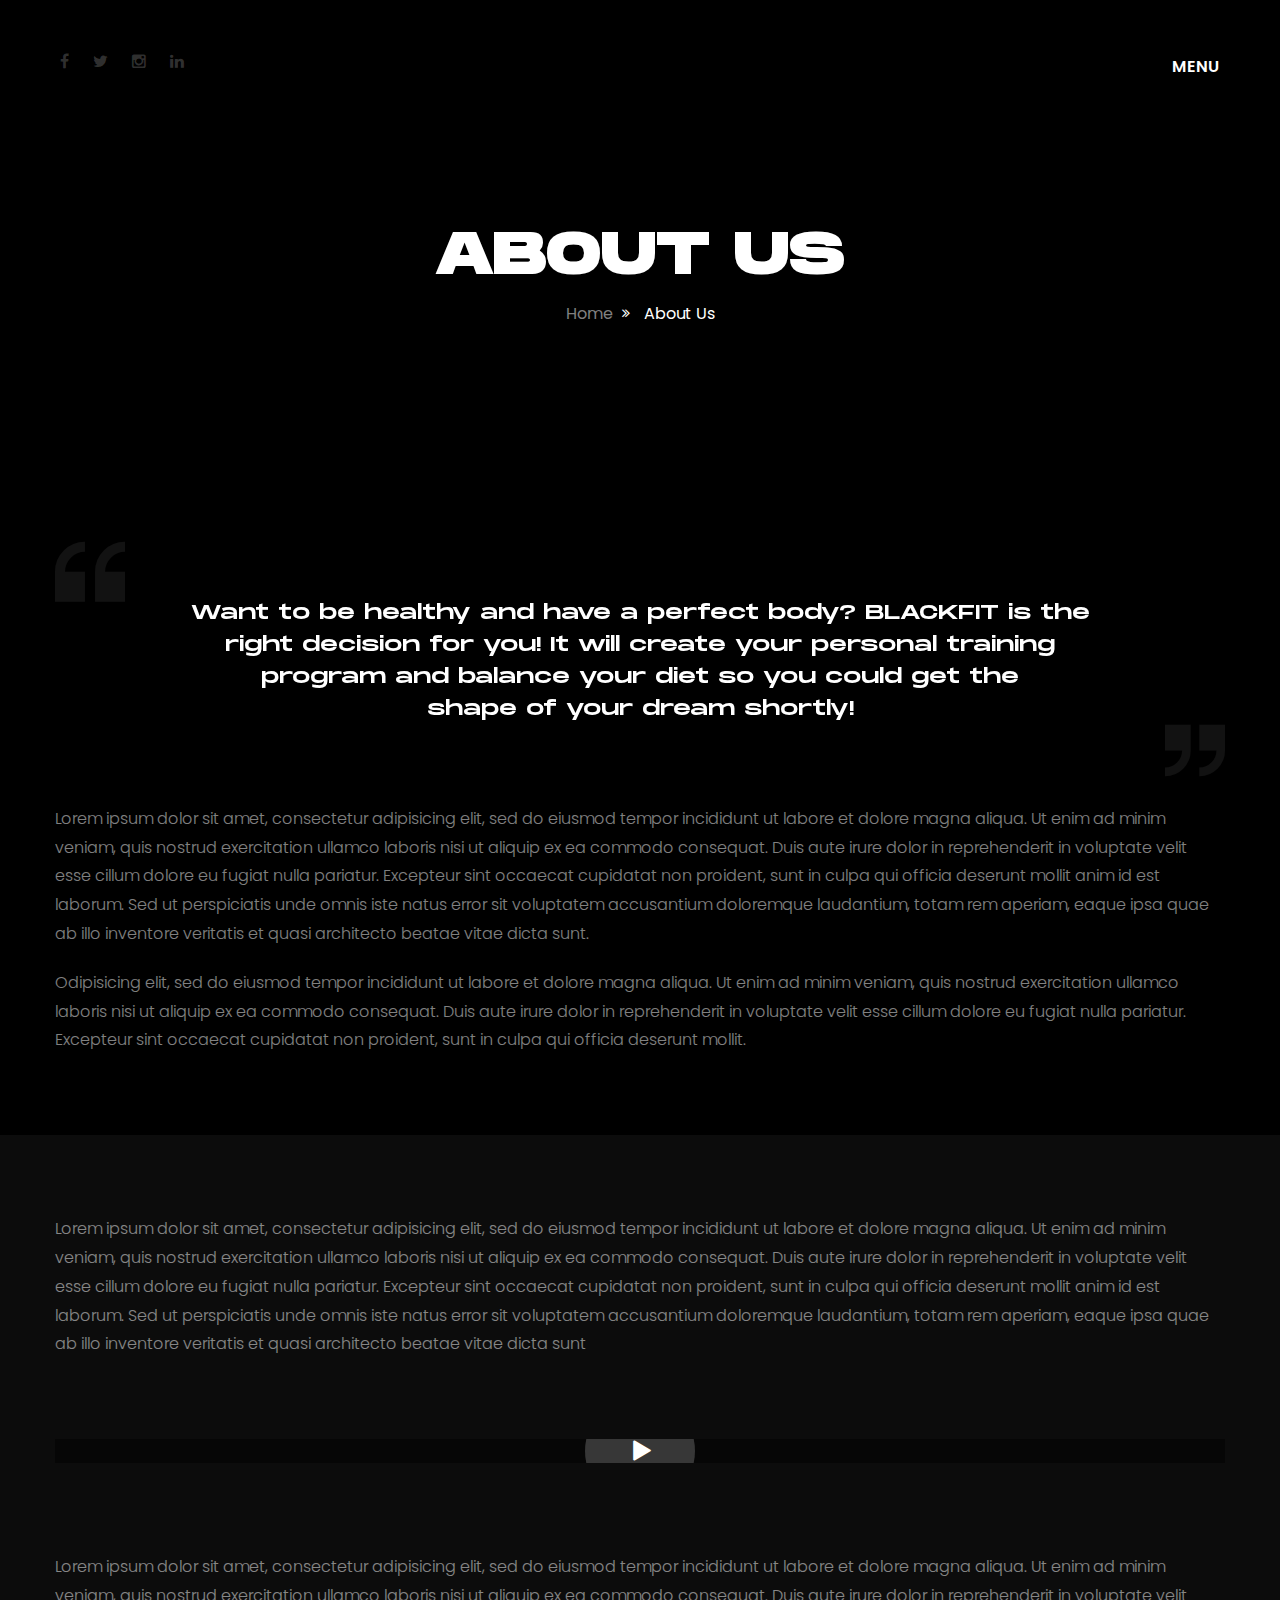
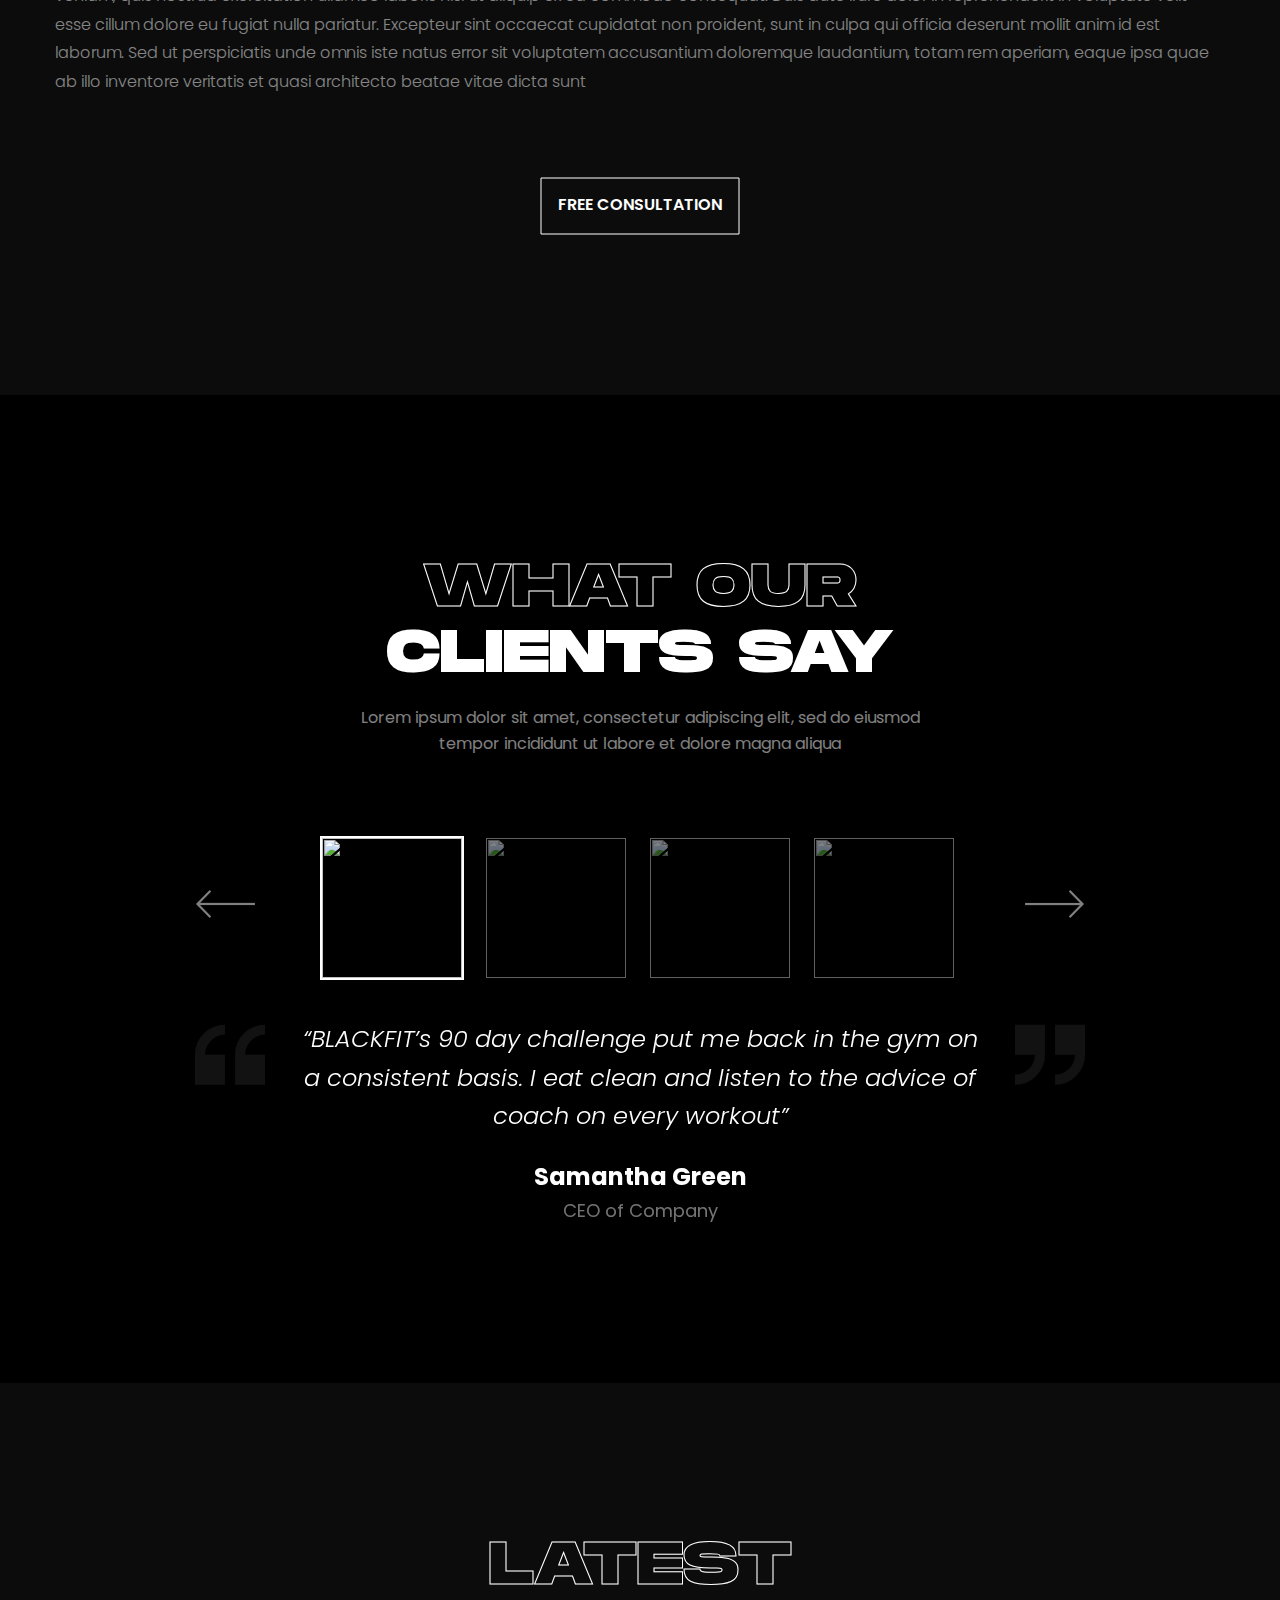
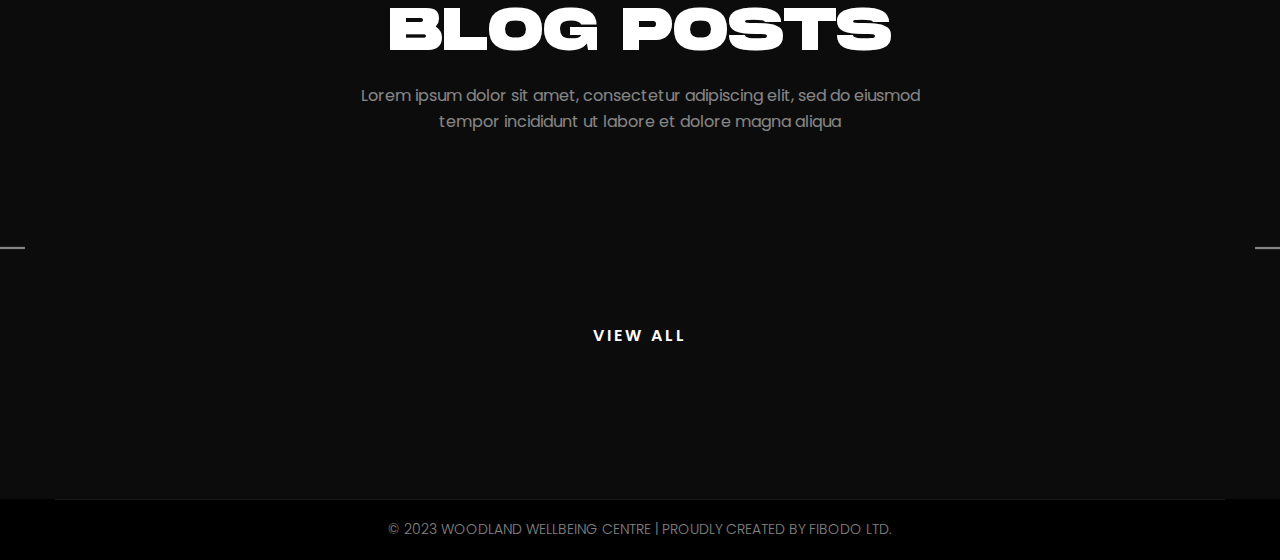
==== commit 4652e004: "Add" ====
--- a/about.html
+++ b/about.html
@@ -838,205 +838,86 @@
 	</section>
 	<!-- End News Section -->
 	
-	<!-- Main Footer -->
-    <footer class="main-footer" style="background-image:url(https://via.placeholder.com/710x712)">
-		<div class="auto-container">
-        	<!-- Widgets Section -->
-            <div class="widgets-section">
-            	<div class="row clearfix">
-                	
-                    <!-- Big Column -->
-                    <div class="big-column col-lg-6 col-md-12 col-sm-12">
-                        <div class="row clearfix">
-							
-							<!--Footer Column-->
-                            <div class="footer-column col-lg-6 col-md-6 col-sm-12">
-                                <div class="footer-widget logo-widget">
-									<div class="logo">
-                                    	<a href="index.html"><img src="https://via.placeholder.com/230x46" alt="" /></a>
-                                    </div>
-									<!-- Footer Mobile Logo -->
-									<div class="footer-mobile-logo">
-										<a href="index.html"><img src="https://via.placeholder.com/180x78" alt="" title=""></a>
-									</div>
-									<ul class="info-list">
-										<li><span>Address:</span>4578 Marmora Road, Glasgow</li>
-										<li><span>Phones:</span>
-										<a href="tel:1-123-456-78-89">+1-123-456-78-89</a><br>
-										<a href="tel:1-123-456-78-80">+1-123-456-78-80</a>
-										</li>
-										<li><span>Working Hours:</span>Monday-Sunday: 07:00 - 22:00</li>
-										<li><span>Email:</span><a href="mailto:info@bigbear.com">info@bigbear.com</a></li>
-										<li class="social-links"><span>Our Socials:</span>
-											<a href="#" class="fa fa-facebook"></a>
-											<a href="#" class="fa fa-twitter"></a>
-											<a href="#" class="fa fa-instagram"></a>
-											<a href="#" class="fa fa-linkedin"></a>
-										</li>
-									</ul>
-								</div>
-							</div>
-							
-							<!--Footer Column-->
-                            <div class="footer-column col-lg-6 col-md-6 col-sm-12">
-                                <div class="footer-widget news-widget">
-									<h6>BLOG POSTS</h6>
-									<div class="widget-content">
-										
-										<div class="post">
-											<div class="thumb"><a href="blog-single.html"><img src="https://via.placeholder.com/85x85" alt=""></a></div>
-											<h5><a href="blog-single.html">HOW TO MAXIMISE TIME SPENT AT THE GYM</a></h5>
-											<span class="date">JUNE 21, 2020</span>
-										</div>
-
-										<div class="post">
-											<div class="thumb"><a href="blog-single.html"><img src="https://via.placeholder.com/85x85" alt=""></a></div>
-											<h5><a href="blog-single.html">10 TIPS HOW TO PREPARE MEALS FAST AND EASY</a></h5>
-											<span class="date">JUNE 21, 2020</span>
-										</div>
-										
-										<div class="post">
-											<div class="thumb"><a href="blog-single.html"><img src="https://via.placeholder.com/85x85" alt=""></a></div>
-											<h5><a href="blog-single.html">SIMPLE CONDITION FOR ALL AROUND FITNESS</a></h5>
-											<span class="date">JUNE 21, 2020</span>
-										</div>
-										
-									</div>
-								</div>
-							</div>
-							
-						</div>
-					</div>
-					
-					<!-- Big Column -->
-                    <div class="big-column col-lg-6 col-md-12 col-sm-12">
-                        <div class="row clearfix">
-							
-							<!-- Footer Column -->
-                            <div class="footer-column col-lg-6 col-md-6 col-sm-12">
-                                <div class="footer-widget gallery-widget">
-									<h6>Instagram</h6>
-									<div class="widget-content">
-										
-										<div class="images-outer clearfix">
-											<!--Image Box-->
-											<figure class="image-box"><a href="https://via.placeholder.com/320x320" class="lightbox-image" data-fancybox="footer-gallery" title="Image Title Here" data-fancybox-group="footer-gallery"><img src="https://via.placeholder.com/80x80" alt=""></a></figure>
-											<!--Image Box-->
-											<figure class="image-box"><a href="https://via.placeholder.com/320x320" class="lightbox-image" data-fancybox="footer-gallery" title="Image Title Here" data-fancybox-group="footer-gallery"><img src="https://via.placeholder.com/80x80" alt=""></a></figure>
-											<!--Image Box-->
-											<figure class="image-box"><a href="https://via.placeholder.com/320x320" class="lightbox-image" data-fancybox="footer-gallery" title="Image Title Here" data-fancybox-group="footer-gallery"><img src="https://via.placeholder.com/80x80" alt=""></a></figure>
-											<!--Image Box-->
-											<figure class="image-box"><a href="https://via.placeholder.com/320x320" class="lightbox-image" data-fancybox="footer-gallery" title="Image Title Here" data-fancybox-group="footer-gallery"><img src="https://via.placeholder.com/80x80" alt=""></a></figure>
-											<!--Image Box-->
-											<figure class="image-box"><a href="https://via.placeholder.com/320x320" class="lightbox-image" data-fancybox="footer-gallery" title="Image Title Here" data-fancybox-group="footer-gallery"><img src="https://via.placeholder.com/80x80" alt=""></a></figure>
-											<!--Image Box-->
-											<figure class="image-box"><a href="https://via.placeholder.com/320x320" class="lightbox-image" data-fancybox="footer-gallery" title="Image Title Here" data-fancybox-group="footer-gallery"><img src="https://via.placeholder.com/80x80" alt=""></a></figure>
-											<!--Image Box-->
-											<figure class="image-box"><a href="https://via.placeholder.com/320x320" class="lightbox-image" data-fancybox="footer-gallery" title="Image Title Here" data-fancybox-group="footer-gallery"><img src="https://via.placeholder.com/80x80" alt=""></a></figure>
-											<!--Image Box-->
-											<figure class="image-box"><a href="https://via.placeholder.com/320x320" class="lightbox-image" data-fancybox="footer-gallery" title="Image Title Here" data-fancybox-group="footer-gallery"><img src="https://via.placeholder.com/80x80" alt=""></a></figure>
-											<!--Image Box-->
-											<figure class="image-box"><a href="https://via.placeholder.com/320x320" class="lightbox-image" data-fancybox="footer-gallery" title="Image Title Here" data-fancybox-group="footer-gallery"><img src="https://via.placeholder.com/80x80" alt=""></a></figure>
-										</div>
-										
-									</div>
-								</div>
-							</div>
-							
-							<!--Footer Column-->
-                            <div class="footer-column col-lg-6 col-md-6 col-sm-12">
-                                <div class="footer-widget newsletter-widget">
-									<h6>Newsletter</h6>
-									<div class="text">BLACKFIT – fitness health center where your body gets its shape! Start training now to stay fit and healthy all year round!</div>
-									<!-- Newsletter Form -->
-									<div class="newsletter-form">
-										<form method="post" action="contact.html">
-											<div class="form-group">
-												<input type="email" name="email" value="" placeholder="Email" required="">
-												<button type="submit" class="theme-btn submit-btn"><span class="txt fa fa-envelope-o"></span></button>
-											</div>
-										</form>
-									</div>
-									
-								</div>
-							</div>
-							
-						</div>
-					</div>
-					
-				</div>
-			</div>
-		
-			<!-- Footer Bottom -->
-			<div class="footer-bottom">
-				<div class="copyright">DESIGN BY KADIROV. 2020</div>
-			</div>
-		
+
+		<!-- Main Footer -->
+		<footer class="main-footer">
+			<div class="auto-container">
+				<!-- Widgets Section -->
+				
+
+				<!-- Footer Bottom -->
+				<div class="footer-bottom">
+					<div class="copyright">© 2023 Woodland Wellbeing Centre  |  Proudly created by fibodo Ltd.</div>
+				</div>
+
+			</div>
+		</footer>
+
+	</div>
+	<!--End pagewrapper-->
+
+	<!--Scroll to top-->
+	<div class="scroll-to-top scroll-to-target" data-target="html"><span class="fa fa-angle-up"></span></div>
+
+	<!-- Purchase Popup -->
+	<div id="purchase-popup" class="purchase-popup">
+		<div class="close-search theme-btn"><span>Close</span></div>
+		<div class="popup-inner">
+			<div class="overlay-layer"></div>
+
+			<div class="purchase-form">
+				<div class="sec-title centered">
+					<h2><span>GET FREE</span> CONSULTATION</h2>
+					<div class="text">If you need of a Personal Trainer, Fitness Instructor advice, or a healthy <br>
+						living product review, please feel free to contact us</div>
+				</div>
+
+				<!-- Default Form -->
+				<form method="post" action="contact.html">
+					<div class="row clearfix">
+
+						<div class="col-lg-6 col-md-6 col-sm-12 form-group">
+							<input type="text" name="name" placeholder="Name" required>
+						</div>
+
+						<div class="col-lg-6 col-md-6 col-sm-12 form-group">
+							<input type="email" name="email" placeholder="Email" required>
+						</div>
+
+						<div class="col-lg-12 col-md-12 col-sm-12 form-group">
+							<input type="text" name="subject" placeholder="Subject" required>
+						</div>
+
+						<div class="col-lg-12 col-md-12 col-sm-12 form-group">
+							<textarea class="darma" name="message" placeholder="Your Message"></textarea>
+						</div>
+
+						<div class="form-group text-center col-lg-12 col-md-12 col-sm-12">
+							<span class="data">* Personal data will be encrypted</span>
+							<button class="theme-btn btn-style-one" type="submit" name="submit-form"><span
+									class="txt">SEND MESSAGE</span></button>
+						</div>
+
+					</div>
+				</form>
+
+
+			</div>
+
 		</div>
-	</footer>
-	
-</div>
-<!--End pagewrapper-->
-
-<!--Scroll to top-->
-<div class="scroll-to-top scroll-to-target" data-target="html"><span class="fa fa-angle-up"></span></div>
-
-<!-- Purchase Popup -->
-<div id="purchase-popup" class="purchase-popup">
-	<div class="close-search theme-btn"><span>Close</span></div>
-	<div class="popup-inner">
-		<div class="overlay-layer"></div>
-		
-    	<div class="purchase-form">
-			<div class="sec-title centered">
-				<h2><span>GET FREE</span> CONSULTATION</h2>
-				<div class="text">If you need of a Personal Trainer, Fitness Instructor advice, or a healthy <br> living product review, please feel free to contact us</div>
-			</div>
-        	
-			<!-- Default Form -->
-			<form method="post" action="contact.html">
-				<div class="row clearfix">
-				
-					<div class="col-lg-6 col-md-6 col-sm-12 form-group">
-						<input type="text" name="name" placeholder="Name" required>
-					</div>
-					
-					<div class="col-lg-6 col-md-6 col-sm-12 form-group">
-						<input type="email" name="email" placeholder="Email" required>
-					</div>
-					
-					<div class="col-lg-12 col-md-12 col-sm-12 form-group">
-						<input type="text" name="subject" placeholder="Subject" required>
-					</div>
-					
-					<div class="col-lg-12 col-md-12 col-sm-12 form-group">
-						<textarea class="darma" name="message" placeholder="Your Message"></textarea>
-					</div>
-					
-					<div class="form-group text-center col-lg-12 col-md-12 col-sm-12">
-						<span class="data">* Personal data will be encrypted</span>
-						<button class="theme-btn btn-style-one" type="submit" name="submit-form"><span class="txt">SEND MESSAGE</span></button>
-					</div>
-					
-				</div>
-			</form>
-			
-            
-        </div>
-        
-    </div>
-</div>
-
-<script src="js/jquery.js"></script>
-<script src="js/popper.min.js"></script>
-<script src="js/bootstrap.min.js"></script>
-<script src="js/jquery.mCustomScrollbar.concat.min.js"></script>
-<script src="js/jquery.fancybox.js"></script>
-<script src="js/appear.js"></script>
-<script src="js/owl.js"></script>
-<script src="js/wow.js"></script>
-<script src="js/jquery-ui.js"></script>
-<script src="js/script.js"></script>
+	</div>
+
+	<script src="js/jquery.js"></script>
+	<script src="js/popper.min.js"></script>
+	<script src="js/bootstrap.min.js"></script>
+	<script src="js/jquery.mCustomScrollbar.concat.min.js"></script>
+	<script src="js/jquery.fancybox.js"></script>
+	<script src="js/appear.js"></script>
+	<script src="js/owl.js"></script>
+	<script src="js/wow.js"></script>
+	<script src="js/jquery-ui.js"></script>
+	<script src="js/script.js"></script>
 
 </body>
+
 </html>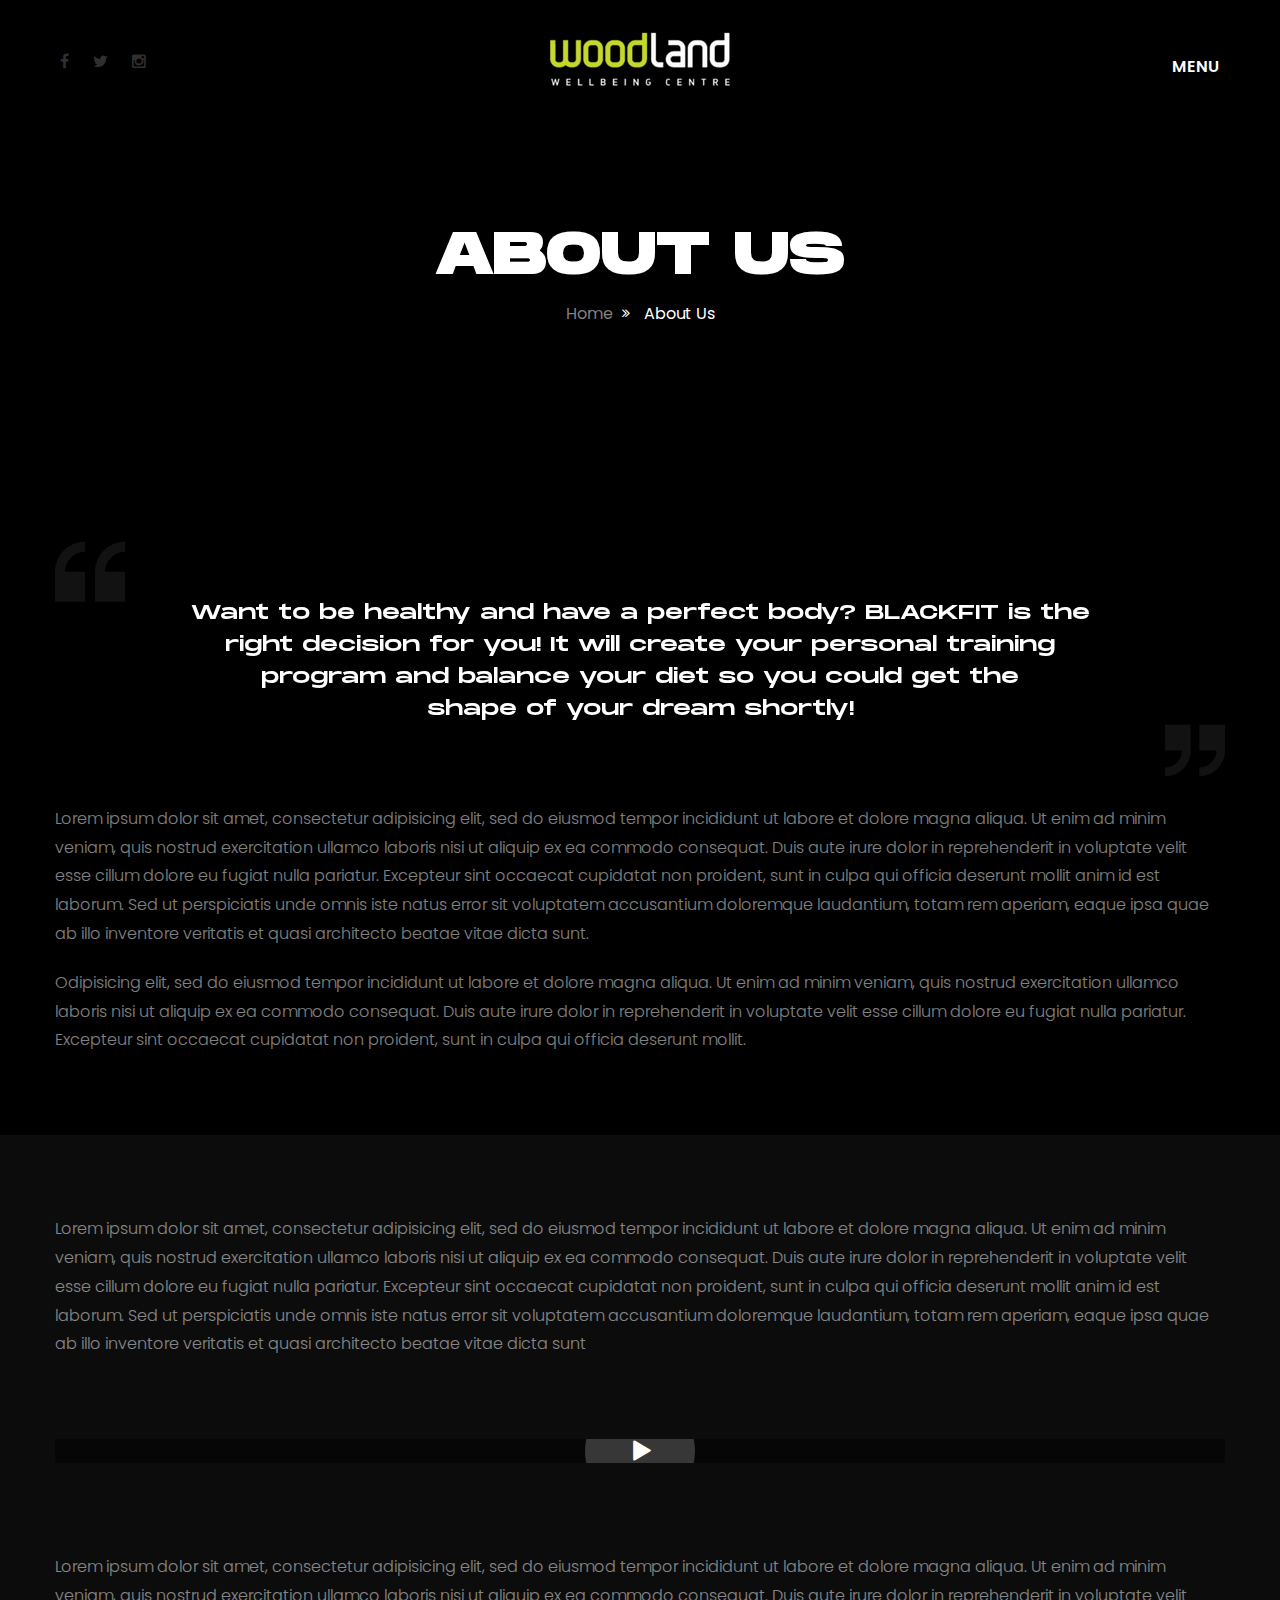
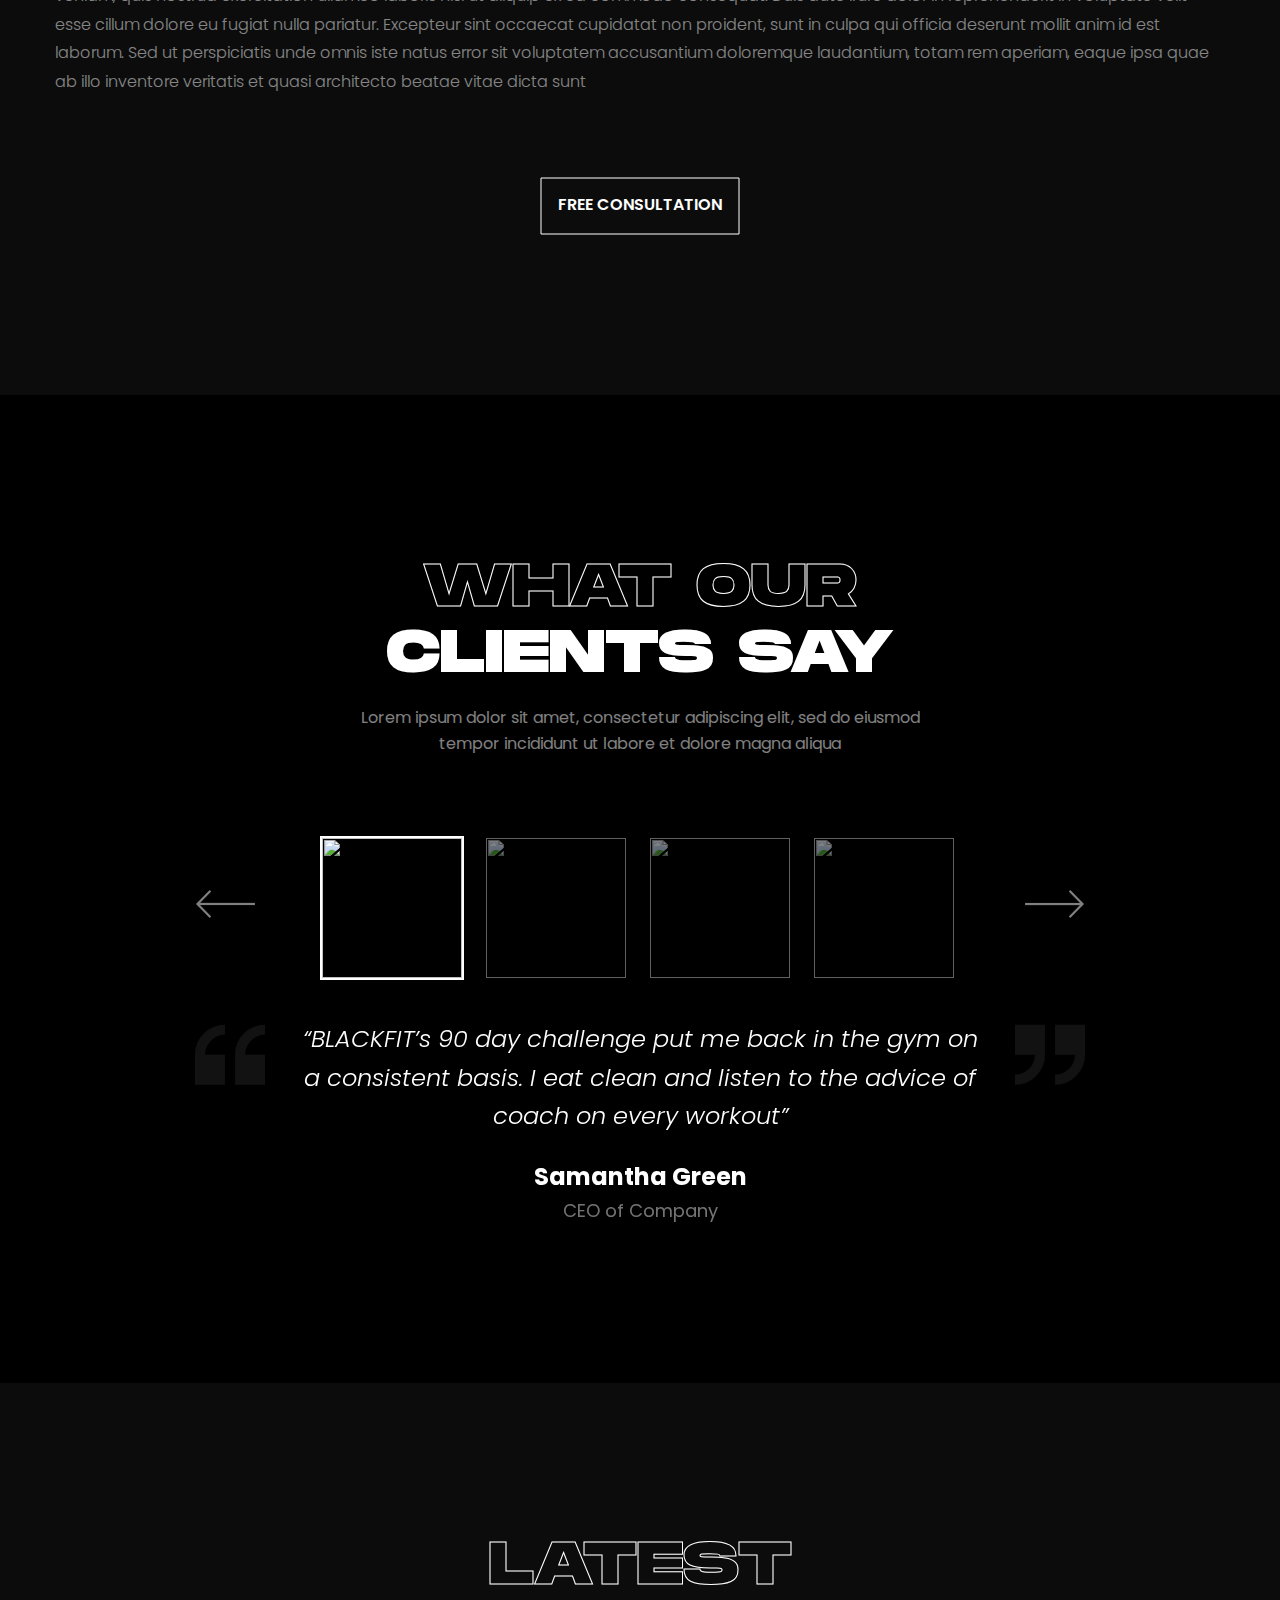
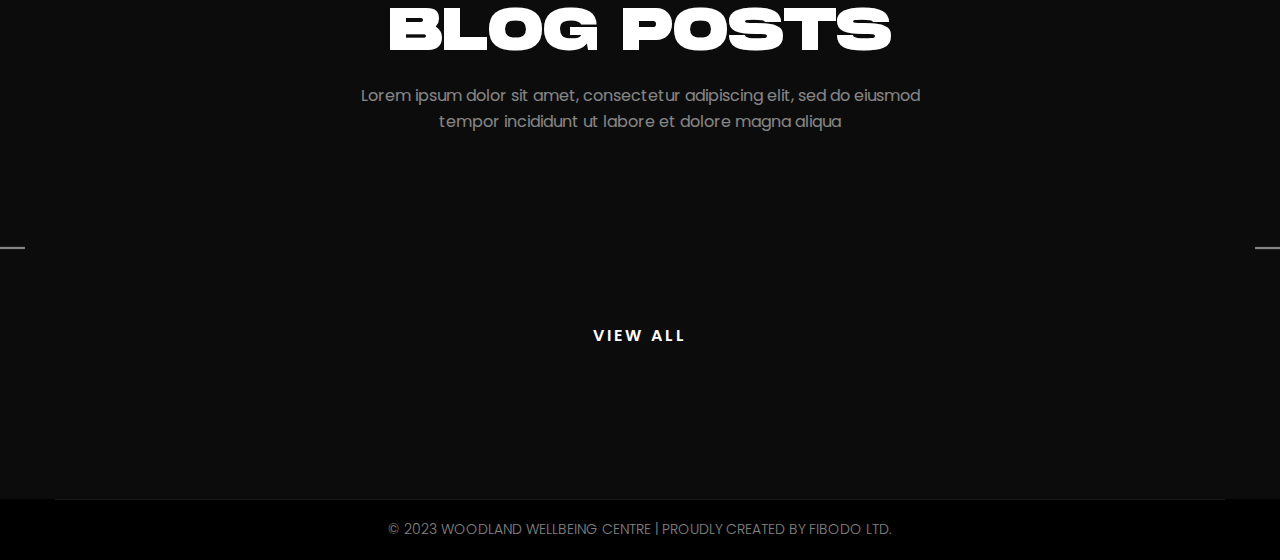
==== commit 72e8ac40: "Add" ====
--- a/about.html
+++ b/about.html
@@ -1,215 +1,209 @@
 <!DOCTYPE html>
 <html>
+
 <head>
-<meta charset="utf-8">
-<title>BlackFit HTML-5 Template | About Us</title>
-<!-- Stylesheets -->
-<link href="css/bootstrap.css" rel="stylesheet">
-<link href="css/style.css" rel="stylesheet">
-<link href="css/responsive.css" rel="stylesheet">
-
-<link rel="shortcut icon" href="images/favicon.png" type="image/x-icon">
-<link rel="icon" href="images/favicon.png" type="image/x-icon">
-
-<!-- Responsive -->
-<meta http-equiv="X-UA-Compatible" content="IE=edge">
-<meta name="viewport" content="width=device-width, initial-scale=1.0, maximum-scale=1.0, user-scalable=0">
-
-<!--[if lt IE 9]><script src="https://cdnjs.cloudflare.com/ajax/libs/html5shiv/3.7.3/html5shiv.js"></script><![endif]-->
-<!--[if lt IE 9]><script src="js/respond.js"></script><![endif]-->
+	<meta charset="utf-8">
+	<title>Woodland Wellbeing Centre</title>
+	<!-- Stylesheets -->
+	<link href="css/bootstrap.css" rel="stylesheet">
+	<link href="css/style.css" rel="stylesheet">
+	<link href="css/responsive.css" rel="stylesheet">
+
+	<link rel="shortcut icon" href="images/favicon.png" type="image/x-icon">
+	<link rel="icon" href="images/favicon.png" type="image/x-icon">
+
+	<!-- Responsive -->
+	<meta http-equiv="X-UA-Compatible" content="IE=edge">
+	<meta name="viewport" content="width=device-width, initial-scale=1.0, maximum-scale=1.0, user-scalable=0">
+
+	<!--[if lt IE 9]><script src="https://cdnjs.cloudflare.com/ajax/libs/html5shiv/3.7.3/html5shiv.js"></script><![endif]-->
+	<!--[if lt IE 9]><script src="js/respond.js"></script><![endif]-->
 </head>
 
 <body class="hidden-bar-wrapper">
 
-<div class="page-wrapper">
- 	
-    <!-- Preloder -->
-	<div id="preloder" class="preloader">
-		<div class="loader"></div>
-	</div>
-	<!-- Εnd Preloader -->
- 	
- 	<!-- Main Header-->
-    <header class="main-header header-style-one">
-    	
-		<!--Header-Upper-->
-        <div class="header-upper">
-        	<div class="outer-container">
-            	<div class="inner-container clearfix">
-                	
-					<!-- Logo Box -->
-                	<div class="logo-box">
-                    	<div class="logo"><a href="index.html"><img src="https://via.placeholder.com/180x78" alt="" title=""></a></div>
-                    </div>
-                    
-					<!-- Logo -->
-					<div class="mobile-logo pull-left">
-						<a href="index.html" title=""><img src="https://via.placeholder.com/230x46" alt="" title=""></a>
-					</div>
-					
-					<!-- Header Social Box -->
-					<div class="header-social-box clearfix">
-						<a href="#" class="fa fa-facebook"></a>
-						<a href="#" class="fa fa-twitter"></a>
-						<a href="#" class="fa fa-instagram"></a>
-						<a href="#" class="fa fa-linkedin"></a>
-					</div>
-					
-					<div class="outer-box clearfix">
-						
-						<!-- Hidden Nav Toggler -->
-						<div class="nav-toggler">
-						   <div class="nav-btn"><button class="hidden-bar-opener">Menu</button></div>
-						</div>
-						<!-- / Hidden Nav Toggler -->
-						
-					</div>
-					
-					<div class="nav-outer clearfix">
-						<!-- Mobile Navigation Toggler -->
-						<div class="mobile-nav-toggler"><span class="icon"><img src="images/icons/burger.svg" alt="" /></span></div>
+	<div class="page-wrapper">
+
+		<!-- Preloder -->
+		<div id="preloder" class="preloader">
+			<div class="loader"></div>
+		</div>
+		<!-- Εnd Preloader -->
+
+		<!-- Main Header-->
+		<header class="main-header header-style-one">
+
+			<!--Header-Upper-->
+			<div class="header-upper">
+				<div class="outer-container">
+					<div class="inner-container clearfix">
+
+						<!-- Logo Box -->
+						<div class="logo-box">
+							<div class="logo"><a href="index.html"><img src="images/logo/logo.png" alt="" title=""></a>
+							</div>
+						</div>
+
+						<!-- Logo -->
+						<div class="mobile-logo pull-left">
+							<a href="index.html" title=""><img src="images/logo/logo-large.png" alt="" title=""></a>
+						</div>
+
+						<!-- Header Social Box -->
+						<div class="header-social-box clearfix">
+							<a target="_blank" href="https://www.facebook.com/woodlandwellbeingcentre"
+								class="fa fa-facebook"></a>
+							<a target="_blank" href="https://mobile.twitter.com/woodlandgym/" class="fa fa-twitter"></a>
+							<a target="_blank" href="https://www.instagram.com/woodland_gym/"
+								class="fa fa-instagram"></a>
+
+						</div>
+
+						<div class="outer-box clearfix">
+
+							<!-- Hidden Nav Toggler -->
+							<div class="nav-toggler">
+								<div class="nav-btn"><button class="hidden-bar-opener">Menu</button></div>
+							</div>
+							<!-- / Hidden Nav Toggler -->
+
+						</div>
+
+						<div class="nav-outer clearfix">
+							<!--Mobile Navigation Toggler-->
+							<div class="mobile-nav-toggler"><span class="icon"><img src="images/icons/burger.svg"
+										alt="" /></span></div>
+							<!-- Main Menu -->
+							<nav class="main-menu navbar-expand-md">
+								<div class="navbar-header">
+									<!-- Toggle Button -->
+									<button class="navbar-toggler" type="button" data-toggle="collapse"
+										data-target="#navbarSupportedContent" aria-controls="navbarSupportedContent"
+										aria-expanded="false" aria-label="Toggle navigation">
+										<span class="icon-bar"></span>
+										<span class="icon-bar"></span>
+										<span class="icon-bar"></span>
+									</button>
+								</div>
+
+								<div class="navbar-collapse collapse clearfix" id="navbarSupportedContent">
+									<ul class="navigation clearfix">
+										<li><a href="index.html">Home</a></li>
+										<li class="dropdown"><a href="#">About Us</a>
+											<ul>
+												<li><a href="about.html">About Us</a></li>
+												<li><a href="timetable.html">Time Table</a></li>
+												<li><a href="commingsoon.html">Comming Soon</a></li>
+												
+											</ul>
+										</li>
+										<li class="dropdown"><a href="#">Trainers</a>
+											<ul>
+												<li><a href="trainer.html">Trainer 01</a></li>
+												<li><a href="trainer-2.html">Trainer 02</a></li>
+											</ul>
+										</li>
+										<li class="dropdown"><a href="#">Additional Services</a>
+											<ul>
+												<li><a href="commingsoon.html">Acupuncture</a></li>
+												<li><a href="commingsoon.html">Inbody Body Composition Testing</a></li>
+											</ul>
+										</li>
+										
+										
+										<li><a href="contact.html">Contact us</a></li>
+									</ul>
+								</div>
+							</nav>
+
+						</div>
+
+					</div>
+
+				</div>
+			</div>
+			<!--End Header Upper-->
+
+			<!-- Sticky Header  -->
+			<div class="sticky-header">
+				<div class="auto-container clearfix">
+					<!--Logo-->
+					<div class="logo pull-left">
+						<a href="index.html" title=""><img src="images/logo/logo-3.png" alt="" title=""></a>
+					</div>
+					<!--Right Col-->
+					<div class="pull-right">
 						<!-- Main Menu -->
-						<nav class="main-menu navbar-expand-md">
-							<div class="navbar-header">
-								<!-- Toggle Button -->    	
-								<button class="navbar-toggler" type="button" data-toggle="collapse" data-target="#navbarSupportedContent" aria-controls="navbarSupportedContent" aria-expanded="false" aria-label="Toggle navigation">
-									<span class="icon-bar"></span>
-									<span class="icon-bar"></span>
-									<span class="icon-bar"></span>
-								</button>
-							</div>
+						<nav class="main-menu">
+							<!--Keep This Empty / Menu will come through Javascript-->
+						</nav><!-- Main Menu End-->
+
+					</div>
+				</div>
+			</div><!-- End Sticky Menu -->
+
+			<!-- Mobile Menu  -->
+			<div class="mobile-menu">
+				<div class="menu-backdrop"></div>
+				<div class="close-btn"><span class="icon flaticon-multiply"></span></div>
+
+				<nav class="menu-box">
+					<div class="nav-logo"><a href="index.html"><img src="images/logo/logo-3.png" alt="" title=""></a>
+					</div>
+					<div class="menu-outer">
+						<!--Here Menu Will Come Automatically Via Javascript / Same Menu as in Header-->
+					</div>
+				</nav>
+
+			</div>
+			<!-- End Mobile Menu -->
+
+		</header>
+		<!-- End Main Header -->
+
+		<!-- FullScreen Menu -->
+		<div class="fullscreen-menu">
+			<!--Close Btn-->
+			<div class="close-menu"><span>Close</span></div>
+
+			<div class="menu-outer-container">
+				<div class="menu-box">
+					<nav class="full-menu">
+						<ul class="navigation">
 							
-							<div class="navbar-collapse collapse clearfix" id="navbarSupportedContent">
-								<ul class="navigation clearfix">
-									<li><a href="index.html">Home</a></li>
-									<li class="current dropdown"><a href="#">About Us</a>
-										<ul>
-											<li><a href="about.html">About Us</a></li>
-											<li><a href="timetable.html">Time Table</a></li>
-											<li><a href="commingsoon.html">Comming Soon</a></li>
-											<li><a href="body-builder.html">Section Page 01</a></li>
-											<li><a href="body-builder-2.html">Section Page 02</a></li>
-										</ul>
-									</li>
-									<li class="dropdown"><a href="#">Trainers</a>
-										<ul>
-											<li><a href="trainer.html">Trainer 01</a></li>
-											<li><a href="trainer-2.html">Trainer 02</a></li>
-										</ul>
-									</li>
-									<li class="dropdown"><a href="#">Shop</a>
-										<ul>
-											<li><a href="shop-left.html">Shop Left Sidebar</a></li>
-											<li><a href="shop-right.html">Shop Right Sidebar</a></li>
-											<li><a href="shop-single.html">Product Single</a></li>
-											<li><a href="shopping-cart.html">Shopping Cart</a></li>
-											<li><a href="checkout.html">Checkout</a></li>
-										</ul>
-									</li>
-									<li class="dropdown"><a href="#">Blog</a>
-										<ul>
-											<li><a href="blog.html">Our Blog</a></li>
-											<li><a href="blog-classic.html">Blog Classic</a></li>
-											<li><a href="blog-detail.html">Blog Detail One</a></li>
-											<li><a href="blog-detail-two.html">Blog Detail Two</a></li>
-											<li><a href="not-found.html">Not Found</a></li>
-										</ul>
-									</li>
-									<li><a href="contact.html">Contact us</a></li>
-								</ul>
-							</div>
-						</nav>
-						
-					</div>
-                    
-                </div>
-				
-            </div>
-        </div>
-        <!--End Header Upper-->
-        
-		<!-- Sticky Header  -->
-        <div class="sticky-header">
-            <div class="auto-container clearfix">
-                <!--Logo-->
-                <div class="logo pull-left">
-                    <a href="index.html" title=""><img src="https://via.placeholder.com/230x46" alt="" title=""></a>
-                </div>
-                <!--Right Col-->
-                <div class="pull-right">
-                    <!-- Main Menu -->
-                    <nav class="main-menu">
-                        <!--Keep This Empty / Menu will come through Javascript-->
-                    </nav><!-- Main Menu End-->
-					
-                </div>
-            </div>
-        </div><!-- End Sticky Menu -->
-    
-		<!-- Mobile Menu  -->
-        <div class="mobile-menu">
-            <div class="menu-backdrop"></div>
-            <div class="close-btn"><span class="icon flaticon-multiply"></span></div>
-            
-            <nav class="menu-box">
-                <div class="nav-logo"><a href="index.html"><img src="https://via.placeholder.com/230x46" alt="" title=""></a></div>
-                <div class="menu-outer"><!--Here Menu Will Come Automatically Via Javascript / Same Menu as in Header--></div>
-            </nav>
-        </div><!-- End Mobile Menu -->
-	
-    </header>
-    <!-- End Main Header -->
-	
-	<!-- FullScreen Menu -->
-	<div class="fullscreen-menu">
-		<!--Close Btn-->
-		<div class="close-menu"><span>Close</span></div>
-		
-		<div class="menu-outer-container">
-			<div class="menu-box">
-				<nav class="full-menu">
-					<ul class="navigation">
-						<li><a href="index.html">Home</a></li>
-						<li class="current dropdown"><a href="#">About Us</a>
-							<ul>
-								<li><a href="about.html">About Us</a></li>
-								<li><a href="timetable.html">Time Table</a></li>
-								<li><a href="commingsoon.html">Comming Soon</a></li>
-								<li><a href="body-builder.html">Section Page 01</a></li>
-								<li><a href="body-builder-2.html">Section Page 02</a></li>
-							</ul>
-						</li>
-						<li class="dropdown"><a href="#">Trainers</a>
-							<ul>
-								<li><a href="trainer.html">Trainer 01</a></li>
-								<li><a href="trainer-2.html">Trainer 02</a></li>
-							</ul>
-						</li>
-						<li class="dropdown"><a href="#">Shop</a>
-							<ul>
-								<li><a href="shop-left.html">Shop Left Sidebar</a></li>
-								<li><a href="shop-right.html">Shop Right Sidebar</a></li>
-								<li><a href="shop-single.html">Product Single</a></li>
-								<li><a href="shopping-cart.html">Shopping Cart</a></li>
-								<li><a href="checkout.html">Checkout</a></li>
-							</ul>
-						</li>
-						<li class="dropdown"><a href="#">Blog</a>
-							<ul>
-								<li><a href="blog.html">Our Blog</a></li>
-								<li><a href="blog-classic.html">Blog Classic</a></li>
-								<li><a href="blog-detail.html">Blog Detail One</a></li>
-								<li><a href="blog-detail-two.html">Blog Detail Two</a></li>
-								<li><a href="not-found.html">Not Found</a></li>
-							</ul>
-						</li>
-						<li><a href="contact.html">Contact us</a></li>
-					</ul>
-				</nav>
+							
+							
+							
+							<li><a href="index.html">Home</a></li>
+										<li class="dropdown"><a href="#">About Us</a>
+											<ul>
+												<li><a href="about.html">About Us</a></li>
+												<li><a href="timetable.html">Time Table</a></li>
+												<li><a href="commingsoon.html">Comming Soon</a></li>
+												
+											</ul>
+										</li>
+										<li class="dropdown"><a href="#">Trainers</a>
+											<ul>
+												<li><a href="trainer.html">Trainer 01</a></li>
+												<li><a href="trainer-2.html">Trainer 02</a></li>
+											</ul>
+										</li>
+										<li class="dropdown"><a href="#">Additional Services</a>
+											<ul>
+												<li><a href="commingsoon.html">Acupuncture</a></li>
+												<li><a href="commingsoon.html">Inbody Body Composition Testing</a></li>
+											</ul>
+										</li>
+										
+										
+										<li><a href="contact.html">Contact us</a></li>
+						</ul>
+					</nav>
+				</div>
 			</div>
 		</div>
-	</div>
-	<!-- End FullScreen Menu -->
+		<!-- End FullScreen Menu -->
 	
 	<!--Page Title-->
     <section class="page-title" style="background-image:url(https://via.placeholder.com/1920x408)">
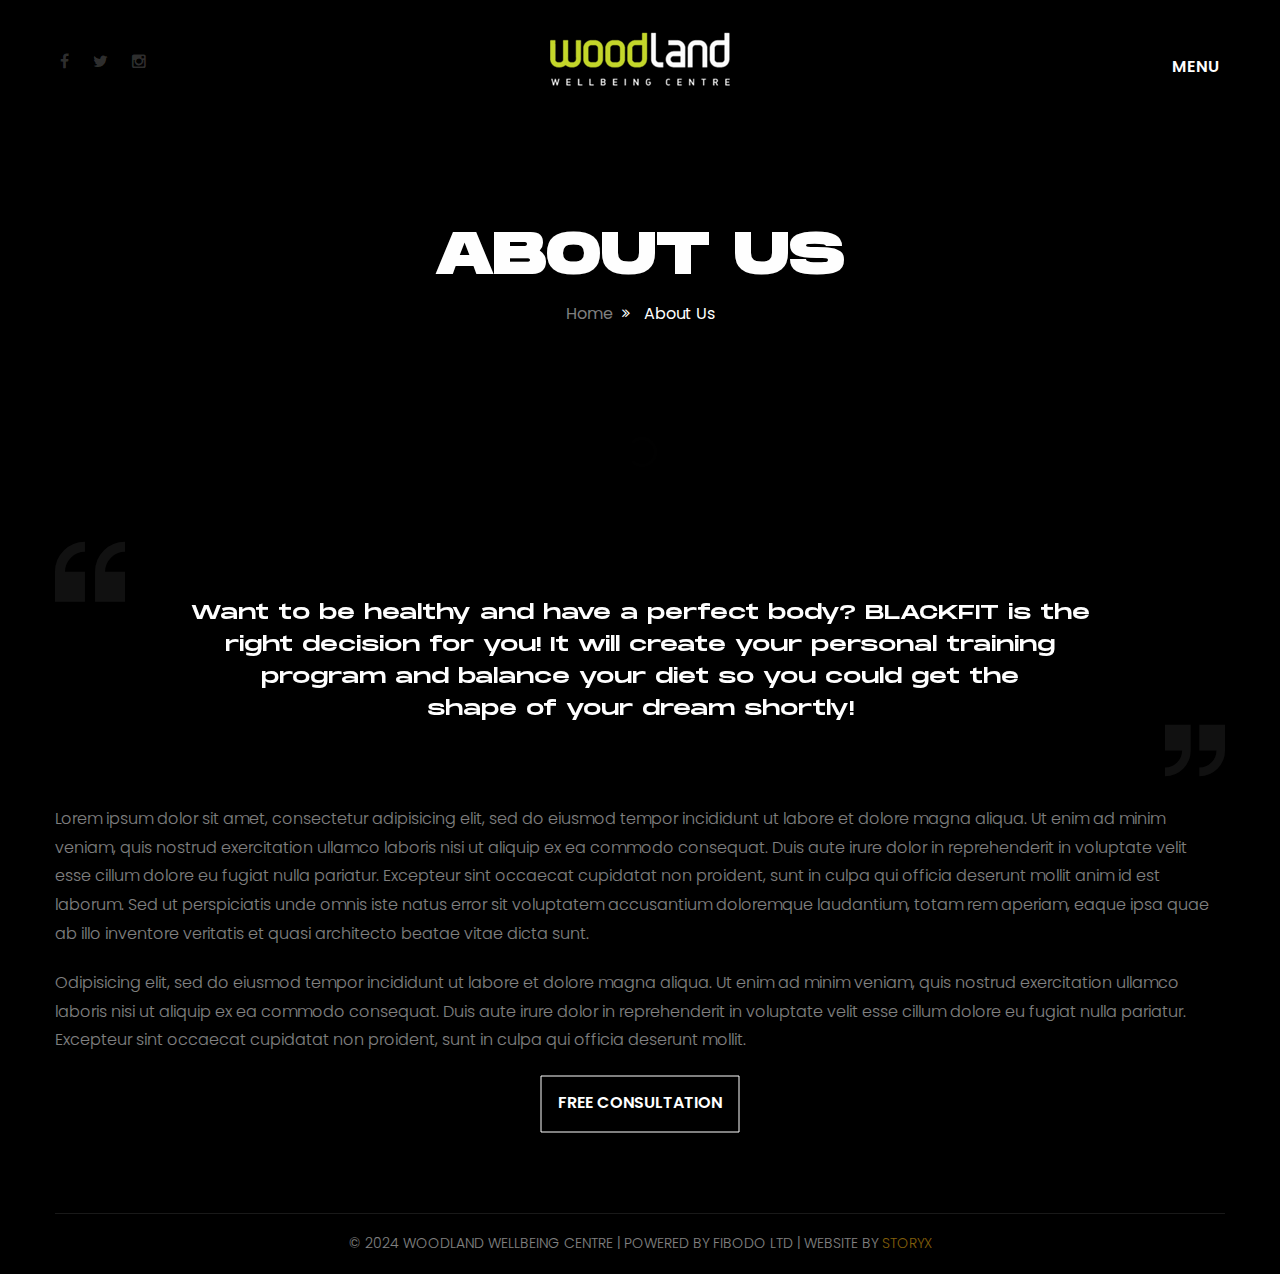
==== commit 72ad3974: "Add" ====
--- a/about.html
+++ b/about.html
@@ -89,22 +89,23 @@
 								<div class="navbar-collapse collapse clearfix" id="navbarSupportedContent">
 									<ul class="navigation clearfix">
 										<li><a href="index.html">Home</a></li>
-										<li class="dropdown"><a href="#">About Us</a>
+										<!-- <li class="dropdown"><a href="#">About Us</a>
 											<ul>
 												<li><a href="about.html">About Us</a></li>
 												<li><a href="timetable.html">Time Table</a></li>
 												<li><a href="commingsoon.html">Comming Soon</a></li>
 												
 											</ul>
-										</li>
-										<li class="dropdown"><a href="#">Trainers</a>
+										</li> -->
+										<!-- <li class="dropdown"><a href="#">Trainers</a>
 											<ul>
 												<li><a href="trainer.html">Trainer 01</a></li>
 												<li><a href="trainer-2.html">Trainer 02</a></li>
 											</ul>
-										</li>
+										</li> -->
 										<li class="dropdown"><a href="#">Additional Services</a>
 											<ul>
+												<li><a href="commingsoon.html">Personal Training</a></li>
 												<li><a href="commingsoon.html">Acupuncture</a></li>
 												<li><a href="commingsoon.html">Inbody Body Composition Testing</a></li>
 											</ul>
@@ -175,22 +176,23 @@
 							
 							
 							<li><a href="index.html">Home</a></li>
-										<li class="dropdown"><a href="#">About Us</a>
+										<!-- <li class="dropdown"><a href="#">About Us</a>
 											<ul>
 												<li><a href="about.html">About Us</a></li>
 												<li><a href="timetable.html">Time Table</a></li>
 												<li><a href="commingsoon.html">Comming Soon</a></li>
 												
 											</ul>
-										</li>
-										<li class="dropdown"><a href="#">Trainers</a>
+										</li> -->
+										<!-- <li class="dropdown"><a href="#">Trainers</a>
 											<ul>
 												<li><a href="trainer.html">Trainer 01</a></li>
 												<li><a href="trainer-2.html">Trainer 02</a></li>
 											</ul>
-										</li>
+										</li> -->
 										<li class="dropdown"><a href="#">Additional Services</a>
 											<ul>
+												<li><a href="commingsoon.html">Personal Training</a></li>
 												<li><a href="commingsoon.html">Acupuncture</a></li>
 												<li><a href="commingsoon.html">Inbody Body Composition Testing</a></li>
 											</ul>
@@ -204,6 +206,10 @@
 			</div>
 		</div>
 		<!-- End FullScreen Menu -->
+
+
+
+
 	
 	<!--Page Title-->
     <section class="page-title" style="background-image:url(https://via.placeholder.com/1920x408)">
@@ -253,241 +259,6 @@
 			<div class="about-text">
 				<p>Lorem ipsum dolor sit amet, consectetur adipisicing elit, sed do eiusmod tempor incididunt ut labore et dolore magna aliqua. Ut enim ad minim veniam, quis nostrud exercitation ullamco laboris nisi ut aliquip ex ea commodo consequat. Duis aute irure dolor in reprehenderit in voluptate velit esse cillum dolore eu fugiat nulla pariatur. Excepteur sint occaecat cupidatat non proident, sunt in culpa qui officia deserunt mollit anim id est laborum. Sed ut perspiciatis unde omnis iste natus error sit voluptatem accusantium doloremque laudantium, totam rem aperiam, eaque ipsa quae ab illo inventore veritatis et quasi architecto beatae vitae dicta sunt.</p>
 				<p>Odipisicing elit, sed do eiusmod tempor incididunt ut labore et dolore magna aliqua. Ut enim ad minim veniam, quis nostrud exercitation ullamco laboris nisi ut aliquip ex ea commodo consequat. Duis aute irure dolor in reprehenderit in voluptate velit esse cillum dolore eu fugiat nulla pariatur. Excepteur sint occaecat cupidatat non proident, sunt in culpa qui officia deserunt mollit.</p>
-			</div>
-			
-		</div>
-	</section>
-	<!-- End Testimonial Section -->
-	
-	<!-- Gallery Section -->
-	<section class="gallery-section">
-		<div class="outer-container">
-			<div class="row clearfix">
-				
-				<!-- Gallery Block -->
-				<div class="gallery-block">
-					<div class="inner-box">
-						<div class="image">
-							<img src="https://via.placeholder.com/320x320" alt="" />
-							<!-- Overlay Box -->
-							<div class="overlay-box">
-								<div class="overlay-inner">
-									<div class="content">
-										<a class="plus" href="https://via.placeholder.com/320x320" data-fancybox="images" data-caption=""></a>
-									</div>
-								</div>
-							</div>
-						</div>
-					</div>
-				</div>
-				
-				<!-- Gallery Block -->
-				<div class="gallery-block">
-					<div class="inner-box">
-						<div class="image">
-							<img src="https://via.placeholder.com/320x320" alt="" />
-							<!-- Overlay Box -->
-							<div class="overlay-box">
-								<div class="overlay-inner">
-									<div class="content">
-										<a class="plus" href="https://via.placeholder.com/320x320" data-fancybox="images" data-caption=""></a>
-									</div>
-								</div>
-							</div>
-						</div>
-					</div>
-				</div>
-				
-				<!-- Gallery Block -->
-				<div class="gallery-block">
-					<div class="inner-box">
-						<div class="image">
-							<img src="https://via.placeholder.com/320x320" alt="" />
-							<!-- Overlay Box -->
-							<div class="overlay-box">
-								<div class="overlay-inner">
-									<div class="content">
-										<a class="plus" href="https://via.placeholder.com/320x320" data-fancybox="images" data-caption=""></a>
-									</div>
-								</div>
-							</div>
-						</div>
-					</div>
-				</div>
-				
-				<!-- Gallery Block -->
-				<div class="gallery-block">
-					<div class="inner-box">
-						<div class="image">
-							<img src="https://via.placeholder.com/320x320" alt="" />
-							<!-- Overlay Box -->
-							<div class="overlay-box">
-								<div class="overlay-inner">
-									<div class="content">
-										<a class="plus" href="https://via.placeholder.com/320x320" data-fancybox="images" data-caption=""></a>
-									</div>
-								</div>
-							</div>
-						</div>
-					</div>
-				</div>
-				
-				<!-- Gallery Block -->
-				<div class="gallery-block">
-					<div class="inner-box">
-						<div class="image">
-							<img src="https://via.placeholder.com/320x320" alt="" />
-							<!-- Overlay Box -->
-							<div class="overlay-box">
-								<div class="overlay-inner">
-									<div class="content">
-										<a class="plus" href="https://via.placeholder.com/320x320" data-fancybox="images" data-caption=""></a>
-									</div>
-								</div>
-							</div>
-						</div>
-					</div>
-				</div>
-				
-				<!-- Gallery Block -->
-				<div class="gallery-block">
-					<div class="inner-box">
-						<div class="image">
-							<img src="https://via.placeholder.com/320x320" alt="" />
-							<!-- Overlay Box -->
-							<div class="overlay-box">
-								<div class="overlay-inner">
-									<div class="content">
-										<a class="plus" href="https://via.placeholder.com/320x320" data-fancybox="images" data-caption=""></a>
-									</div>
-								</div>
-							</div>
-						</div>
-					</div>
-				</div>
-				
-				<!-- Gallery Block -->
-				<div class="gallery-block">
-					<div class="inner-box">
-						<div class="image">
-							<img src="https://via.placeholder.com/320x320" alt="" />
-							<!-- Overlay Box -->
-							<div class="overlay-box">
-								<div class="overlay-inner">
-									<div class="content">
-										<a class="plus" href="https://via.placeholder.com/320x320" data-fancybox="images" data-caption=""></a>
-									</div>
-								</div>
-							</div>
-						</div>
-					</div>
-				</div>
-				
-				<!-- Gallery Block -->
-				<div class="gallery-block">
-					<div class="inner-box">
-						<div class="image">
-							<img src="https://via.placeholder.com/320x320" alt="" />
-							<!-- Overlay Box -->
-							<div class="overlay-box">
-								<div class="overlay-inner">
-									<div class="content">
-										<a class="plus" href="https://via.placeholder.com/320x320" data-fancybox="images" data-caption=""></a>
-									</div>
-								</div>
-							</div>
-						</div>
-					</div>
-				</div>
-				
-				<!-- Gallery Block -->
-				<div class="gallery-block">
-					<div class="inner-box">
-						<div class="image">
-							<img src="https://via.placeholder.com/320x320" alt="" />
-							<!-- Overlay Box -->
-							<div class="overlay-box">
-								<div class="overlay-inner">
-									<div class="content">
-										<a class="plus" href="https://via.placeholder.com/320x320" data-fancybox="images" data-caption=""></a>
-									</div>
-								</div>
-							</div>
-						</div>
-					</div>
-				</div>
-				
-				<!-- Gallery Block -->
-				<div class="gallery-block">
-					<div class="inner-box">
-						<div class="image">
-							<img src="https://via.placeholder.com/320x320" alt="" />
-							<!-- Overlay Box -->
-							<div class="overlay-box">
-								<div class="overlay-inner">
-									<div class="content">
-										<a class="plus" href="https://via.placeholder.com/320x320" data-fancybox="images" data-caption=""></a>
-									</div>
-								</div>
-							</div>
-						</div>
-					</div>
-				</div>
-				
-				<!-- Gallery Block -->
-				<div class="gallery-block">
-					<div class="inner-box">
-						<div class="image">
-							<img src="https://via.placeholder.com/320x320" alt="" />
-							<!-- Overlay Box -->
-							<div class="overlay-box">
-								<div class="overlay-inner">
-									<div class="content">
-										<a class="plus" href="https://via.placeholder.com/320x320" data-fancybox="images" data-caption=""></a>
-									</div>
-								</div>
-							</div>
-						</div>
-					</div>
-				</div>
-				
-				<!-- Gallery Block -->
-				<div class="gallery-block">
-					<div class="inner-box">
-						<div class="image">
-							<img src="https://via.placeholder.com/320x320" alt="" />
-							<!-- Overlay Box -->
-							<div class="overlay-box">
-								<div class="overlay-inner">
-									<div class="content">
-										<a class="plus" href="https://via.placeholder.com/320x320" data-fancybox="images" data-caption=""></a>
-									</div>
-								</div>
-							</div>
-						</div>
-					</div>
-				</div>
-				
-			</div>
-		</div>
-	</section>
-	<!-- End Gallery Section -->
-	
-	<!-- We Are Section -->
-	<section class="we-are-section style-two margin">
-		<div class="auto-container">
-			
-			<p>Lorem ipsum dolor sit amet, consectetur adipisicing elit, sed do eiusmod tempor incididunt ut labore et dolore magna aliqua. Ut enim ad minim veniam, quis nostrud exercitation ullamco laboris nisi ut aliquip ex ea commodo consequat. Duis aute irure dolor in reprehenderit in voluptate velit esse cillum dolore eu fugiat nulla pariatur. Excepteur sint occaecat cupidatat non proident, sunt in culpa qui officia deserunt mollit anim id est laborum. Sed ut perspiciatis unde omnis iste natus error sit voluptatem accusantium doloremque laudantium, totam rem aperiam, eaque ipsa quae ab illo inventore veritatis et quasi architecto beatae vitae dicta sunt</p>
-			
-			<!--Video Box-->
-			<div class="video-box" style="background-image:url(https://via.placeholder.com/1170x594)">
-				<figure class="video-image">
-					<img src="https://via.placeholder.com/1170x594" alt="">
-				</figure>
-				<a href="https://www.youtube.com/watch?v=kxPCFljwJws" class="lightbox-image overlay-box"><span class="flaticon-play-arrow"><i class="ripple"></i></span></a>
-			</div>
-			
-			<p>Lorem ipsum dolor sit amet, consectetur adipisicing elit, sed do eiusmod tempor incididunt ut labore et dolore magna aliqua. Ut enim ad minim veniam, quis nostrud exercitation ullamco laboris nisi ut aliquip ex ea commodo consequat. Duis aute irure dolor in reprehenderit in voluptate velit esse cillum dolore eu fugiat nulla pariatur. Excepteur sint occaecat cupidatat non proident, sunt in culpa qui officia deserunt mollit anim id est laborum. Sed ut perspiciatis unde omnis iste natus error sit voluptatem accusantium doloremque laudantium, totam rem aperiam, eaque ipsa quae ab illo inventore veritatis et quasi architecto beatae vitae dicta sunt</p>
 			
 			<!-- Button Box -->
 			<div class="button-box text-center">
@@ -498,339 +269,231 @@
 					<span>FREE CONSULTATION</span>
 				</div>
 			</div>
-			
-		</div>
-	</section>
-	<!-- End We Are Section -->
-	
-	<!-- Testimonial Section Two -->
-	<section class="testimonial-section-two">
-		<div class="auto-container">
-			<div class="sec-title centered">
-				<h2><span>WHAT OUR</span><br>CLIENTS SAY</h2>
-				<div class="text">Lorem ipsum dolor sit amet, consectetur adipiscing elit, sed do eiusmod <br> tempor incididunt ut labore et dolore magna aliqua</div>
-			</div>
-			
-			<div class="testimonial-outer">
-				
-				<!--Product Thumbs Carousel-->
-                <div class="client-thumb-outer">
-                    <div class="client-thumbs-carousel owl-carousel owl-theme">
-                        <div class="thumb-item">
-                            <figure class="thumb-box"><img src="https://via.placeholder.com/144x144" alt=""></figure>
-                        </div>
-                        <div class="thumb-item">
-                            <figure class="thumb-box"><img src="https://via.placeholder.com/144x144" alt=""></figure>
-                        </div>
-                        <div class="thumb-item">
-                            <figure class="thumb-box"><img src="https://via.placeholder.com/144x144" alt=""></figure>
-                        </div>
-                        <div class="thumb-item">
-                            <figure class="thumb-box"><img src="https://via.placeholder.com/144x144" alt=""></figure>
-                        </div>
-                        <div class="thumb-item">
-                            <figure class="thumb-box"><img src="https://via.placeholder.com/144x144" alt=""></figure>
-                        </div>
-                        <div class="thumb-item">
-                            <figure class="thumb-box"><img src="https://via.placeholder.com/144x144" alt=""></figure>
-                        </div>
-                    </div>
-                </div>
-				
-            	<!-- Client Testimonial Carousel -->
-                <div class="client-testimonial-carousel owl-carousel owl-theme">
-                
-                    <!--Testimonial Block -->
-                    <div class="testimonial-block-two">
-                        <div class="inner-box">
-							<span class="quote-left flaticon-quote-3"></span>
-							<span class="quote-right flaticon-quote-4"></span>
-							<div class="text">“BLACKFIT’s 90 day challenge put me back in the gym on a consistent basis. I eat clean and listen to the advice of coach on every workout”</div>
-							<div class="author-info">
-								<div class="author-name">Samantha Green</div>
-								<div class="designation">CEO of Company</div>
-							</div>
-                        </div>
-                    </div>
-                    
-                    <!--Testimonial Block -->
-                    <div class="testimonial-block-two">
-                        <div class="inner-box">
-							<span class="quote-left flaticon-quote-3"></span>
-							<span class="quote-right flaticon-quote-4"></span>
-							<div class="text">“BLACKFIT’s 90 day challenge put me back in the gym on a consistent basis. I eat clean and listen to the advice of coach on every workout”</div>
-							<div class="author-info">
-								<div class="author-name">Samantha Green</div>
-								<div class="designation">CEO of Company</div>
-							</div>
-                        </div>
-                    </div>
-					
-					<!--Testimonial Block -->
-                    <div class="testimonial-block-two">
-                        <div class="inner-box">
-							<span class="quote-left flaticon-quote-3"></span>
-							<span class="quote-right flaticon-quote-4"></span>
-							<div class="text">“BLACKFIT’s 90 day challenge put me back in the gym on a consistent basis. I eat clean and listen to the advice of coach on every workout”</div>
-							<div class="author-info">
-								<div class="author-name">Samantha Green</div>
-								<div class="designation">CEO of Company</div>
-							</div>
-                        </div>
-                    </div>
-                    
-                    <!--Testimonial Block -->
-                    <div class="testimonial-block-two">
-                        <div class="inner-box">
-							<span class="quote-left flaticon-quote-3"></span>
-							<span class="quote-right flaticon-quote-4"></span>
-							<div class="text">“BLACKFIT’s 90 day challenge put me back in the gym on a consistent basis. I eat clean and listen to the advice of coach on every workout”</div>
-							<div class="author-info">
-								<div class="author-name">Samantha Green</div>
-								<div class="designation">CEO of Company</div>
-							</div>
-                        </div>
-                    </div>
-					
-					<!--Testimonial Block -->
-                    <div class="testimonial-block-two">
-                        <div class="inner-box">
-							<span class="quote-left flaticon-quote-3"></span>
-							<span class="quote-right flaticon-quote-4"></span>
-							<div class="text">“BLACKFIT’s 90 day challenge put me back in the gym on a consistent basis. I eat clean and listen to the advice of coach on every workout”</div>
-							<div class="author-info">
-								<div class="author-name">Samantha Green</div>
-								<div class="designation">CEO of Company</div>
-							</div>
-                        </div>
-                    </div>
-					
-					<!--Testimonial Block -->
-                    <div class="testimonial-block-two">
-                        <div class="inner-box">
-							<span class="quote-left flaticon-quote-3"></span>
-							<span class="quote-right flaticon-quote-4"></span>
-							<div class="text">“BLACKFIT’s 90 day challenge put me back in the gym on a consistent basis. I eat clean and listen to the advice of coach on every workout”</div>
-							<div class="author-info">
-								<div class="author-name">Samantha Green</div>
-								<div class="designation">CEO of Company</div>
-							</div>
-                        </div>
-                    </div>
-                    
-                </div>
-				
-            </div>
+			</div>
 			
 		</div>
 	</section>
 	<!-- End Testimonial Section -->
 	
-	<!-- News Section -->
-	<section class="news-section">
-		<div class="auto-container">
-			<div class="sec-title centered">
-				<h2><span>LATEST</span><br>BLOG POSTS</h2>
-				<div class="text">Lorem ipsum dolor sit amet, consectetur adipiscing elit, sed do eiusmod <br> tempor incididunt ut labore et dolore magna aliqua</div>
-			</div>
+	<!-- Gallery Section -->
+	<section class="gallery-section">
+		<div class="outer-container">
+			<div class="row clearfix">
+				
+				<!-- Gallery Block -->
+				<div class="gallery-block">
+					<div class="inner-box">
+						<div class="image">
+							<img src="https://via.placeholder.com/320x320" alt="" />
+							<!-- Overlay Box -->
+							<div class="overlay-box">
+								<div class="overlay-inner">
+									<div class="content">
+										<a class="plus" href="https://via.placeholder.com/320x320" data-fancybox="images" data-caption=""></a>
+									</div>
+								</div>
+							</div>
+						</div>
+					</div>
+				</div>
+				
+				<!-- Gallery Block -->
+				<div class="gallery-block">
+					<div class="inner-box">
+						<div class="image">
+							<img src="https://via.placeholder.com/320x320" alt="" />
+							<!-- Overlay Box -->
+							<div class="overlay-box">
+								<div class="overlay-inner">
+									<div class="content">
+										<a class="plus" href="https://via.placeholder.com/320x320" data-fancybox="images" data-caption=""></a>
+									</div>
+								</div>
+							</div>
+						</div>
+					</div>
+				</div>
+				
+				<!-- Gallery Block -->
+				<div class="gallery-block">
+					<div class="inner-box">
+						<div class="image">
+							<img src="https://via.placeholder.com/320x320" alt="" />
+							<!-- Overlay Box -->
+							<div class="overlay-box">
+								<div class="overlay-inner">
+									<div class="content">
+										<a class="plus" href="https://via.placeholder.com/320x320" data-fancybox="images" data-caption=""></a>
+									</div>
+								</div>
+							</div>
+						</div>
+					</div>
+				</div>
+				
+				<!-- Gallery Block -->
+				<div class="gallery-block">
+					<div class="inner-box">
+						<div class="image">
+							<img src="https://via.placeholder.com/320x320" alt="" />
+							<!-- Overlay Box -->
+							<div class="overlay-box">
+								<div class="overlay-inner">
+									<div class="content">
+										<a class="plus" href="https://via.placeholder.com/320x320" data-fancybox="images" data-caption=""></a>
+									</div>
+								</div>
+							</div>
+						</div>
+					</div>
+				</div>
+				
+				<!-- Gallery Block -->
+				<div class="gallery-block">
+					<div class="inner-box">
+						<div class="image">
+							<img src="https://via.placeholder.com/320x320" alt="" />
+							<!-- Overlay Box -->
+							<div class="overlay-box">
+								<div class="overlay-inner">
+									<div class="content">
+										<a class="plus" href="https://via.placeholder.com/320x320" data-fancybox="images" data-caption=""></a>
+									</div>
+								</div>
+							</div>
+						</div>
+					</div>
+				</div>
+				
+				<!-- Gallery Block -->
+				<div class="gallery-block">
+					<div class="inner-box">
+						<div class="image">
+							<img src="https://via.placeholder.com/320x320" alt="" />
+							<!-- Overlay Box -->
+							<div class="overlay-box">
+								<div class="overlay-inner">
+									<div class="content">
+										<a class="plus" href="https://via.placeholder.com/320x320" data-fancybox="images" data-caption=""></a>
+									</div>
+								</div>
+							</div>
+						</div>
+					</div>
+				</div>
+				
+				<!-- Gallery Block -->
+				<div class="gallery-block">
+					<div class="inner-box">
+						<div class="image">
+							<img src="https://via.placeholder.com/320x320" alt="" />
+							<!-- Overlay Box -->
+							<div class="overlay-box">
+								<div class="overlay-inner">
+									<div class="content">
+										<a class="plus" href="https://via.placeholder.com/320x320" data-fancybox="images" data-caption=""></a>
+									</div>
+								</div>
+							</div>
+						</div>
+					</div>
+				</div>
+				
+				<!-- Gallery Block -->
+				<div class="gallery-block">
+					<div class="inner-box">
+						<div class="image">
+							<img src="https://via.placeholder.com/320x320" alt="" />
+							<!-- Overlay Box -->
+							<div class="overlay-box">
+								<div class="overlay-inner">
+									<div class="content">
+										<a class="plus" href="https://via.placeholder.com/320x320" data-fancybox="images" data-caption=""></a>
+									</div>
+								</div>
+							</div>
+						</div>
+					</div>
+				</div>
+				
+				<!-- Gallery Block -->
+				<div class="gallery-block">
+					<div class="inner-box">
+						<div class="image">
+							<img src="https://via.placeholder.com/320x320" alt="" />
+							<!-- Overlay Box -->
+							<div class="overlay-box">
+								<div class="overlay-inner">
+									<div class="content">
+										<a class="plus" href="https://via.placeholder.com/320x320" data-fancybox="images" data-caption=""></a>
+									</div>
+								</div>
+							</div>
+						</div>
+					</div>
+				</div>
+				
+				<!-- Gallery Block -->
+				<div class="gallery-block">
+					<div class="inner-box">
+						<div class="image">
+							<img src="https://via.placeholder.com/320x320" alt="" />
+							<!-- Overlay Box -->
+							<div class="overlay-box">
+								<div class="overlay-inner">
+									<div class="content">
+										<a class="plus" href="https://via.placeholder.com/320x320" data-fancybox="images" data-caption=""></a>
+									</div>
+								</div>
+							</div>
+						</div>
+					</div>
+				</div>
+				
+				<!-- Gallery Block -->
+				<div class="gallery-block">
+					<div class="inner-box">
+						<div class="image">
+							<img src="https://via.placeholder.com/320x320" alt="" />
+							<!-- Overlay Box -->
+							<div class="overlay-box">
+								<div class="overlay-inner">
+									<div class="content">
+										<a class="plus" href="https://via.placeholder.com/320x320" data-fancybox="images" data-caption=""></a>
+									</div>
+								</div>
+							</div>
+						</div>
+					</div>
+				</div>
+				
+				<!-- Gallery Block -->
+				<div class="gallery-block">
+					<div class="inner-box">
+						<div class="image">
+							<img src="https://via.placeholder.com/320x320" alt="" />
+							<!-- Overlay Box -->
+							<div class="overlay-box">
+								<div class="overlay-inner">
+									<div class="content">
+										<a class="plus" href="https://via.placeholder.com/320x320" data-fancybox="images" data-caption=""></a>
+									</div>
+								</div>
+							</div>
+						</div>
+					</div>
+				</div>
+			</div>
+
 			
-			<div class="single-item-carousel owl-carousel owl-theme">
-			
-				<div class="row clearfix">
-					
-					<!-- Column -->
-					<div class="column col-lg-6 col-md-12 col-sm-12">
-					
-						<!-- News Block -->
-						<div class="news-block">
-							<div class="inner-box">
-								<a class="overlay-link" href="blog-detail.html"></a>
-								<div class="image">
-									<img src="https://via.placeholder.com/856x822" alt="" />
-									<div class="post-date">
-										<span>27</span>SEP
-									</div>
-									<div class="content">
-										<h4><a href="blog-detail.html">HOW TO MAXIMISE TIME SPENT AT THE GYM</a></h4>
-									</div>
-								</div>
-							</div>
-						</div>
-					
-					</div>
-					
-					<!-- Column -->
-					<div class="column col-lg-6 col-md-12 col-sm-12">
-						
-						<!-- News Block -->
-						<div class="news-block">
-							<div class="inner-box">
-								<a class="overlay-link" href="blog-detail.html"></a>
-								<div class="image">
-									<img src="https://via.placeholder.com/569x255" alt="" />
-									<div class="post-date">
-										<span>7</span>SEP
-									</div>
-									<div class="content">
-										<h4><a href="blog-detail.html">SIMPLE CONDITION FOR ALL AROUND FITNESS</a></h4>
-									</div>
-								</div>
-							</div>
-						</div>
-						
-						<!-- News Block -->
-						<div class="news-block">
-							<div class="inner-box">
-								<a class="overlay-link" href="blog-detail.html"></a>
-								<div class="image">
-									<img src="https://via.placeholder.com/569x255" alt="" />
-									<div class="post-date">
-										<span>18</span>SEP
-									</div>
-									<div class="content">
-										<h4><a href="blog-detail.html">10 TIPS HOW TO PREPARE MEALS FAST AND EASY</a></h4>
-									</div>
-								</div>
-							</div>
-						</div>
-						
-					</div>
-					
-				</div>
-				
-				<div class="row clearfix">
-					
-					<!-- Column -->
-					<div class="column col-lg-6 col-md-12 col-sm-12">
-					
-						<!-- News Block -->
-						<div class="news-block">
-							<div class="inner-box">
-								<a class="overlay-link" href="blog-detail.html"></a>
-								<div class="image">
-									<img src="https://via.placeholder.com/856x822" alt="" />
-									<div class="post-date">
-										<span>27</span>SEP
-									</div>
-									<div class="content">
-										<h4><a href="blog-detail.html">HOW TO MAXIMISE TIME SPENT AT THE GYM</a></h4>
-									</div>
-								</div>
-							</div>
-						</div>
-					
-					</div>
-					
-					<!-- Column -->
-					<div class="column col-lg-6 col-md-12 col-sm-12">
-						
-						<!-- News Block -->
-						<div class="news-block">
-							<div class="inner-box">
-								<a class="overlay-link" href="blog-detail.html"></a>
-								<div class="image">
-									<img src="https://via.placeholder.com/569x255" alt="" />
-									<div class="post-date">
-										<span>7</span>SEP
-									</div>
-									<div class="content">
-										<h4><a href="blog-detail.html">SIMPLE CONDITION FOR ALL AROUND FITNESS</a></h4>
-									</div>
-								</div>
-							</div>
-						</div>
-						
-						<!-- News Block -->
-						<div class="news-block">
-							<div class="inner-box">
-								<a class="overlay-link" href="blog-detail.html"></a>
-								<div class="image">
-									<img src="https://via.placeholder.com/569x255" alt="" />
-									<div class="post-date">
-										<span>18</span>SEP
-									</div>
-									<div class="content">
-										<h4><a href="blog-detail.html">10 TIPS HOW TO PREPARE MEALS FAST AND EASY</a></h4>
-									</div>
-								</div>
-							</div>
-						</div>
-						
-					</div>
-					
-				</div>
-				
-				<div class="row clearfix">
-					
-					<!-- Column -->
-					<div class="column col-lg-6 col-md-12 col-sm-12">
-					
-						<!-- News Block -->
-						<div class="news-block">
-							<div class="inner-box">
-								<a class="overlay-link" href="blog-detail.html"></a>
-								<div class="image">
-									<img src="https://via.placeholder.com/856x822" alt="" />
-									<div class="post-date">
-										<span>27</span>SEP
-									</div>
-									<div class="content">
-										<h4><a href="blog-detail.html">HOW TO MAXIMISE TIME SPENT AT THE GYM</a></h4>
-									</div>
-								</div>
-							</div>
-						</div>
-					
-					</div>
-					
-					<!-- Column -->
-					<div class="column col-lg-6 col-md-12 col-sm-12">
-						
-						<!-- News Block -->
-						<div class="news-block">
-							<div class="inner-box">
-								<a class="overlay-link" href="blog-detail.html"></a>
-								<div class="image">
-									<img src="https://via.placeholder.com/569x255" alt="" />
-									<div class="post-date">
-										<span>7</span>SEP
-									</div>
-									<div class="content">
-										<h4><a href="blog-detail.html">SIMPLE CONDITION FOR ALL AROUND FITNESS</a></h4>
-									</div>
-								</div>
-							</div>
-						</div>
-						
-						<!-- News Block -->
-						<div class="news-block">
-							<div class="inner-box">
-								<a class="overlay-link" href="blog-detail.html"></a>
-								<div class="image">
-									<img src="https://via.placeholder.com/569x255" alt="" />
-									<div class="post-date">
-										<span>18</span>SEP
-									</div>
-									<div class="content">
-										<h4><a href="blog-detail.html">10 TIPS HOW TO PREPARE MEALS FAST AND EASY</a></h4>
-									</div>
-								</div>
-							</div>
-						</div>
-						
-					</div>
-					
-				</div>
-			
-			</div>
-			
-			<div class="lower-text text-center">
-				<a href="blog-detail-two.html" class="view-all">View all</a>
-			</div>
+				
 			
 		</div>
 	</section>
-	<!-- End News Section -->
+	<!-- End Gallery Section -->
+	
+	
+	
 	
 
 		<!-- Main Footer -->
@@ -841,7 +504,7 @@
 
 				<!-- Footer Bottom -->
 				<div class="footer-bottom">
-					<div class="copyright">© 2023 Woodland Wellbeing Centre  |  Proudly created by fibodo Ltd.</div>
+					<div class="copyright">© 2024 Woodland Wellbeing Centre | Powered by fibodo Ltd | Website by <a target="_blank" href="https://story-x.co.uk/">StoryX</a></div>
 				</div>
 
 			</div>
--- a/css/responsive.css
+++ b/css/responsive.css
@@ -6,6 +6,13 @@
 		overflow:hidden;	
 	}
 	
+}
+
+@media only screen and (min-width: 1140px){
+
+	.price-block .mem-type{
+		display:none;
+	}
 }
 
 @media only screen and (max-width: 1140px){
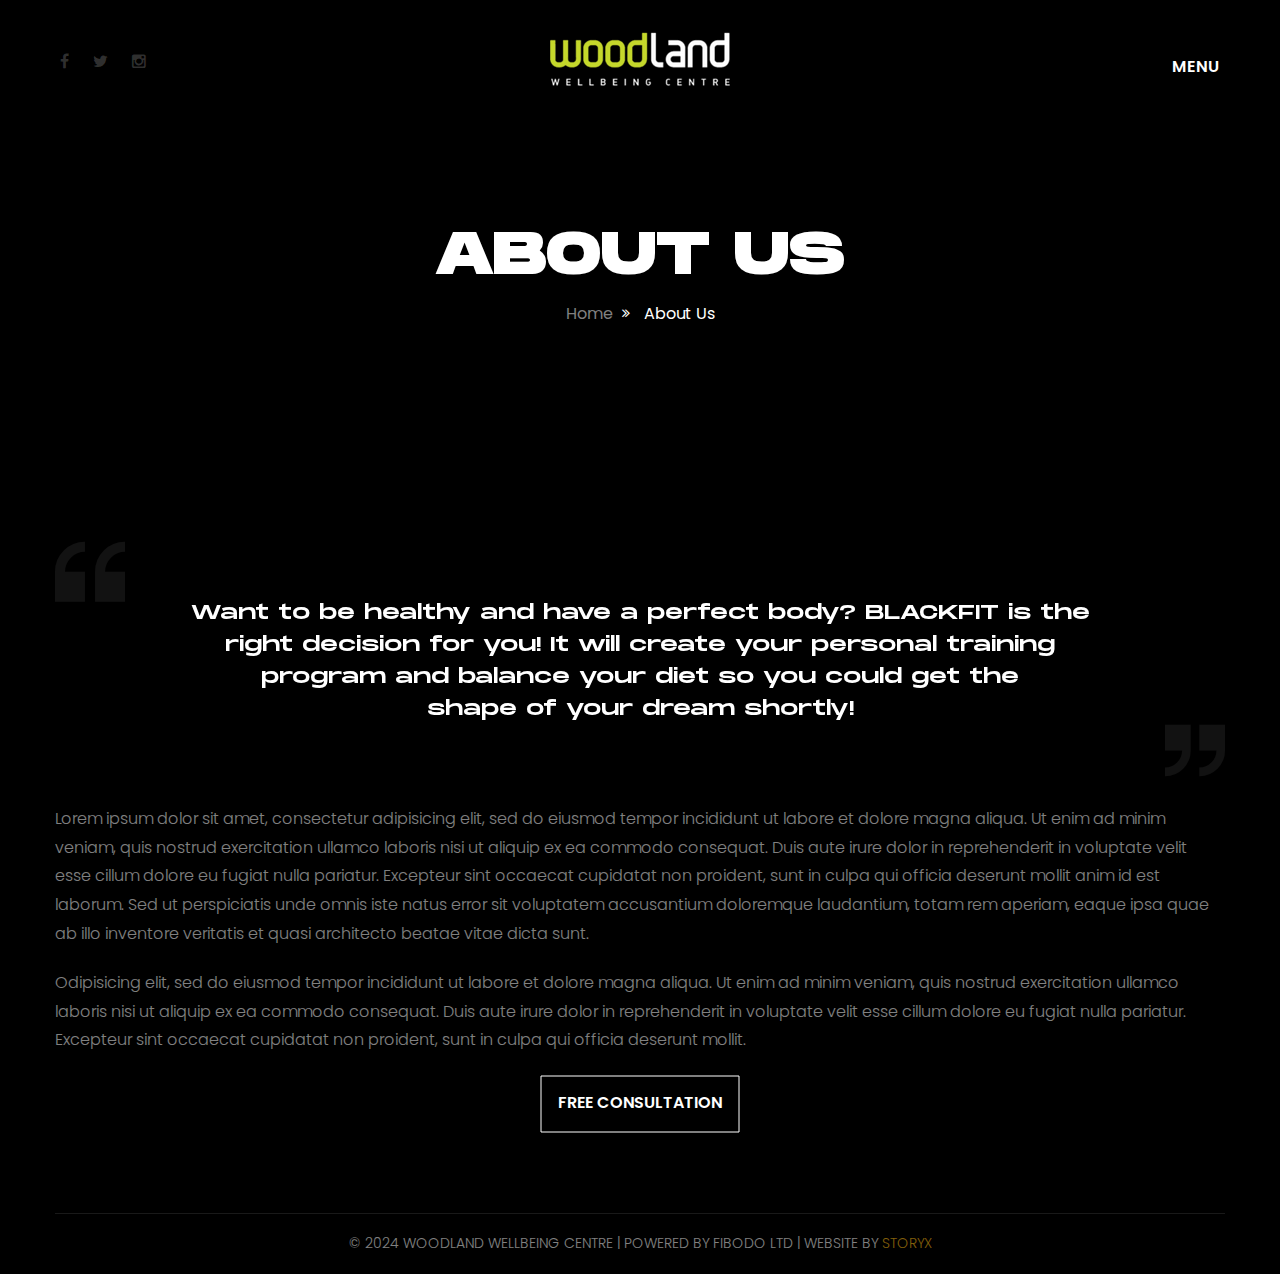
==== commit 044932e7: "Add" ====
--- a/about.html
+++ b/about.html
@@ -110,6 +110,20 @@
 												<li><a href="commingsoon.html">Inbody Body Composition Testing</a></li>
 											</ul>
 										</li>
+
+										<li class="dropdown"><a href="#">Classes</a>
+											<ul>
+												<li><a href="classes.html">Yoga</a></li>
+												<li><a href="classes.html">Pilates</a></li>
+												<li><a href="classes.html">Kick, Punch and Crunch</a></li>
+												<li><a href="classes.html">Whole Body Workout</a></li>
+												<li><a href="classes.html">Zumba</a></li>
+												<li><a href="classes.html">Group Cycle</a></li>
+												<li><a href="classes.html">Circuits</a></li>
+			
+												
+											</ul>
+										</li>
 										
 										
 										<li><a href="contact.html">Contact us</a></li>
@@ -195,6 +209,20 @@
 												<li><a href="commingsoon.html">Personal Training</a></li>
 												<li><a href="commingsoon.html">Acupuncture</a></li>
 												<li><a href="commingsoon.html">Inbody Body Composition Testing</a></li>
+											</ul>
+										</li>
+
+										<li class="dropdown"><a href="#">Classes</a>
+											<ul>
+												<li><a href="classes.html">Yoga</a></li>
+												<li><a href="classes.html">Pilates</a></li>
+												<li><a href="classes.html">Kick, Punch and Crunch</a></li>
+												<li><a href="classes.html">Whole Body Workout</a></li>
+												<li><a href="classes.html">Zumba</a></li>
+												<li><a href="classes.html">Group Cycle</a></li>
+												<li><a href="classes.html">Circuits</a></li>
+			
+												
 											</ul>
 										</li>
 										
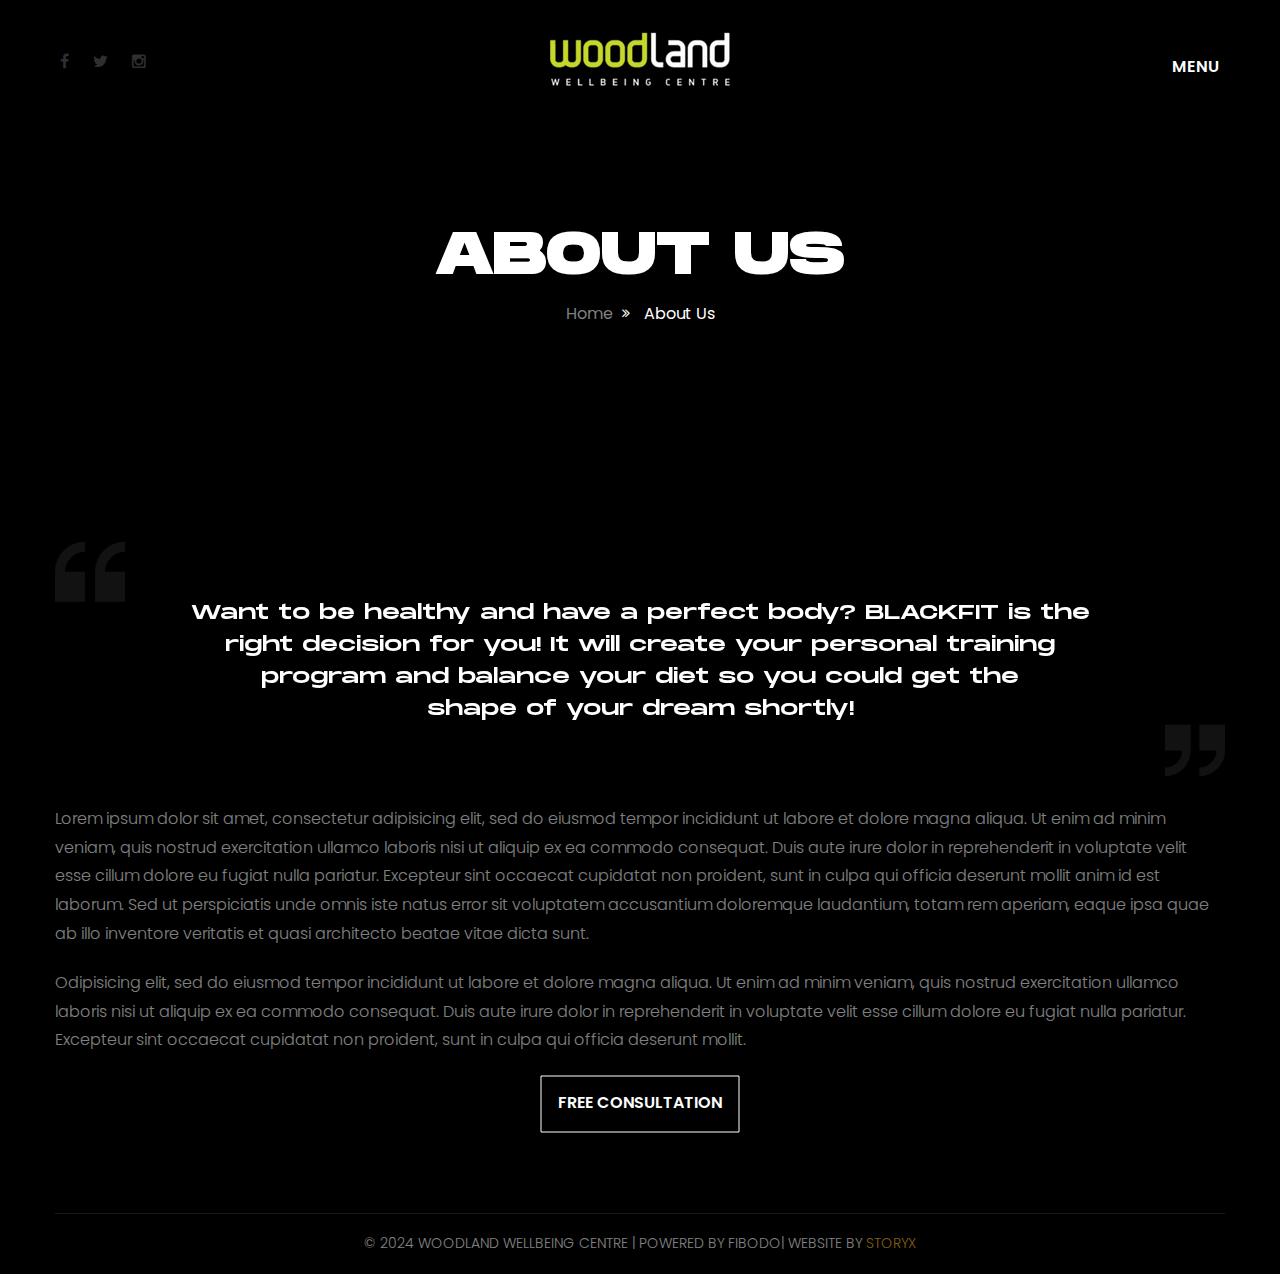
==== commit de7df982: "Add" ====
--- a/about.html
+++ b/about.html
@@ -532,7 +532,7 @@
 
 				<!-- Footer Bottom -->
 				<div class="footer-bottom">
-					<div class="copyright">© 2024 Woodland Wellbeing Centre | Powered by fibodo Ltd | Website by <a target="_blank" href="https://story-x.co.uk/">StoryX</a></div>
+					<div class="copyright">© 2024 Woodland Wellbeing Centre | Powered by fibodo| Website by <a target="_blank" href="https://story-x.co.uk/">StoryX</a></div>
 				</div>
 
 			</div>
